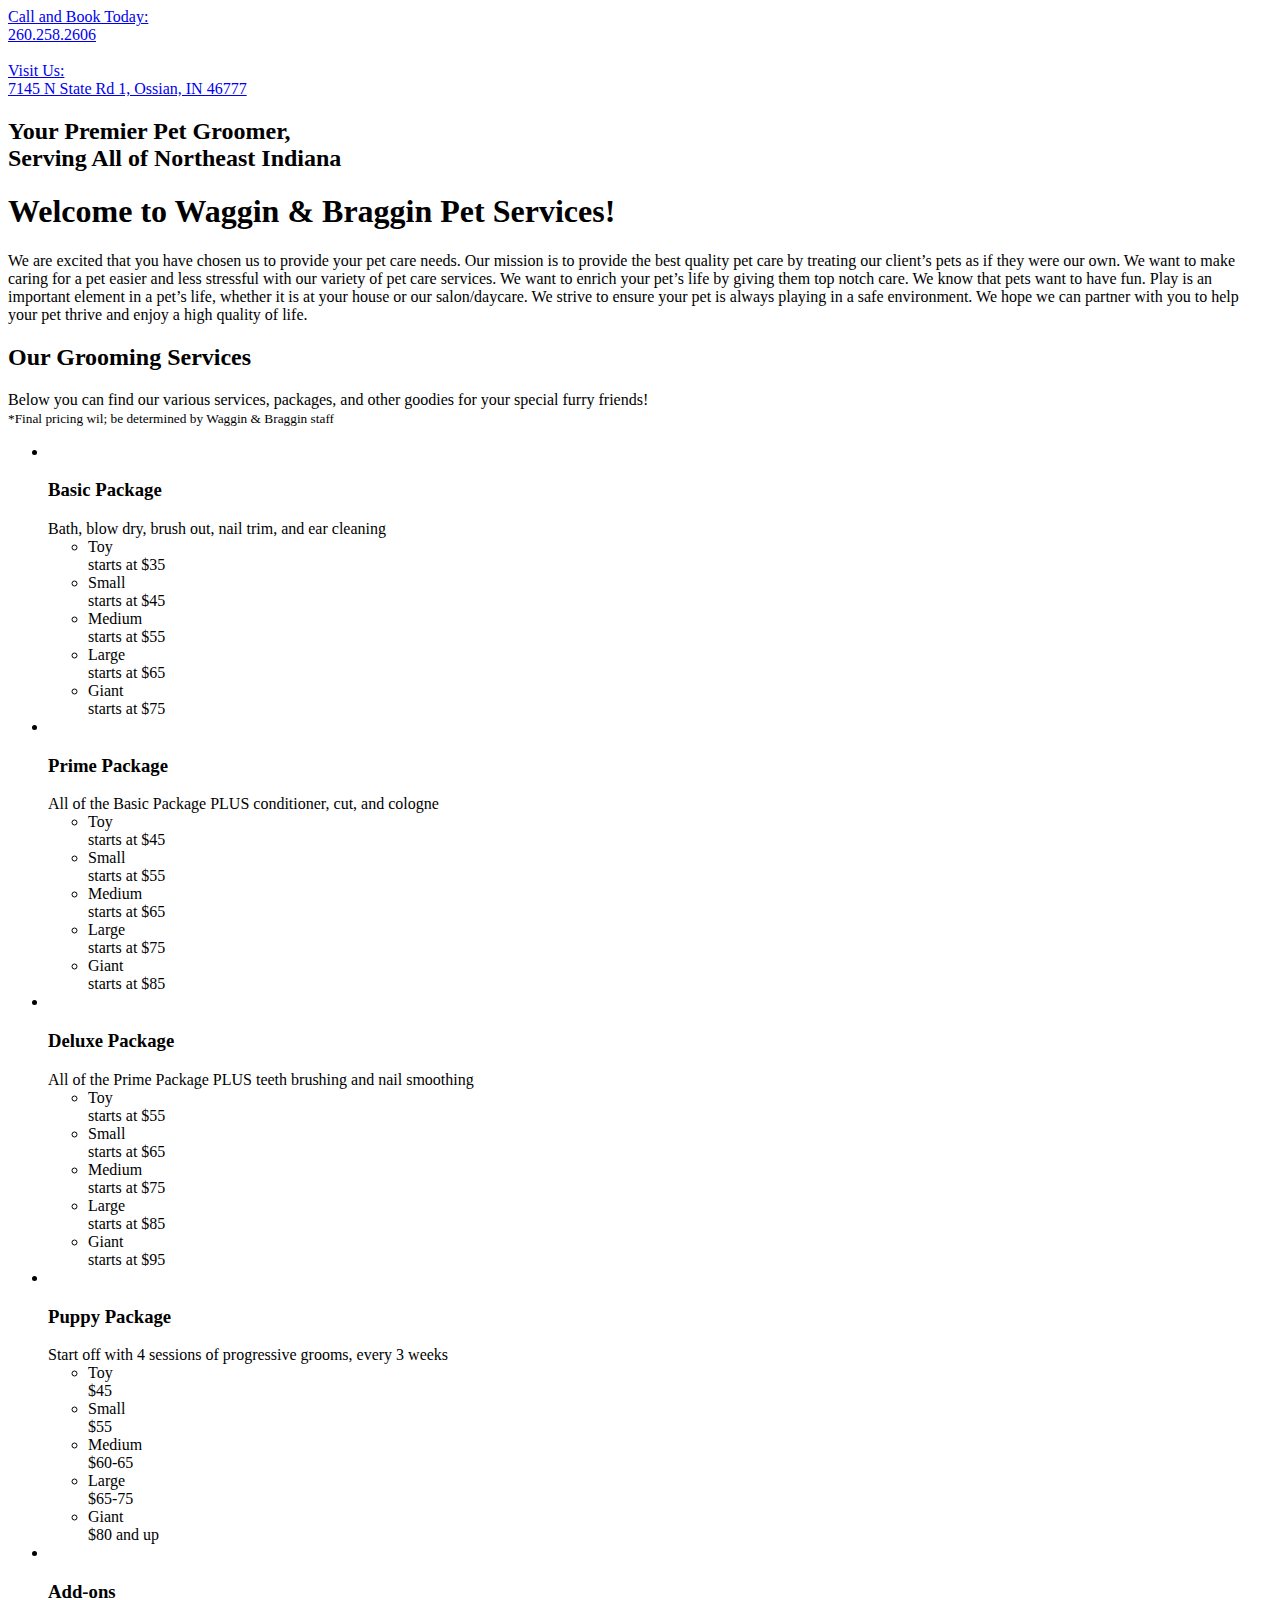
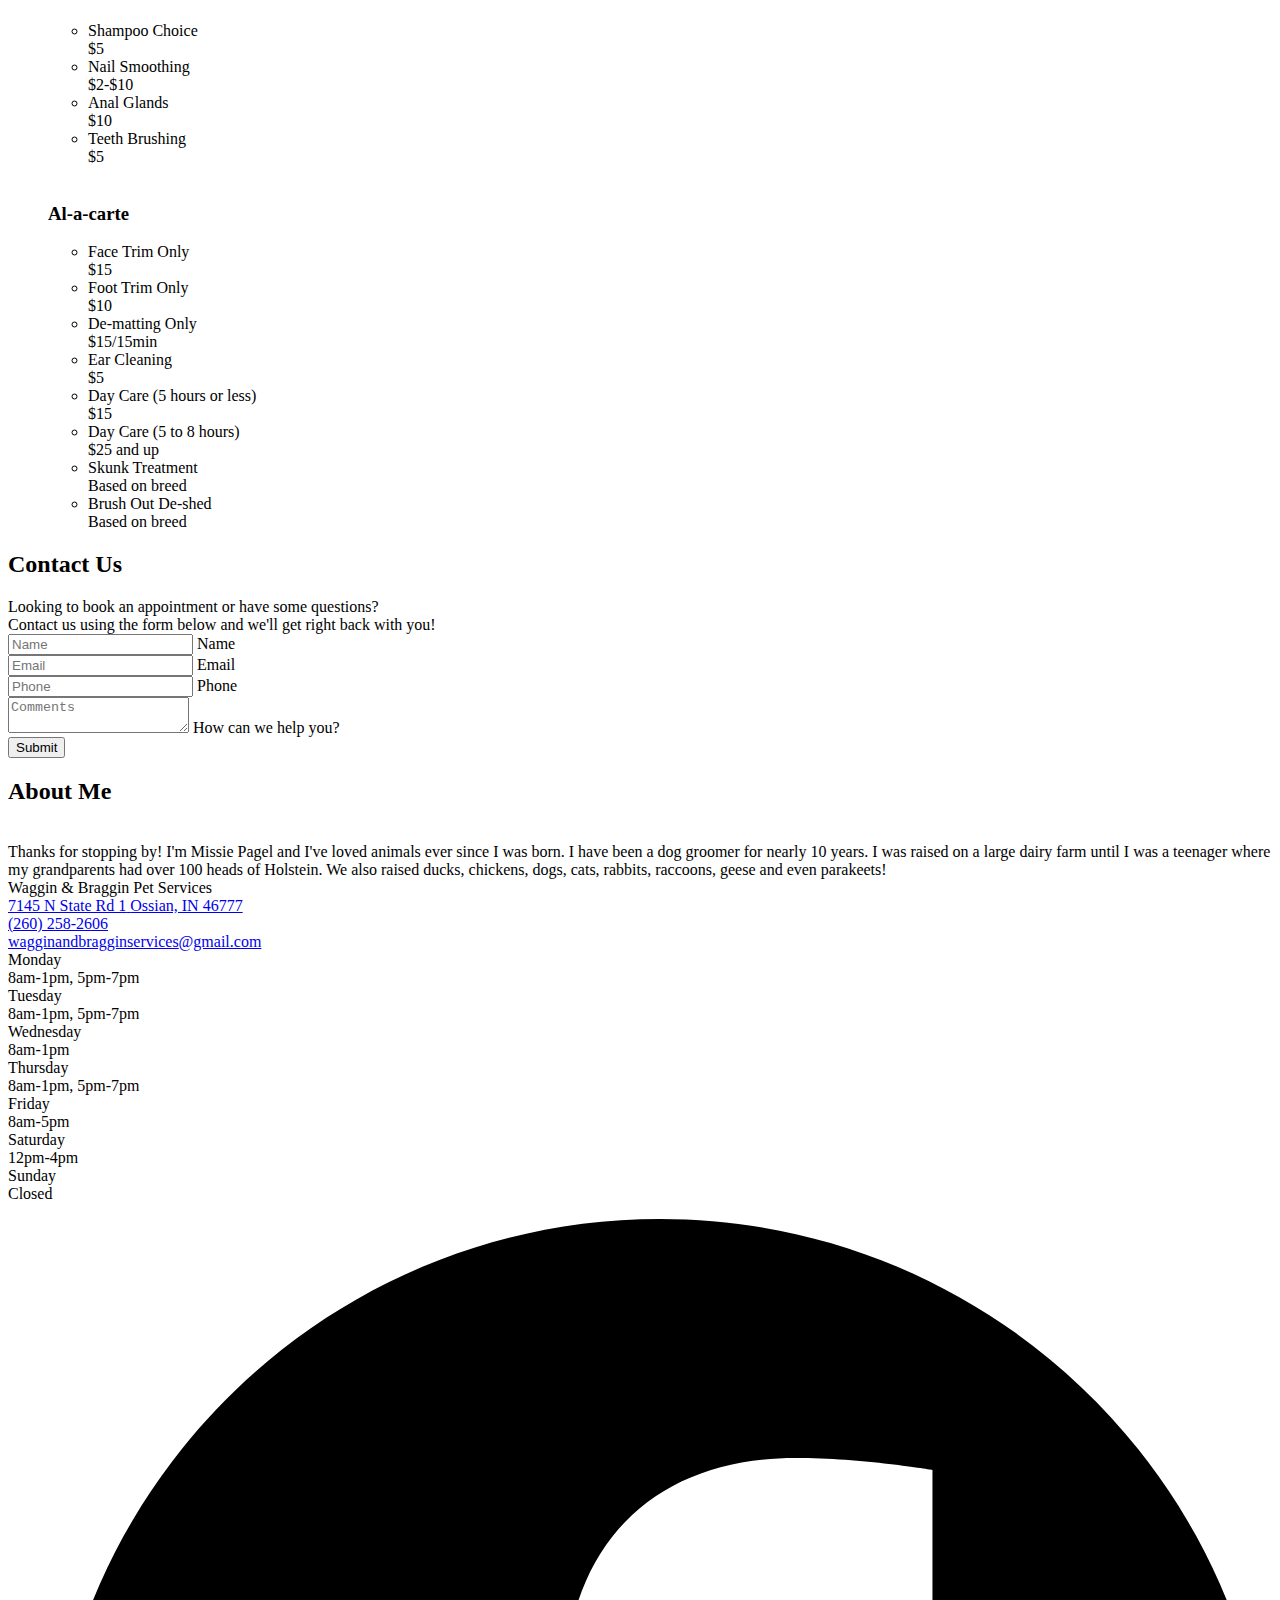
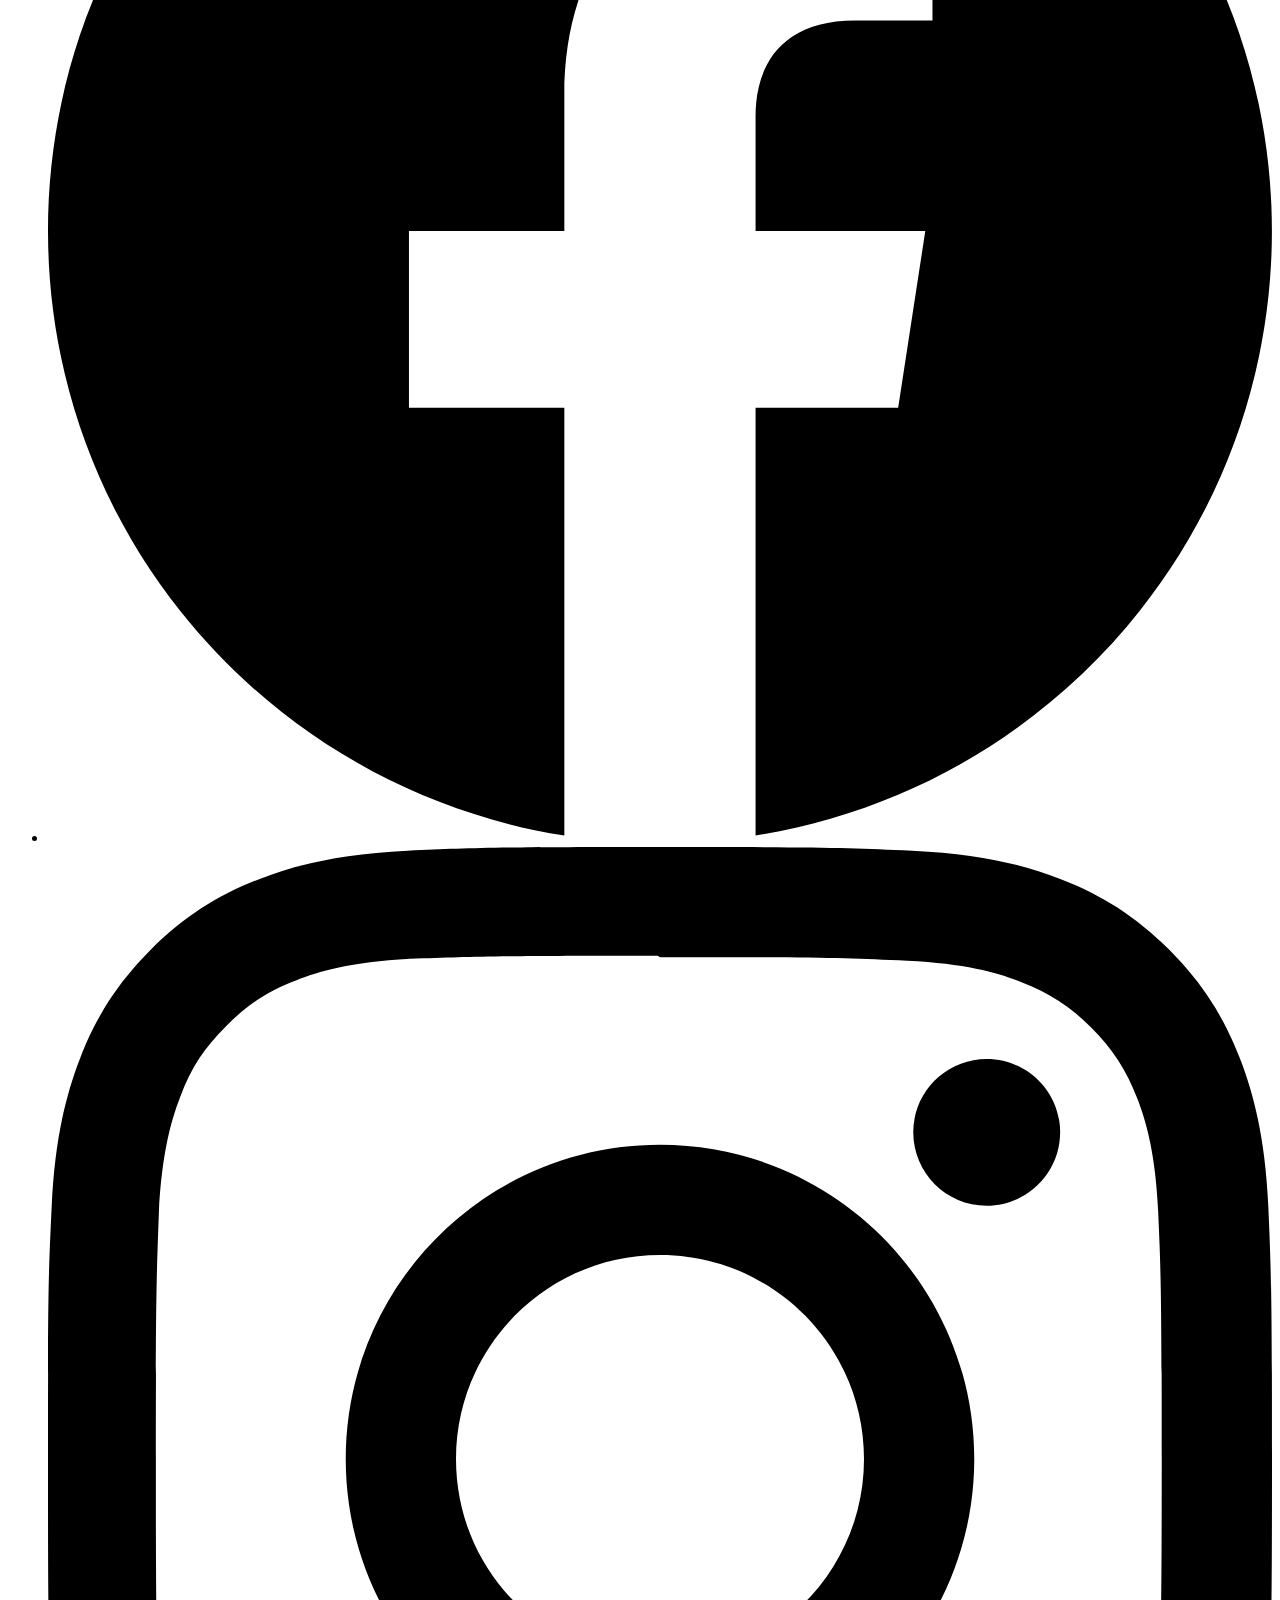
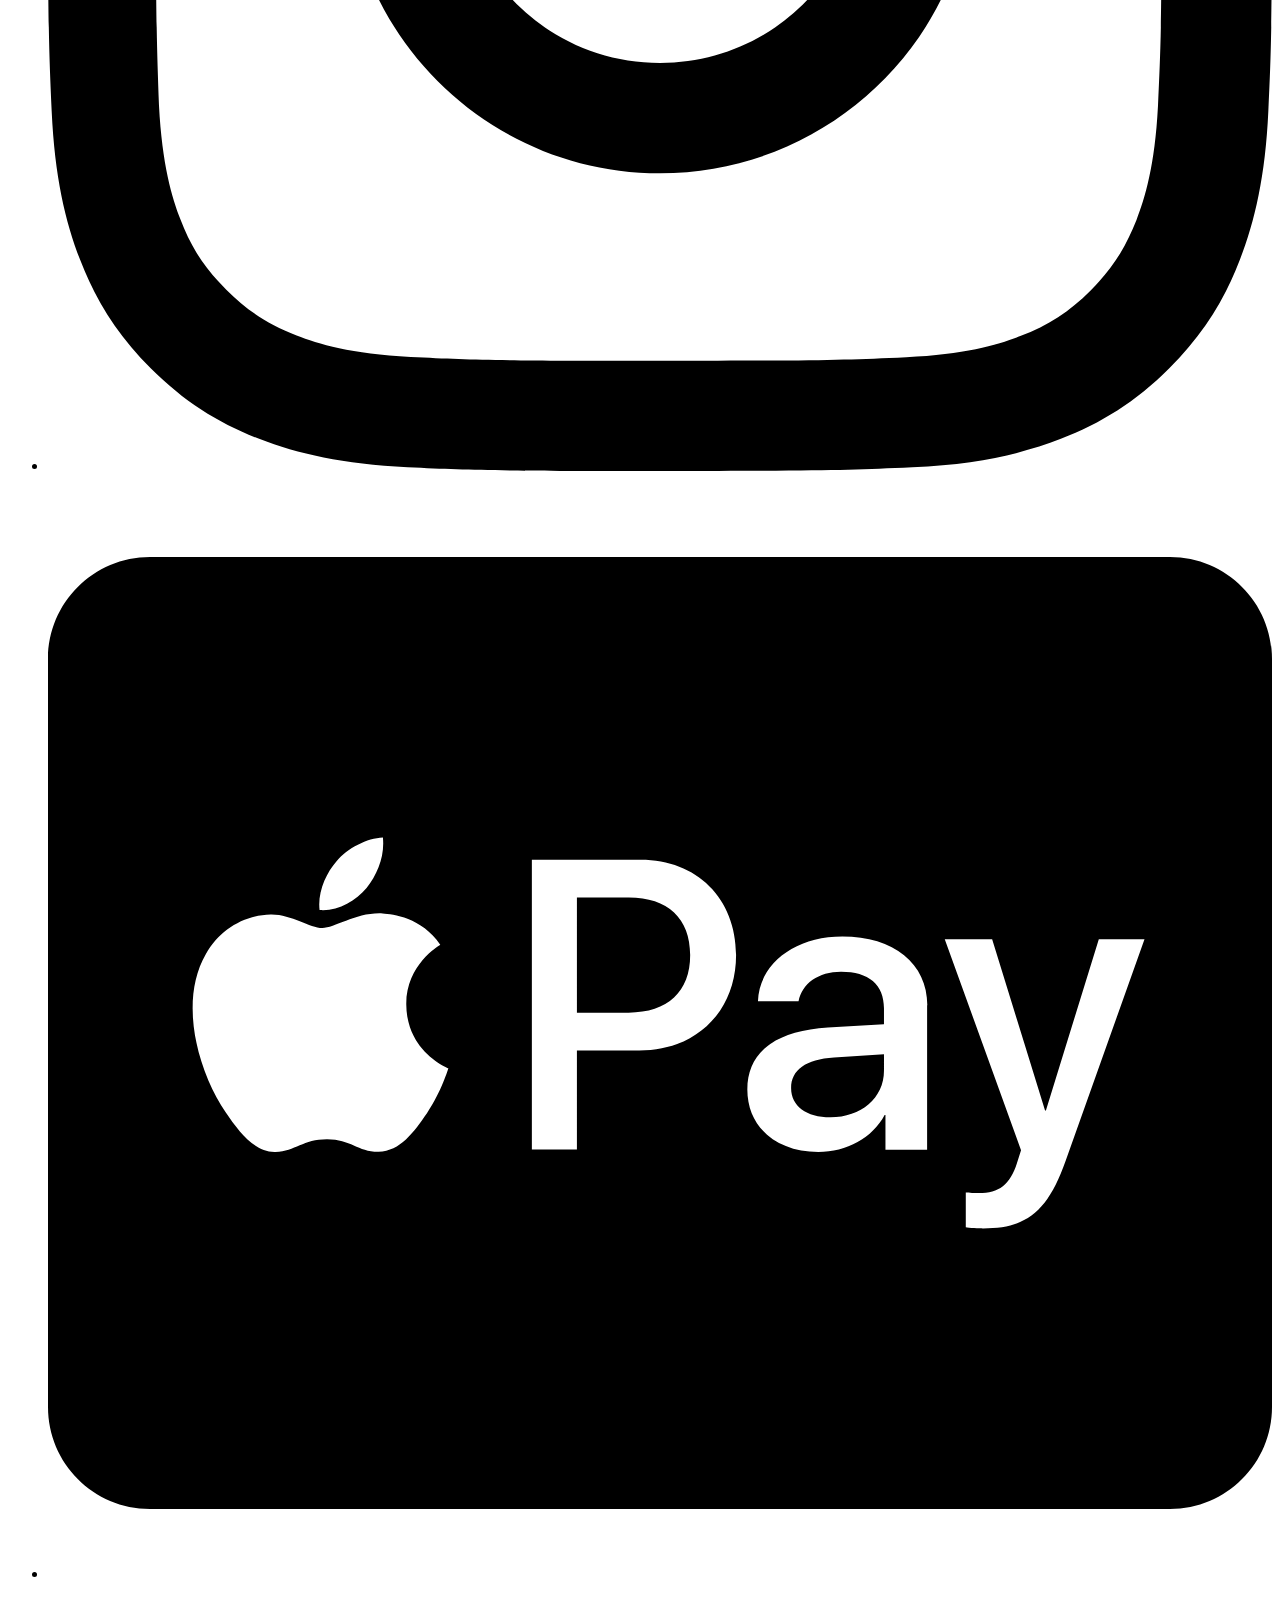
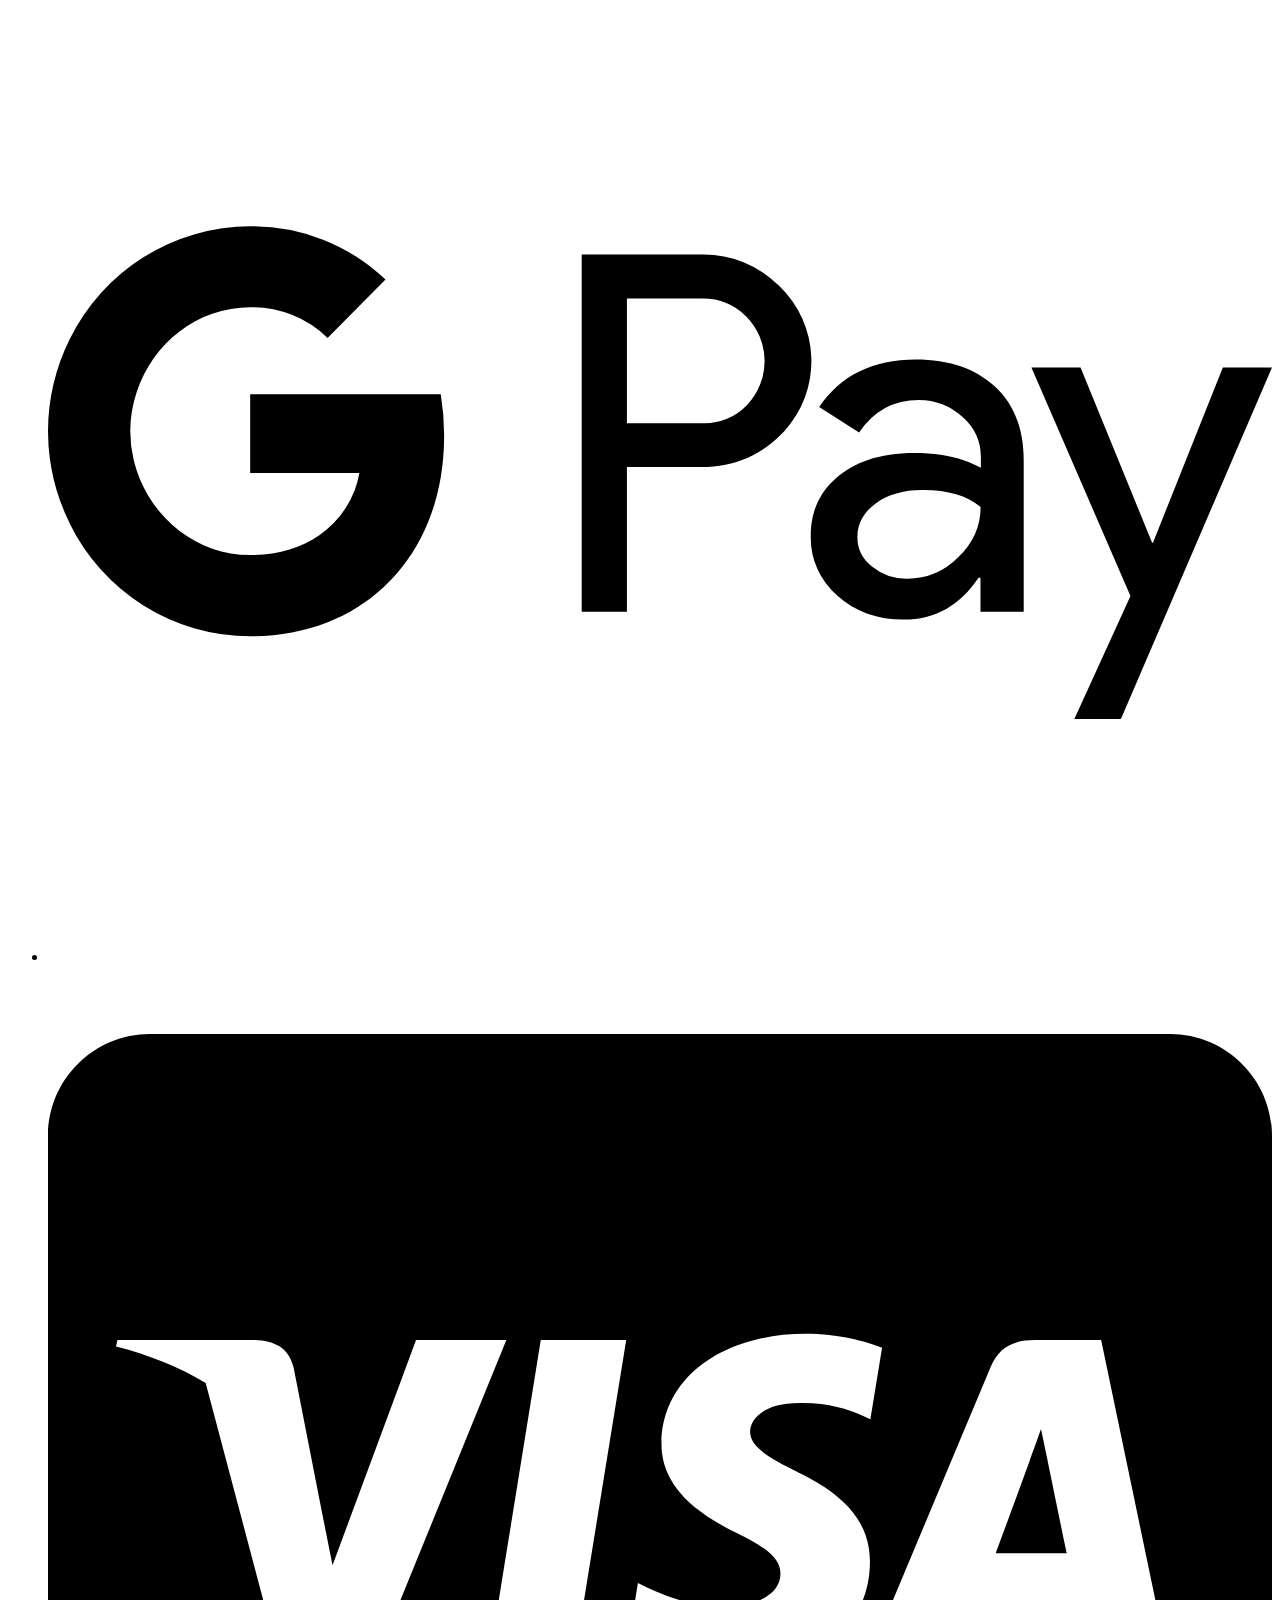
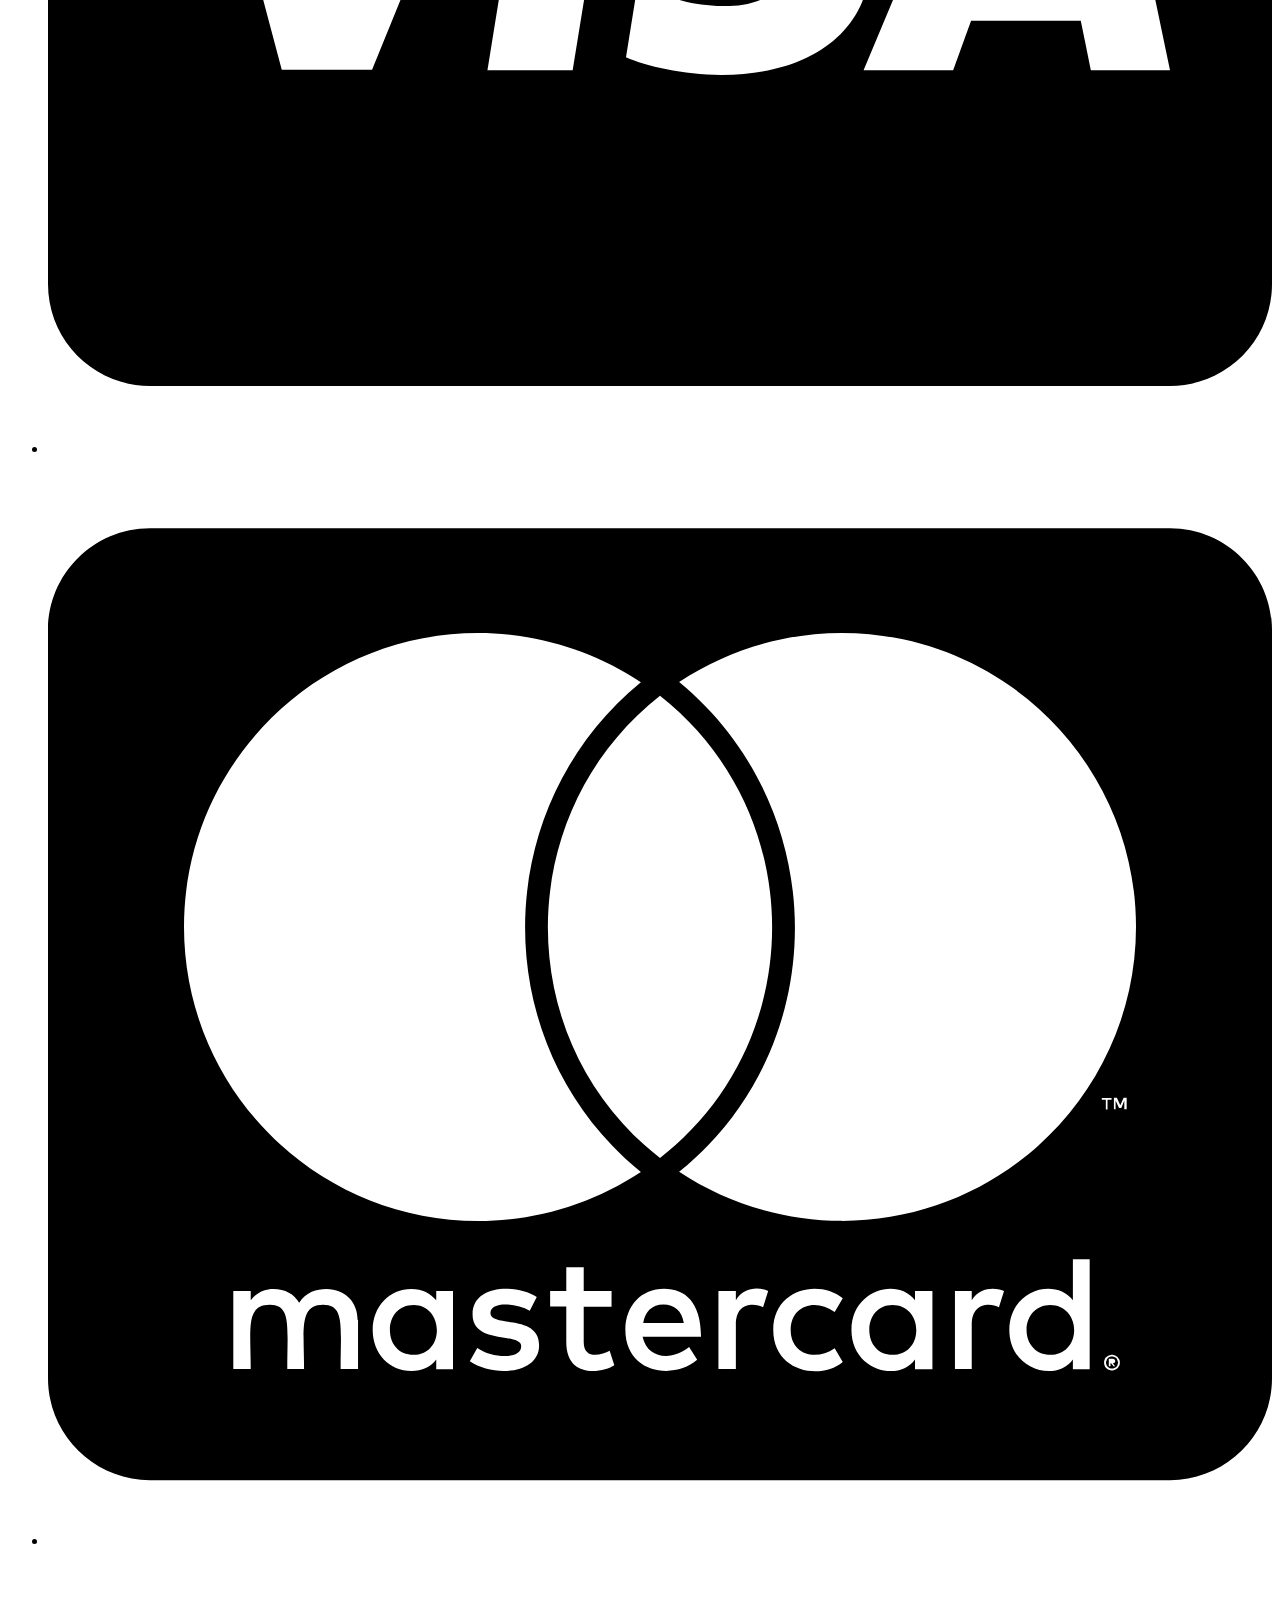
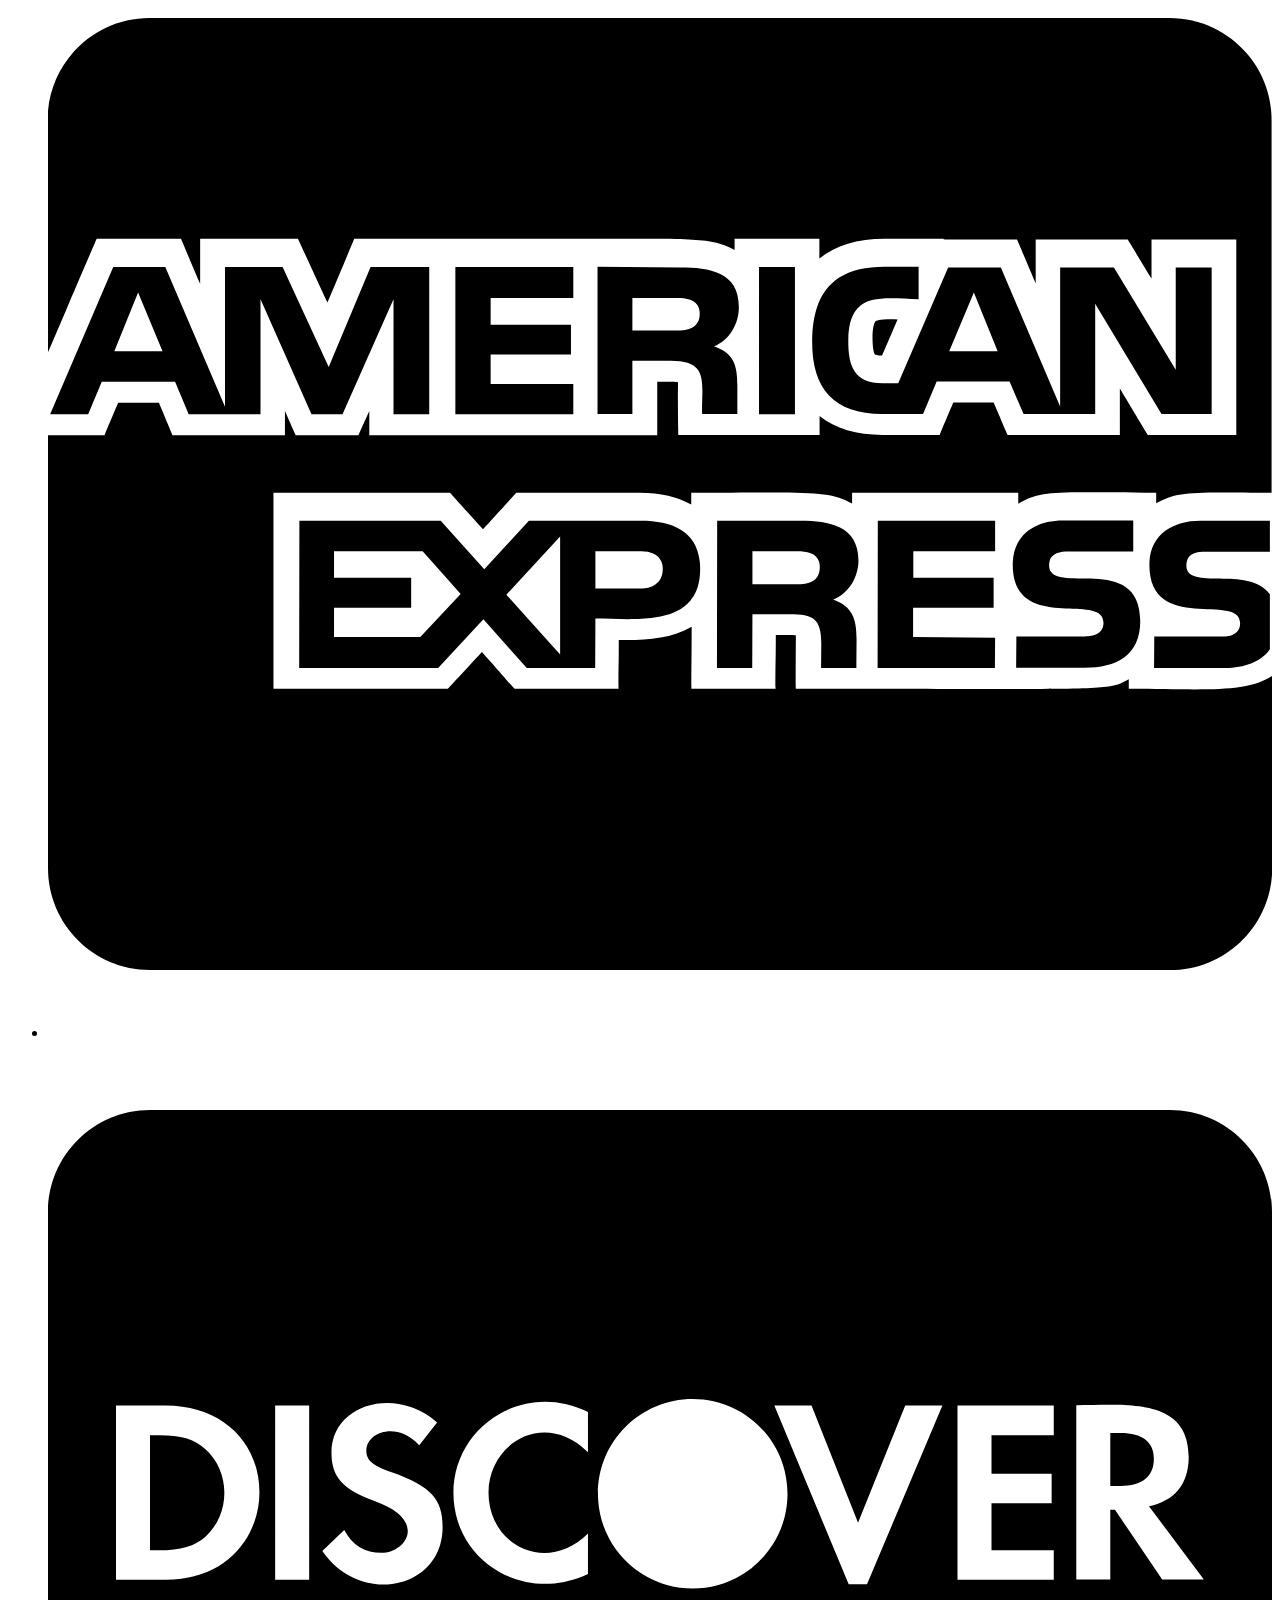
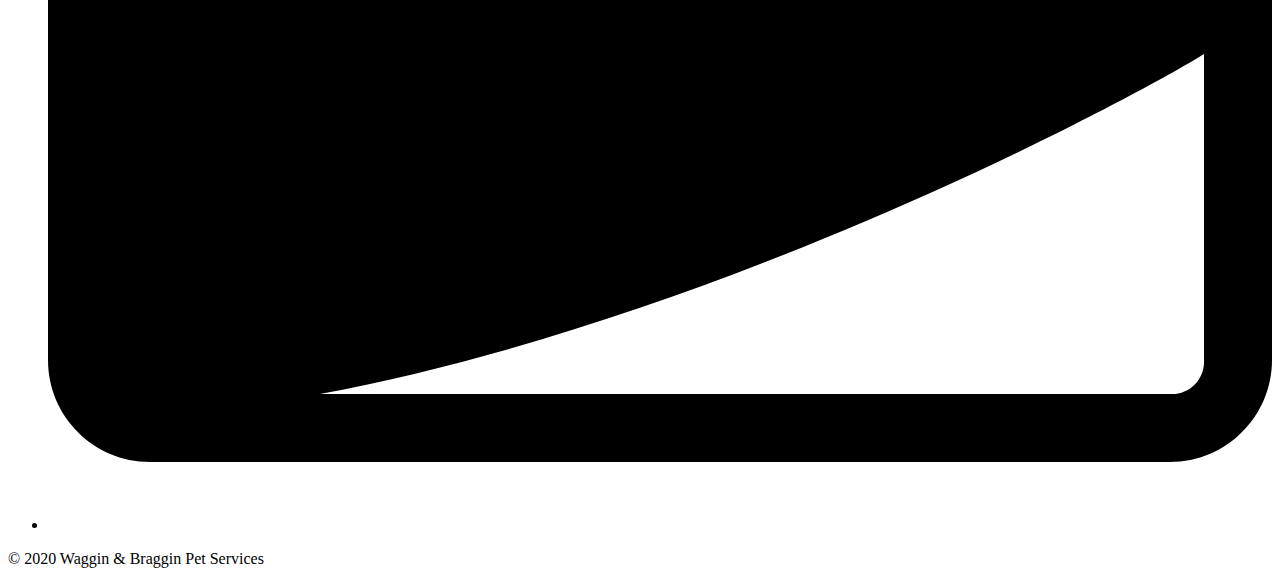
==== backup/index.html @ 2e5ca509 "renames" ====
<!doctype html>

<html>
    <head>
        <script async src="https://www.googletagmanager.com/gtag/js?id=UA-174228217-1"></script>
        <script>
          window.dataLayer = window.dataLayer || [];
          function gtag(){dataLayer.push(arguments);}
          gtag('js', new Date());
          gtag('config', 'UA-174228217-1');
        </script>

        <meta charset="utf-8">
        <meta name="viewport" content="width=device-width, initial-scale=1">

        <title>Waggin & Braggin Pet Services | Ossian, Indiana</title>

        <meta name="theme-color" content="#a9bdb2">
        <meta name="mobile-web-app-capable" content="yes">
        <meta name="description" content="Fun, loving, patient, and experienced grooming salon and pet setting in your home. Based in Ossian, IN, we offer pet taxing to grooming appointments. Schedule online today!">
        <meta name="robots" content="index,follow">
        <meta name="googlebot" content="index,follow">
        <meta name="geo.position" content="40.846460;-85.165840">
        <meta name="geo.region" content="US-IN">
        <meta name="geo.placename" content="Ossian">
        <meta name="skype_toolbar" content="skype_toolbar_parser_compatible">
        <meta http-equiv="x-ua-compatible" content="ie=edge">

        <link rel="manifest" href="./manifest.json">
        <link rel="author" href="./humans.txt">
        <link href="https://fonts.googleapis.com/css2?family=Balsamiq+Sans:wght@400;700&display=swap" rel="stylesheet">
        <link rel="stylesheet" href="./assets/css/styles.css">
        <link rel="dns-prefetch" href="https://wagginbraggin.com/">
        <link rel="preconnect" href="https://www.wagginbraggin.com/">
        <link rel="prefetch" href="https://www.wagginbraggin.com/">
        <link rel="prerender" href="https://wagginbraggin.com/">
        <link rel="icon" sizes="192x192" href="./assets/img/icon.png">
        <link rel="apple-touch-icon" href="./assets/img/icon.png">
    </head>

    <body>

        <div class="master">
            <header class="header">

                <div class="header__action call">
                    <a href="tel:+12602582606" class="touch__link">
                        <span class="touch__text">Call and Book Today: <br/> 260.258.2606</span>
                    </a>
                </div>
                <div class="logo">
                    <a href="/" class="logo__link">
                        <img src="./assets/img/logo.png" alt="" class="logo__img" />
                    </a>
                </div>
                <div class="header__action visit">
                    <a href="https://www.google.com/maps/dir//Waggin+and+Braggin+Pet+Services/data=!4m8!4m7!1m0!1m5!1m1!1s0x8815ed9b62f65e73:0xe7ffd4547c183408!2m2!1d-85.1653941!2d40.846542899999996" class="touch__link touch__link--visit">
                        <span class="touch__text">Visit Us: <br/> 7145 N State Rd 1, Ossian, IN 46777</span>
                    </a>
                </div>
                <!-- <div class="nav">
                    <nav class="nav__nav">
                        <ul class="nav__list">
                            <li class="nav__item">
                                <a href="#services" class="nav__link">Services</a>
                            </li>
                            <li class="nav__item">
                                <a href="#gallery" class="nav__link">Gallery</a>
                            </li>
                            <li class="nav__item">
                                <a href="#reviews" class="nav__link">Reviews</a>
                            </li>
                            <li class="nav__item">
                                <a href="#contact" class="nav__link">Contact</a>
                            </li>
                        </ul>
                    </nav>
                </div> -->
            </header>

            <main class="main">
                <section class="section section--hero">
                    <h2 class="section__heading section__heading--hero">Your Premier Pet Groomer,<br/> Serving All of Northeast Indiana</h2>
                </section>
                <section class="section section--intro">
                    <div class="section__contain section__contain--intro">
                        <h1 class="section__heading section__heading--intro">Welcome to Waggin & Braggin Pet Services!</h1>
                        <div class="section__intro section__intro--intro">We are excited that you have chosen us to provide your pet care needs.  Our mission is to provide the best quality pet care by treating our client’s pets as if they were our own.  We want to make caring for a pet easier and less stressful with our variety of pet care services.  We want to enrich your pet’s life by giving them top notch care. We know that pets want to have fun.  Play is an important element in a pet’s life, whether it is at your house or our salon/daycare.  We strive to ensure your pet is always playing in a safe environment.  We hope we can partner with you to help your pet thrive and enjoy a high quality of life.</div>
                    </div>
                </section>
                <section class="section section--services" id="services">
                    <h2 class="section__heading">Our Grooming Services</h2>
                    <div class="section__intro">Below you can find our various services, packages, and other goodies for your special furry friends! <br /> <small>*Final pricing wil; be determined by Waggin & Braggin staff</small></div>
                    <div class="section__block">
                        <div class="services">
                            <div class="services">
                                <ul class="service__list">
                                    <li class="service">
                                        <div class="service__image">
                                            <img src="assets/img/service1.jpg" alt="" class="service__img" />
                                        </div>
                                        <h3 class="service__heading">Basic Package</h3>
                                        <div class="service__includes">Bath, blow dry, brush out, nail trim, and ear cleaning</div>
                                        <div class="service__cost">
                                            <ul class="service__cost-list">
                                                <li class="service__cost-item">
                                                    <div class="service__cost-label">Toy</div>
                                                    <div class="service__cost-value">starts at <span class="service__cost-dollar">$35</span></div>
                                                </li>
                                                <li class="service__cost-item">
                                                    <div class="service__cost-label">Small</div>
                                                    <div class="service__cost-value">starts at <span class="service__cost-dollar">$45</span></div>
                                                </li>
                                                <li class="service__cost-item">
                                                    <div class="service__cost-label">Medium</div>
                                                    <div class="service__cost-value">starts at <span class="service__cost-dollar">$55</span></div>
                                                </li>
                                                <li class="service__cost-item">
                                                    <div class="service__cost-label">Large</div>
                                                    <div class="service__cost-value">starts at <span class="service__cost-dollar">$65</span></div>
                                                </li>
                                                <li class="service__cost-item">
                                                    <div class="service__cost-label">Giant</div>
                                                    <div class="service__cost-value">starts at <span class="service__cost-dollar">$75</span></div>
                                                </li>
                                            </ul>
                                        </div>
                                    </li>
                                    <li class="service">
                                        <div class="service__image">
                                            <img src="assets/img/service2.jpg" alt="" class="service__img" />
                                        </div>
                                        <h3 class="service__heading">Prime Package</h3>
                                        <div class="service__includes">All of the Basic Package PLUS conditioner, cut, and cologne</div>
                                        <div class="service__cost">
                                            <ul class="service__cost-list">
                                                <li class="service__cost-item">
                                                    <div class="service__cost-label">Toy</div>
                                                    <div class="service__cost-value">starts at <span class="service__cost-dollar">$45</span></div>
                                                </li>
                                                <li class="service__cost-item">
                                                    <div class="service__cost-label">Small</div>
                                                    <div class="service__cost-value">starts at <span class="service__cost-dollar">$55</span></div>
                                                </li>
                                                <li class="service__cost-item">
                                                    <div class="service__cost-label">Medium</div>
                                                    <div class="service__cost-value">starts at <span class="service__cost-dollar">$65</span></div>
                                                </li>
                                                <li class="service__cost-item">
                                                    <div class="service__cost-label">Large</div>
                                                    <div class="service__cost-value">starts at <span class="service__cost-dollar">$75</span></div>
                                                </li>
                                                <li class="service__cost-item">
                                                    <div class="service__cost-label">Giant</div>
                                                    <div class="service__cost-value">starts at <span class="service__cost-dollar">$85</span></div>
                                                </li>
                                            </ul>
                                        </div>
                                    </li>
                                    <li class="service">
                                        <div class="service__image">
                                            <img src="assets/img/service3.jpg" alt="" class="service__img" />
                                        </div>
                                        <h3 class="service__heading">Deluxe Package</h3>
                                        <div class="service__includes">All of the Prime Package PLUS teeth brushing and nail smoothing</div>
                                        <div class="service__cost">
                                            <ul class="service__cost-list">
                                                <li class="service__cost-item">
                                                    <div class="service__cost-label">Toy</div>
                                                    <div class="service__cost-value">starts at <span class="service__cost-dollar">$55</span></div>
                                                </li>
                                                <li class="service__cost-item">
                                                    <div class="service__cost-label">Small</div>
                                                    <div class="service__cost-value">starts at <span class="service__cost-dollar">$65</span></div>
                                                </li>
                                                <li class="service__cost-item">
                                                    <div class="service__cost-label">Medium</div>
                                                    <div class="service__cost-value">starts at <span class="service__cost-dollar">$75</span></div>
                                                </li>
                                                <li class="service__cost-item">
                                                    <div class="service__cost-label">Large</div>
                                                    <div class="service__cost-value">starts at <span class="service__cost-dollar">$85</span></div>
                                                </li>
                                                <li class="service__cost-item">
                                                    <div class="service__cost-label">Giant</div>
                                                    <div class="service__cost-value">starts at <span class="service__cost-dollar">$95</span></div>
                                                </li>
                                            </ul>
                                        </div>
                                    </li>
                                    <li class="service">
                                        <div class="service__image">
                                            <img src="assets/img/service4.jpg" alt="" class="service__img" />
                                        </div>
                                        <h3 class="service__heading">Puppy Package</h3>
                                        <div class="service__includes">Start off with 4 sessions of progressive grooms, every 3 weeks</div>
                                        <div class="service__cost">
                                            <ul class="service__cost-list">
                                                <li class="service__cost-item">
                                                    <div class="service__cost-label">Toy</div>
                                                    <div class="service__cost-value"><span class="service__cost-dollar">$45</span></div>
                                                </li>
                                                <li class="service__cost-item">
                                                    <div class="service__cost-label">Small</div>
                                                    <div class="service__cost-value"><span class="service__cost-dollar">$55</span></div>
                                                </li>
                                                <li class="service__cost-item">
                                                    <div class="service__cost-label">Medium</div>
                                                    <div class="service__cost-value"><span class="service__cost-dollar">$60-65</span></div>
                                                </li>
                                                <li class="service__cost-item">
                                                    <div class="service__cost-label">Large</div>
                                                    <div class="service__cost-value"><span class="service__cost-dollar">$65-75</span></div>
                                                </li>
                                                <li class="service__cost-item">
                                                    <div class="service__cost-label">Giant</div>
                                                    <div class="service__cost-value"><span class="service__cost-dollar">$80 and up</span></div>
                                                </li>
                                            </ul>
                                        </div>
                                    </li>
                                    <li class="service service--extra">
                                        <div class="service__extra">
                                            <div class="service__image">
                                                <img src="assets/img/service5.jpg" alt="" class="service__img" />
                                            </div>
                                            <h3 class="service__heading">Add-ons</h3>
                                            <div class="service__cost">
                                                <ul class="service__cost-list">
                                                    <li class="service__cost-item">
                                                        <div class="service__cost-label">Shampoo Choice</div>
                                                        <div class="service__cost-value"><span class="service__cost-dollar">$5</span></div>
                                                    </li>
                                                    <li class="service__cost-item">
                                                        <div class="service__cost-label">Nail Smoothing</div>
                                                        <div class="service__cost-value"><span class="service__cost-dollar">$2-$10</span></div>
                                                    </li>
                                                    <li class="service__cost-item">
                                                        <div class="service__cost-label">Anal Glands</div>
                                                        <div class="service__cost-value"><span class="service__cost-dollar">$10</span></div>
                                                    </li>
                                                    <li class="service__cost-item">
                                                        <div class="service__cost-label">Teeth Brushing</div>
                                                        <div class="service__cost-value"><span class="service__cost-dollar">$5</span></div>
                                                    </li>
                                                </ul>
                                            </div>
                                        </div>
                                        <div class="service__extra">
                                            <div class="service__image">
                                                <img src="assets/img/service6.jpg" alt="" class="service__img" />
                                            </div>
                                            <h3 class="service__heading">Al-a-carte</h3>
                                            <div class="service__cost">
                                                <ul class="service__cost-list">
                                                    <li class="service__cost-item">
                                                        <div class="service__cost-label">Face Trim Only</div>
                                                        <div class="service__cost-value"><span class="service__cost-dollar">$15</span></div>
                                                    </li>
                                                    <li class="service__cost-item">
                                                        <div class="service__cost-label">Foot Trim Only</div>
                                                        <div class="service__cost-value"><span class="service__cost-dollar">$10</span></div>
                                                    </li>
                                                    <li class="service__cost-item">
                                                        <div class="service__cost-label">De-matting Only</div>
                                                        <div class="service__cost-value"><span class="service__cost-dollar">$15/15min</span></div>
                                                    </li>
                                                    <li class="service__cost-item">
                                                        <div class="service__cost-label">Ear Cleaning</div>
                                                        <div class="service__cost-value"><span class="service__cost-dollar">$5</span></div>
                                                    </li>
                                                    <li class="service__cost-item">
                                                        <div class="service__cost-label">Day Care (5 hours or less)</div>
                                                        <div class="service__cost-value"><span class="service__cost-dollar">$15</span></div>
                                                    </li>
                                                    <li class="service__cost-item">
                                                        <div class="service__cost-label">Day Care (5 to 8 hours)</div>
                                                        <div class="service__cost-value"><span class="service__cost-dollar">$25 and up</span></div>
                                                    </li>
                                                    <li class="service__cost-item">
                                                        <div class="service__cost-label">Skunk Treatment</div>
                                                        <div class="service__cost-value"><span class="service__cost-dollar">Based on breed</span></div>
                                                    </li>
                                                    <li class="service__cost-item">
                                                        <div class="service__cost-label">Brush Out De-shed</div>
                                                        <div class="service__cost-value"><span class="service__cost-dollar">Based on breed</span></div>
                                                    </li>
                                                </ul>
                                            </div>
                                        </div>
                                    </li>
                                </ul>
                            </div>
                        </div>
                    </div>
                </section>
                <!-- <section class="section section--gallery" id="gallery">
                    <div class="section__contain section__contain--gallery">
                        <h2 class="section__heading">Gallery</h2>
                        <div class="section__block"></div>
                    </div>
                </section>
                <section class="section section--reviews" id="reviews">
                    <div class="section__contain section__contain--reviews">
                        <h2 class="section__heading">What People Are Saying</h2>
                        <div class="section__block"></div>
                    </div>
                </section> -->
                <section class="section section--contact" id="contact">
                    <div class="section__contain section__contain--contact">
                        <h2 class="section__heading">Contact Us</h2>
                        <div class="section__intro">Looking to book an appointment or have some questions? <br/> Contact us using the form below and we'll get right back with you!</div>
                        <div class="section__block">
                            <form name="Contact Us" netlify class="form">
                                <div class="form__field form__field--name">
                                    <input class="form__input" placeholder="Name" type="text" name="name" id="name" required>
                                    <label class="form__label" for="name">Name</label>
                                </div>
                                <div class="form__field form__field--email">
                                    <input class="form__input" placeholder="Email" type="text" name="email" id="email" required>
                                    <label class="form__label" for="email">Email</label>
                                </div>
                                <div class="form__field form__field--phone">
                                    <input class="form__input" placeholder="Phone" type="tel" name="phone" id="phone">
                                    <label class="form__label" for="phone">Phone</label>
                                </div>
                                <div class="form__field form__field--comments">
                                    <textarea class="form__input form__input--textarea" placeholder="Comments" name="comments" required id="comments"></textarea>
                                    <label class="form__label" for="comments">How can we help you?</label>
                                </div>
                                <div class="form__submit">
                                    <button class="form__button" type="submit">Submit</button>
                                </div>
                            </form>
                        </div>
                    </div>
                </section>
                <section class="section section--about" id="about">
                    <div class="section__contain section__contain--about">
                        <h2 class="section__heading">About Me</h2>
                        <div class="section__block">
                            <div class="about">
                                <div class="about__head">
                                    <img src="./assets/img/about.jpg" alt="" class="about__head-img" />
                                </div>
                                <div class="about__text">Thanks for stopping by! I'm Missie Pagel and I've loved animals ever since I was born. I have been a dog groomer for nearly 10 years. I was raised on a large dairy farm until I was a teenager where my grandparents had over 100 heads of Holstein. We also raised ducks, chickens, dogs, cats, rabbits, raccoons, geese and even parakeets!</div>
                            </div>
                        </div>
                    </div>
                </section>
            </main>

            <footer class="footer">
                <div class="info">
                    <div class="info__contain">
                        <div class="info__full">
                            <div class="info__name">
                                <span>Waggin & Braggin</span>
                                <span>Pet Services</span>
                            </div>
                            <div class="info__address">
                                <a class="info__link" href="https://www.google.com/maps/dir//Waggin+and+Braggin+Pet+Services/data=!4m8!4m7!1m0!1m5!1m1!1s0x8815ed9b62f65e73:0xe7ffd4547c183408!2m2!1d-85.1653941!2d40.846542899999996">
                                    <span class="info__address-line">7145 N State Rd 1</span>
                                    <span class="info__address-line">Ossian, IN 46777</span>
                                </a>
                            </div>
                            <div class="info__phone">
                                <a class="info__link" href="tel:12602582606">(260) 258-2606</a>
                            </div>
                            <div class="info__email">
                                <a class="info__link" href="mailto:wagginandbragginservices@gmail.com">
                                    <span>wagginandbragginservices</span><span>@gmail.com</span>
                                </a>
                            </div>
                        </div>
                        <div class="info__hours">
                            <div class="info__hours-line">
                                <div class="info__hours-day">Monday</div>
                                <div class="info__hours-time">8am-1pm, 5pm-7pm</div>
                            </div>
                            <div class="info__hours-line">
                                <div class="info__hours-day">Tuesday</div>
                                <div class="info__hours-time">8am-1pm, 5pm-7pm</div>
                            </div>
                            <div class="info__hours-line">
                                <div class="info__hours-day">Wednesday</div>
                                <div class="info__hours-time">8am-1pm</div>
                            </div>
                            <div class="info__hours-line">
                                <div class="info__hours-day">Thursday</div>
                                <div class="info__hours-time">8am-1pm, 5pm-7pm</div>
                            </div>
                            <div class="info__hours-line">
                                <div class="info__hours-day">Friday</div>
                                <div class="info__hours-time">8am-5pm</div>
                            </div>
                            <div class="info__hours-line">
                                <div class="info__hours-day">Saturday</div>
                                <div class="info__hours-time">12pm-4pm</div>
                            </div>
                            <div class="info__hours-line">
                                <div class="info__hours-day">Sunday</div>
                                <div class="info__hours-time">Closed</div>
                            </div>
                        </div>
                    </div>
                </div>
                <div class="social">
                    <ul class="social__list">
                        <li class="social__item">
                            <a href="https://facebook.com/WagginandbragginOssianIndiana" class="social__link">
                                <svg role="img" viewBox="0 0 24 24" class="social__svg social__svg--fb">
                                    <title>Like us on Facebook</title>
                                    <path d="M23.9981 11.9991C23.9981 5.37216 18.626 0 11.9991 0C5.37216 0 0 5.37216 0 11.9991C0 17.9882 4.38789 22.9522 10.1242 23.8524V15.4676H7.07758V11.9991H10.1242V9.35553C10.1242 6.34826 11.9156 4.68714 14.6564 4.68714C15.9692 4.68714 17.3424 4.92149 17.3424 4.92149V7.87439H15.8294C14.3388 7.87439 13.8739 8.79933 13.8739 9.74824V11.9991H17.2018L16.6698 15.4676H13.8739V23.8524C19.6103 22.9522 23.9981 17.9882 23.9981 11.9991Z"/>
                                </svg>
                            </a>
                        </li>
                        <li class="social__item">
                            <a href="https://instagram.com/WagAndBrag" class="social__link">
                                <svg role="img" viewBox="0 0 24 24" class="social__svg social__svg--ig">
                                    <title>Follow us on Instagram</title>
                                    <path d="M12 0C8.74 0 8.333.015 7.053.072 5.775.132 4.905.333 4.14.63c-.789.306-1.459.717-2.126 1.384S.935 3.35.63 4.14C.333 4.905.131 5.775.072 7.053.012 8.333 0 8.74 0 12s.015 3.667.072 4.947c.06 1.277.261 2.148.558 2.913.306.788.717 1.459 1.384 2.126.667.666 1.336 1.079 2.126 1.384.766.296 1.636.499 2.913.558C8.333 23.988 8.74 24 12 24s3.667-.015 4.947-.072c1.277-.06 2.148-.262 2.913-.558.788-.306 1.459-.718 2.126-1.384.666-.667 1.079-1.335 1.384-2.126.296-.765.499-1.636.558-2.913.06-1.28.072-1.687.072-4.947s-.015-3.667-.072-4.947c-.06-1.277-.262-2.149-.558-2.913-.306-.789-.718-1.459-1.384-2.126C21.319 1.347 20.651.935 19.86.63c-.765-.297-1.636-.499-2.913-.558C15.667.012 15.26 0 12 0zm0 2.16c3.203 0 3.585.016 4.85.071 1.17.055 1.805.249 2.227.415.562.217.96.477 1.382.896.419.42.679.819.896 1.381.164.422.36 1.057.413 2.227.057 1.266.07 1.646.07 4.85s-.015 3.585-.074 4.85c-.061 1.17-.256 1.805-.421 2.227-.224.562-.479.96-.899 1.382-.419.419-.824.679-1.38.896-.42.164-1.065.36-2.235.413-1.274.057-1.649.07-4.859.07-3.211 0-3.586-.015-4.859-.074-1.171-.061-1.816-.256-2.236-.421-.569-.224-.96-.479-1.379-.899-.421-.419-.69-.824-.9-1.38-.165-.42-.359-1.065-.42-2.235-.045-1.26-.061-1.649-.061-4.844 0-3.196.016-3.586.061-4.861.061-1.17.255-1.814.42-2.234.21-.57.479-.96.9-1.381.419-.419.81-.689 1.379-.898.42-.166 1.051-.361 2.221-.421 1.275-.045 1.65-.06 4.859-.06l.045.03zm0 3.678c-3.405 0-6.162 2.76-6.162 6.162 0 3.405 2.76 6.162 6.162 6.162 3.405 0 6.162-2.76 6.162-6.162 0-3.405-2.76-6.162-6.162-6.162zM12 16c-2.21 0-4-1.79-4-4s1.79-4 4-4 4 1.79 4 4-1.79 4-4 4zm7.846-10.405c0 .795-.646 1.44-1.44 1.44-.795 0-1.44-.646-1.44-1.44 0-.794.646-1.439 1.44-1.439.793-.001 1.44.645 1.44 1.439z"/>
                                </svg>
                            </a>
                        </li>
                    </ul>
                </div>
                <div class="payments">
                    <ul class="payments__list">
                        <li class="payments__item payments__item--ap">
                            <svg role="img" viewBox="0 0 576 512" class="payments__svg payments__svg--ap">
                                <title>We Accept Apple Pay</title>
                                <path d="M302.2 218.4c0 17.2-10.5 27.1-29 27.1h-24.3v-54.2h24.4c18.4 0 28.9 9.8 28.9 27.1zm47.5 62.6c0 8.3 7.2 13.7 18.5 13.7 14.4 0 25.2-9.1 25.2-21.9v-7.7l-23.5 1.5c-13.3.9-20.2 5.8-20.2 14.4zM576 79v352c0 26.5-21.5 48-48 48H48c-26.5 0-48-21.5-48-48V79c0-26.5 21.5-48 48-48h480c26.5 0 48 21.5 48 48zM127.8 197.2c8.4.7 16.8-4.2 22.1-10.4 5.2-6.4 8.6-15 7.7-23.7-7.4.3-16.6 4.9-21.9 11.3-4.8 5.5-8.9 14.4-7.9 22.8zm60.6 74.5c-.2-.2-19.6-7.6-19.8-30-.2-18.7 15.3-27.7 16-28.2-8.8-13-22.4-14.4-27.1-14.7-12.2-.7-22.6 6.9-28.4 6.9-5.9 0-14.7-6.6-24.3-6.4-12.5.2-24.2 7.3-30.5 18.6-13.1 22.6-3.4 56 9.3 74.4 6.2 9.1 13.7 19.1 23.5 18.7 9.3-.4 13-6 24.2-6 11.3 0 14.5 6 24.3 5.9 10.2-.2 16.5-9.1 22.8-18.2 6.9-10.4 9.8-20.4 10-21zm135.4-53.4c0-26.6-18.5-44.8-44.9-44.8h-51.2v136.4h21.2v-46.6h29.3c26.8 0 45.6-18.4 45.6-45zm90 23.7c0-19.7-15.8-32.4-40-32.4-22.5 0-39.1 12.9-39.7 30.5h19.1c1.6-8.4 9.4-13.9 20-13.9 13 0 20.2 6 20.2 17.2v7.5l-26.4 1.6c-24.6 1.5-37.9 11.6-37.9 29.1 0 17.7 13.7 29.4 33.4 29.4 13.3 0 25.6-6.7 31.2-17.4h.4V310h19.6v-68zM516 210.9h-21.5l-24.9 80.6h-.4l-24.9-80.6H422l35.9 99.3-1.9 6c-3.2 10.2-8.5 14.2-17.9 14.2-1.7 0-4.9-.2-6.2-.3v16.4c1.2.4 6.5.5 8.1.5 20.7 0 30.4-7.9 38.9-31.8L516 210.9z"/>
                            </svg>
                        </li>
                        <li class="payments__item payments__item--gp">
                            <svg role="img" viewBox="0 0 640 512" class="payments__svg payments__svg--gp">
                                <title>We Accept Google Pay</title>
                                <path d="M105.72,215v41.25h57.1a49.66,49.66,0,0,1-21.14,32.6c-9.54,6.55-21.72,10.28-36,10.28-27.6,0-50.93-18.91-59.3-44.22a65.61,65.61,0,0,1,0-41l0,0c8.37-25.46,31.7-44.37,59.3-44.37a56.43,56.43,0,0,1,40.51,16.08L176.47,155a101.24,101.24,0,0,0-70.75-27.84,105.55,105.55,0,0,0-94.38,59.11,107.64,107.64,0,0,0,0,96.18v.15a105.41,105.41,0,0,0,94.38,59c28.47,0,52.55-9.53,70-25.91,20-18.61,31.41-46.15,31.41-78.91A133.76,133.76,0,0,0,205.38,215Zm389.41-4c-10.13-9.38-23.93-14.14-41.39-14.14-22.46,0-39.34,8.34-50.5,24.86l20.85,13.26q11.45-17,31.26-17a34.05,34.05,0,0,1,22.75,8.79A28.14,28.14,0,0,1,487.79,248v5.51c-9.1-5.07-20.55-7.75-34.64-7.75-16.44,0-29.65,3.88-39.49,11.77s-14.82,18.31-14.82,31.56a39.74,39.74,0,0,0,13.94,31.27c9.25,8.34,21,12.51,34.79,12.51,16.29,0,29.21-7.3,39-21.89h1v17.72h22.61V250C510.25,233.45,505.26,220.34,495.13,211ZM475.9,300.3a37.32,37.32,0,0,1-26.57,11.16A28.61,28.61,0,0,1,431,305.21a19.41,19.41,0,0,1-7.77-15.63c0-7,3.22-12.81,9.54-17.42s14.53-7,24.07-7C470,265,480.3,268,487.64,273.94,487.64,284.07,483.68,292.85,475.9,300.3Zm-93.65-142A55.71,55.71,0,0,0,341.74,142H279.07V328.74H302.7V253.1h39c16,0,29.5-5.36,40.51-15.93.88-.89,1.76-1.79,2.65-2.68A54.45,54.45,0,0,0,382.25,158.26Zm-16.58,62.23a30.65,30.65,0,0,1-23.34,9.68H302.7V165h39.63a32,32,0,0,1,22.6,9.23A33.18,33.18,0,0,1,365.67,220.49ZM614.31,201,577.77,292.7h-.45L539.9,201H514.21L566,320.55l-29.35,64.32H561L640,201Z"/>
                            </svg>
                        </li>
                        <li class="payments__item payments__item--vi">
                            <svg role="img" viewBox="0 0 576 512" class="payments__svg payments__svg--vi">
                                <title>We Accept Visa</title>
                                <path d="M470.1 231.3s7.6 37.2 9.3 45H446c3.3-8.9 16-43.5 16-43.5-.2.3 3.3-9.1 5.3-14.9l2.8 13.4zM576 80v352c0 26.5-21.5 48-48 48H48c-26.5 0-48-21.5-48-48V80c0-26.5 21.5-48 48-48h480c26.5 0 48 21.5 48 48zM152.5 331.2L215.7 176h-42.5l-39.3 106-4.3-21.5-14-71.4c-2.3-9.9-9.4-12.7-18.2-13.1H32.7l-.7 3.1c15.8 4 29.9 9.8 42.2 17.1l35.8 135h42.5zm94.4.2L272.1 176h-40.2l-25.1 155.4h40.1zm139.9-50.8c.2-17.7-10.6-31.2-33.7-42.3-14.1-7.1-22.7-11.9-22.7-19.2.2-6.6 7.3-13.4 23.1-13.4 13.1-.3 22.7 2.8 29.9 5.9l3.6 1.7 5.5-33.6c-7.9-3.1-20.5-6.6-36-6.6-39.7 0-67.6 21.2-67.8 51.4-.3 22.3 20 34.7 35.2 42.2 15.5 7.6 20.8 12.6 20.8 19.3-.2 10.4-12.6 15.2-24.1 15.2-16 0-24.6-2.5-37.7-8.3l-5.3-2.5-5.6 34.9c9.4 4.3 26.8 8.1 44.8 8.3 42.2.1 69.7-20.8 70-53zM528 331.4L495.6 176h-31.1c-9.6 0-16.9 2.8-21 12.9l-59.7 142.5H426s6.9-19.2 8.4-23.3H486c1.2 5.5 4.8 23.3 4.8 23.3H528z"/>
                            </svg>
                        </li>
                        <li class="payments__item payments__item--mc">
                            <svg role="img" viewBox="0 0 576 512" class="payments__svg payments__svg--mc">
                                <title>We Accept Mastercard</title>
                                <path d="M482.9 410.3c0 6.8-4.6 11.7-11.2 11.7-6.8 0-11.2-5.2-11.2-11.7 0-6.5 4.4-11.7 11.2-11.7 6.6 0 11.2 5.2 11.2 11.7zm-310.8-11.7c-7.1 0-11.2 5.2-11.2 11.7 0 6.5 4.1 11.7 11.2 11.7 6.5 0 10.9-4.9 10.9-11.7-.1-6.5-4.4-11.7-10.9-11.7zm117.5-.3c-5.4 0-8.7 3.5-9.5 8.7h19.1c-.9-5.7-4.4-8.7-9.6-8.7zm107.8.3c-6.8 0-10.9 5.2-10.9 11.7 0 6.5 4.1 11.7 10.9 11.7 6.8 0 11.2-4.9 11.2-11.7 0-6.5-4.4-11.7-11.2-11.7zm105.9 26.1c0 .3.3.5.3 1.1 0 .3-.3.5-.3 1.1-.3.3-.3.5-.5.8-.3.3-.5.5-1.1.5-.3.3-.5.3-1.1.3-.3 0-.5 0-1.1-.3-.3 0-.5-.3-.8-.5-.3-.3-.5-.5-.5-.8-.3-.5-.3-.8-.3-1.1 0-.5 0-.8.3-1.1 0-.5.3-.8.5-1.1.3-.3.5-.3.8-.5.5-.3.8-.3 1.1-.3.5 0 .8 0 1.1.3.5.3.8.3 1.1.5s.2.6.5 1.1zm-2.2 1.4c.5 0 .5-.3.8-.3.3-.3.3-.5.3-.8 0-.3 0-.5-.3-.8-.3 0-.5-.3-1.1-.3h-1.6v3.5h.8V426h.3l1.1 1.4h.8l-1.1-1.3zM576 81v352c0 26.5-21.5 48-48 48H48c-26.5 0-48-21.5-48-48V81c0-26.5 21.5-48 48-48h480c26.5 0 48 21.5 48 48zM64 220.6c0 76.5 62.1 138.5 138.5 138.5 27.2 0 53.9-8.2 76.5-23.1-72.9-59.3-72.4-171.2 0-230.5-22.6-15-49.3-23.1-76.5-23.1-76.4-.1-138.5 62-138.5 138.2zm224 108.8c70.5-55 70.2-162.2 0-217.5-70.2 55.3-70.5 162.6 0 217.5zm-142.3 76.3c0-8.7-5.7-14.4-14.7-14.7-4.6 0-9.5 1.4-12.8 6.5-2.4-4.1-6.5-6.5-12.2-6.5-3.8 0-7.6 1.4-10.6 5.4V392h-8.2v36.7h8.2c0-18.9-2.5-30.2 9-30.2 10.2 0 8.2 10.2 8.2 30.2h7.9c0-18.3-2.5-30.2 9-30.2 10.2 0 8.2 10 8.2 30.2h8.2v-23zm44.9-13.7h-7.9v4.4c-2.7-3.3-6.5-5.4-11.7-5.4-10.3 0-18.2 8.2-18.2 19.3 0 11.2 7.9 19.3 18.2 19.3 5.2 0 9-1.9 11.7-5.4v4.6h7.9V392zm40.5 25.6c0-15-22.9-8.2-22.9-15.2 0-5.7 11.9-4.8 18.5-1.1l3.3-6.5c-9.4-6.1-30.2-6-30.2 8.2 0 14.3 22.9 8.3 22.9 15 0 6.3-13.5 5.8-20.7.8l-3.5 6.3c11.2 7.6 32.6 6 32.6-7.5zm35.4 9.3l-2.2-6.8c-3.8 2.1-12.2 4.4-12.2-4.1v-16.6h13.1V392h-13.1v-11.2h-8.2V392h-7.6v7.3h7.6V416c0 17.6 17.3 14.4 22.6 10.9zm13.3-13.4h27.5c0-16.2-7.4-22.6-17.4-22.6-10.6 0-18.2 7.9-18.2 19.3 0 20.5 22.6 23.9 33.8 14.2l-3.8-6c-7.8 6.4-19.6 5.8-21.9-4.9zm59.1-21.5c-4.6-2-11.6-1.8-15.2 4.4V392h-8.2v36.7h8.2V408c0-11.6 9.5-10.1 12.8-8.4l2.4-7.6zm10.6 18.3c0-11.4 11.6-15.1 20.7-8.4l3.8-6.5c-11.6-9.1-32.7-4.1-32.7 15 0 19.8 22.4 23.8 32.7 15l-3.8-6.5c-9.2 6.5-20.7 2.6-20.7-8.6zm66.7-18.3H408v4.4c-8.3-11-29.9-4.8-29.9 13.9 0 19.2 22.4 24.7 29.9 13.9v4.6h8.2V392zm33.7 0c-2.4-1.2-11-2.9-15.2 4.4V392h-7.9v36.7h7.9V408c0-11 9-10.3 12.8-8.4l2.4-7.6zm40.3-14.9h-7.9v19.3c-8.2-10.9-29.9-5.1-29.9 13.9 0 19.4 22.5 24.6 29.9 13.9v4.6h7.9v-51.7zm7.6-75.1v4.6h.8V302h1.9v-.8h-4.6v.8h1.9zm6.6 123.8c0-.5 0-1.1-.3-1.6-.3-.3-.5-.8-.8-1.1-.3-.3-.8-.5-1.1-.8-.5 0-1.1-.3-1.6-.3-.3 0-.8.3-1.4.3-.5.3-.8.5-1.1.8-.5.3-.8.8-.8 1.1-.3.5-.3 1.1-.3 1.6 0 .3 0 .8.3 1.4 0 .3.3.8.8 1.1.3.3.5.5 1.1.8.5.3 1.1.3 1.4.3.5 0 1.1 0 1.6-.3.3-.3.8-.5 1.1-.8.3-.3.5-.8.8-1.1.3-.6.3-1.1.3-1.4zm3.2-124.7h-1.4l-1.6 3.5-1.6-3.5h-1.4v5.4h.8v-4.1l1.6 3.5h1.1l1.4-3.5v4.1h1.1v-5.4zm4.4-80.5c0-76.2-62.1-138.3-138.5-138.3-27.2 0-53.9 8.2-76.5 23.1 72.1 59.3 73.2 171.5 0 230.5 22.6 15 49.5 23.1 76.5 23.1 76.4.1 138.5-61.9 138.5-138.4z"/>
                            </svg>
                        </li>
                        <li class="payments__item payments__item--ae">
                            <svg role="img" viewBox="0 0 576 512" class="payments__svg payments__svg--ae">
                                <title>We Accept American Express</title>
                                <path d="M325.1 167.8c0-16.4-14.1-18.4-27.4-18.4l-39.1-.3v69.3H275v-25.1h18c18.4 0 14.5 10.3 14.8 25.1h16.6v-13.5c0-9.2-1.5-15.1-11-18.4 7.4-3 11.8-10.7 11.7-18.7zm-29.4 11.3H275v-15.3h21c5.1 0 10.7 1 10.7 7.4 0 6.6-5.3 7.9-11 7.9zM279 268.6h-52.7l-21 22.8-20.5-22.8h-66.5l-.1 69.3h65.4l21.3-23 20.4 23h32.2l.1-23.3c18.9 0 49.3 4.6 49.3-23.3 0-17.3-12.3-22.7-27.9-22.7zm-103.8 54.7h-40.6v-13.8h36.3v-14.1h-36.3v-12.5h41.7l17.9 20.2zm65.8 8.2l-25.3-28.1L241 276zm37.8-31h-21.2v-17.6h21.5c5.6 0 10.2 2.3 10.2 8.4 0 6.4-4.6 9.2-10.5 9.2zm-31.6-136.7v-14.6h-55.5v69.3h55.5v-14.3h-38.9v-13.8h37.8v-14.1h-37.8v-12.5zM576 255.4h-.2zm-194.6 31.9c0-16.4-14.1-18.7-27.1-18.7h-39.4l-.1 69.3h16.6l.1-25.3h17.6c11 0 14.8 2 14.8 13.8l-.1 11.5h16.6l.1-13.8c0-8.9-1.8-15.1-11-18.4 7.7-3.1 11.8-10.8 11.9-18.4zm-29.2 11.2h-20.7v-15.6h21c5.1 0 10.7 1 10.7 7.4 0 6.9-5.4 8.2-11 8.2zm-172.8-80v-69.3h-27.6l-19.7 47-21.7-47H83.3v65.7l-28.1-65.7H30.7L1 218.5h17.9l6.4-15.3h34.5l6.4 15.3H100v-54.2l24 54.2h14.6l24-54.2v54.2zM31.2 188.8l11.2-27.6 11.5 27.6zm477.4 158.9v-4.5c-10.8 5.6-3.9 4.5-156.7 4.5 0-25.2.1-23.9 0-25.2-1.7-.1-3.2-.1-9.4-.1 0 17.9-.1 6.8-.1 25.3h-39.6c0-12.1.1-15.3.1-29.2-10 6-22.8 6.4-34.3 6.2 0 14.7-.1 8.3-.1 23h-48.9c-5.1-5.7-2.7-3.1-15.4-17.4-3.2 3.5-12.8 13.9-16.1 17.4h-82v-92.3h83.1c5 5.6 2.8 3.1 15.5 17.2 3.2-3.5 12.2-13.4 15.7-17.2h58c9.8 0 18 1.9 24.3 5.6v-5.6c54.3 0 64.3-1.4 75.7 5.1v-5.1h78.2v5.2c11.4-6.9 19.6-5.2 64.9-5.2v5c10.3-5.9 16.6-5.2 54.3-5V80c0-26.5-21.5-48-48-48h-480c-26.5 0-48 21.5-48 48v109.8c9.4-21.9 19.7-46 23.1-53.9h39.7c4.3 10.1 1.6 3.7 9 21.1v-21.1h46c2.9 6.2 11.1 24 13.9 30 5.8-13.6 10.1-23.9 12.6-30h103c0-.1 11.5 0 11.6 0 43.7.2 53.6-.8 64.4 5.3v-5.3H363v9.3c7.6-6.1 17.9-9.3 30.7-9.3h27.6c0 .5 1.9.3 2.3.3H456c4.2 9.8 2.6 6 8.8 20.6v-20.6h43.3c4.9 8-1-1.8 11.2 18.4v-18.4h39.9v92h-41.6c-5.4-9-1.4-2.2-13.2-21.9v21.9h-52.8c-6.4-14.8-.1-.3-6.6-15.3h-19c-4.2 10-2.2 5.2-6.4 15.3h-26.8c-12.3 0-22.3-3-29.7-8.9v8.9h-66.5c-.3-13.9-.1-24.8-.1-24.8-1.8-.3-3.4-.2-9.8-.2v25.1H151.2v-11.4c-2.5 5.6-2.7 5.9-5.1 11.4h-29.5c-4-8.9-2.9-6.4-5.1-11.4v11.4H58.6c-4.2-10.1-2.2-5.3-6.4-15.3H33c-4.2 10-2.2 5.2-6.4 15.3H0V432c0 26.5 21.5 48 48 48h480.1c26.5 0 48-21.5 48-48v-90.4c-12.7 8.3-32.7 6.1-67.5 6.1zm36.3-64.5H575v-14.6h-32.9c-12.8 0-23.8 6.6-23.8 20.7 0 33 42.7 12.8 42.7 27.4 0 5.1-4.3 6.4-8.4 6.4h-32l-.1 14.8h32c8.4 0 17.6-1.8 22.5-8.9v-25.8c-10.5-13.8-39.3-1.3-39.3-13.5 0-5.8 4.6-6.5 9.2-6.5zm-57 39.8h-32.2l-.1 14.8h32.2c14.8 0 26.2-5.6 26.2-22 0-33.2-42.9-11.2-42.9-26.3 0-5.6 4.9-6.4 9.2-6.4h30.4v-14.6h-33.2c-12.8 0-23.5 6.6-23.5 20.7 0 33 42.7 12.5 42.7 27.4-.1 5.4-4.7 6.4-8.8 6.4zm-42.2-40.1v-14.3h-55.2l-.1 69.3h55.2l.1-14.3-38.6-.3v-13.8H445v-14.1h-37.8v-12.5zm-56.3-108.1c-.3.2-1.4 2.2-1.4 7.6 0 6 .9 7.7 1.1 7.9.2.1 1.1.5 3.4.5l7.3-16.9c-1.1 0-2.1-.1-3.1-.1-5.6 0-7 .7-7.3 1zm20.4-10.5h-.1zm-16.2-15.2c-23.5 0-34 12-34 35.3 0 22.2 10.2 34 33 34h19.2l6.4-15.3h34.3l6.6 15.3h33.7v-51.9l31.2 51.9h23.6v-69h-16.9v48.1l-29.1-48.1h-25.3v65.4l-27.9-65.4h-24.8l-23.5 54.5h-7.4c-13.3 0-16.1-8.1-16.1-19.9 0-23.8 15.7-20 33.1-19.7v-15.2zm42.1 12.1l11.2 27.6h-22.8zm-101.1-12v69.3h16.9v-69.3z"/>
                            </svg>
                        </li>
                        <li class="payments__item payments__item--di">
                            <svg role="img" viewBox="0 0 576 512" class="payments__svg payments__svg--di">
                                <title>We Accept Discover</title>
                                <path d="M520.4 196.1c0-7.9-5.5-12.1-15.6-12.1h-4.9v24.9h4.7c10.3 0 15.8-4.4 15.8-12.8zM528 32H48C21.5 32 0 53.5 0 80v352c0 26.5 21.5 48 48 48h480c26.5 0 48-21.5 48-48V80c0-26.5-21.5-48-48-48zm-44.1 138.9c22.6 0 52.9-4.1 52.9 24.4 0 12.6-6.6 20.7-18.7 23.2l25.8 34.4h-19.6l-22.2-32.8h-2.2v32.8h-16zm-55.9.1h45.3v14H444v18.2h28.3V217H444v22.2h29.3V253H428zm-68.7 0l21.9 55.2 22.2-55.2h17.5l-35.5 84.2h-8.6l-35-84.2zm-55.9-3c24.7 0 44.6 20 44.6 44.6 0 24.7-20 44.6-44.6 44.6-24.7 0-44.6-20-44.6-44.6 0-24.7 20-44.6 44.6-44.6zm-49.3 6.1v19c-20.1-20.1-46.8-4.7-46.8 19 0 25 27.5 38.5 46.8 19.2v19c-29.7 14.3-63.3-5.7-63.3-38.2 0-31.2 33.1-53 63.3-38zm-97.2 66.3c11.4 0 22.4-15.3-3.3-24.4-15-5.5-20.2-11.4-20.2-22.7 0-23.2 30.6-31.4 49.7-14.3l-8.4 10.8c-10.4-11.6-24.9-6.2-24.9 2.5 0 4.4 2.7 6.9 12.3 10.3 18.2 6.6 23.6 12.5 23.6 25.6 0 29.5-38.8 37.4-56.6 11.3l10.3-9.9c3.7 7.1 9.9 10.8 17.5 10.8zM55.4 253H32v-82h23.4c26.1 0 44.1 17 44.1 41.1 0 18.5-13.2 40.9-44.1 40.9zm67.5 0h-16v-82h16zM544 433c0 8.2-6.8 15-15 15H128c189.6-35.6 382.7-139.2 416-160zM74.1 191.6c-5.2-4.9-11.6-6.6-21.9-6.6H48v54.2h4.2c10.3 0 17-2 21.9-6.4 5.7-5.2 8.9-12.8 8.9-20.7s-3.2-15.5-8.9-20.5z"/>
                            </svg>
                        </li>
                    </ul>
                </div>
                <div class="copyright">&copy; 2020 Waggin & Braggin Pet Services</div>
            </footer>
        
        </div>

        <script type="application/ld+json">
            {
                "@context": "https://schema.org/",
                "@graph" : [
                    {
                        "@type": "LocalBusiness",
                        "name": "Waggin & Braggin Pet Services",
                        "address" : {
                            "@type" : "PostalAddress",
                            "streetAddress": "7145 N State Rd 1",
                            "addressLocality": "Ossian",
                            "addressRegion": "Indiana",
                            "postalCode": "46777",
                            "addressCountry": "USA"
                        },
                        "email": "wagginandbragginservices@gmail.com",
                        "telephone": "(260) 258-2606",
                        "url": "https://www.wagginbraggin.com",
                        "image" : {
                            "@type" : "ImageObject",
                            "url" : "https://www.wagginbraggin.com/logo.png"
                        },
                        "geo" : {
                            "@type" : "GeoCoordinates",
                            "latitude" : "40.846460",
                            "longitude" : "-85.165840"
                        },
                        "areaServed": [
                            "Bluffton",
                            "Ossian",
                            "Fort Wayne",
                            "Decatur",
                            "Markle"
                        ], 
                        "openingHours" : [
                            "Mo 08:00-13:00, 17:00-19:00", 
                            "Tu 08:00-13:00, 17:00-19:00", 
                            "We 08:00-13:00", 
                            "Th 08:00-13:00, 17:00-19:00", 
                            "Fr 08:00-17:00", 
                            "Sa 12:00-16:00"
                        ]
                    }
                ]
            }
        </script>

    </body>
</html>
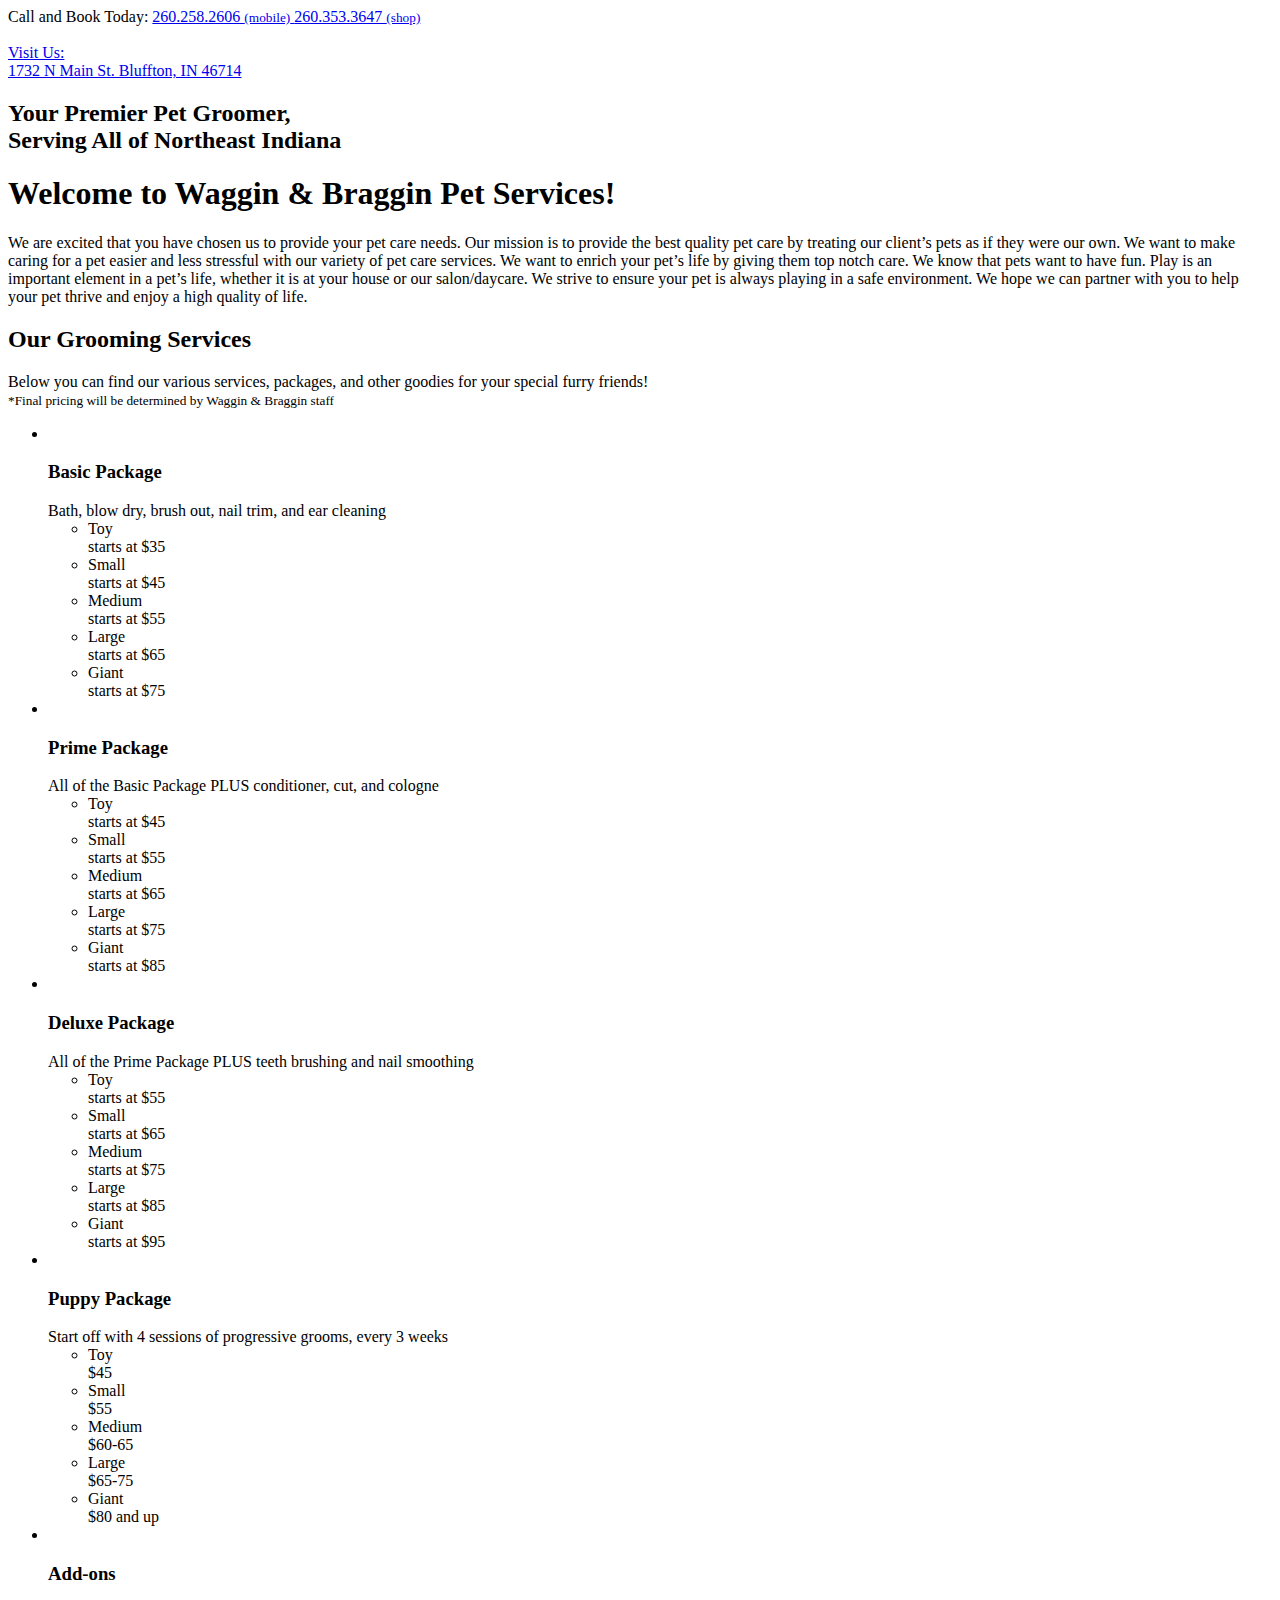
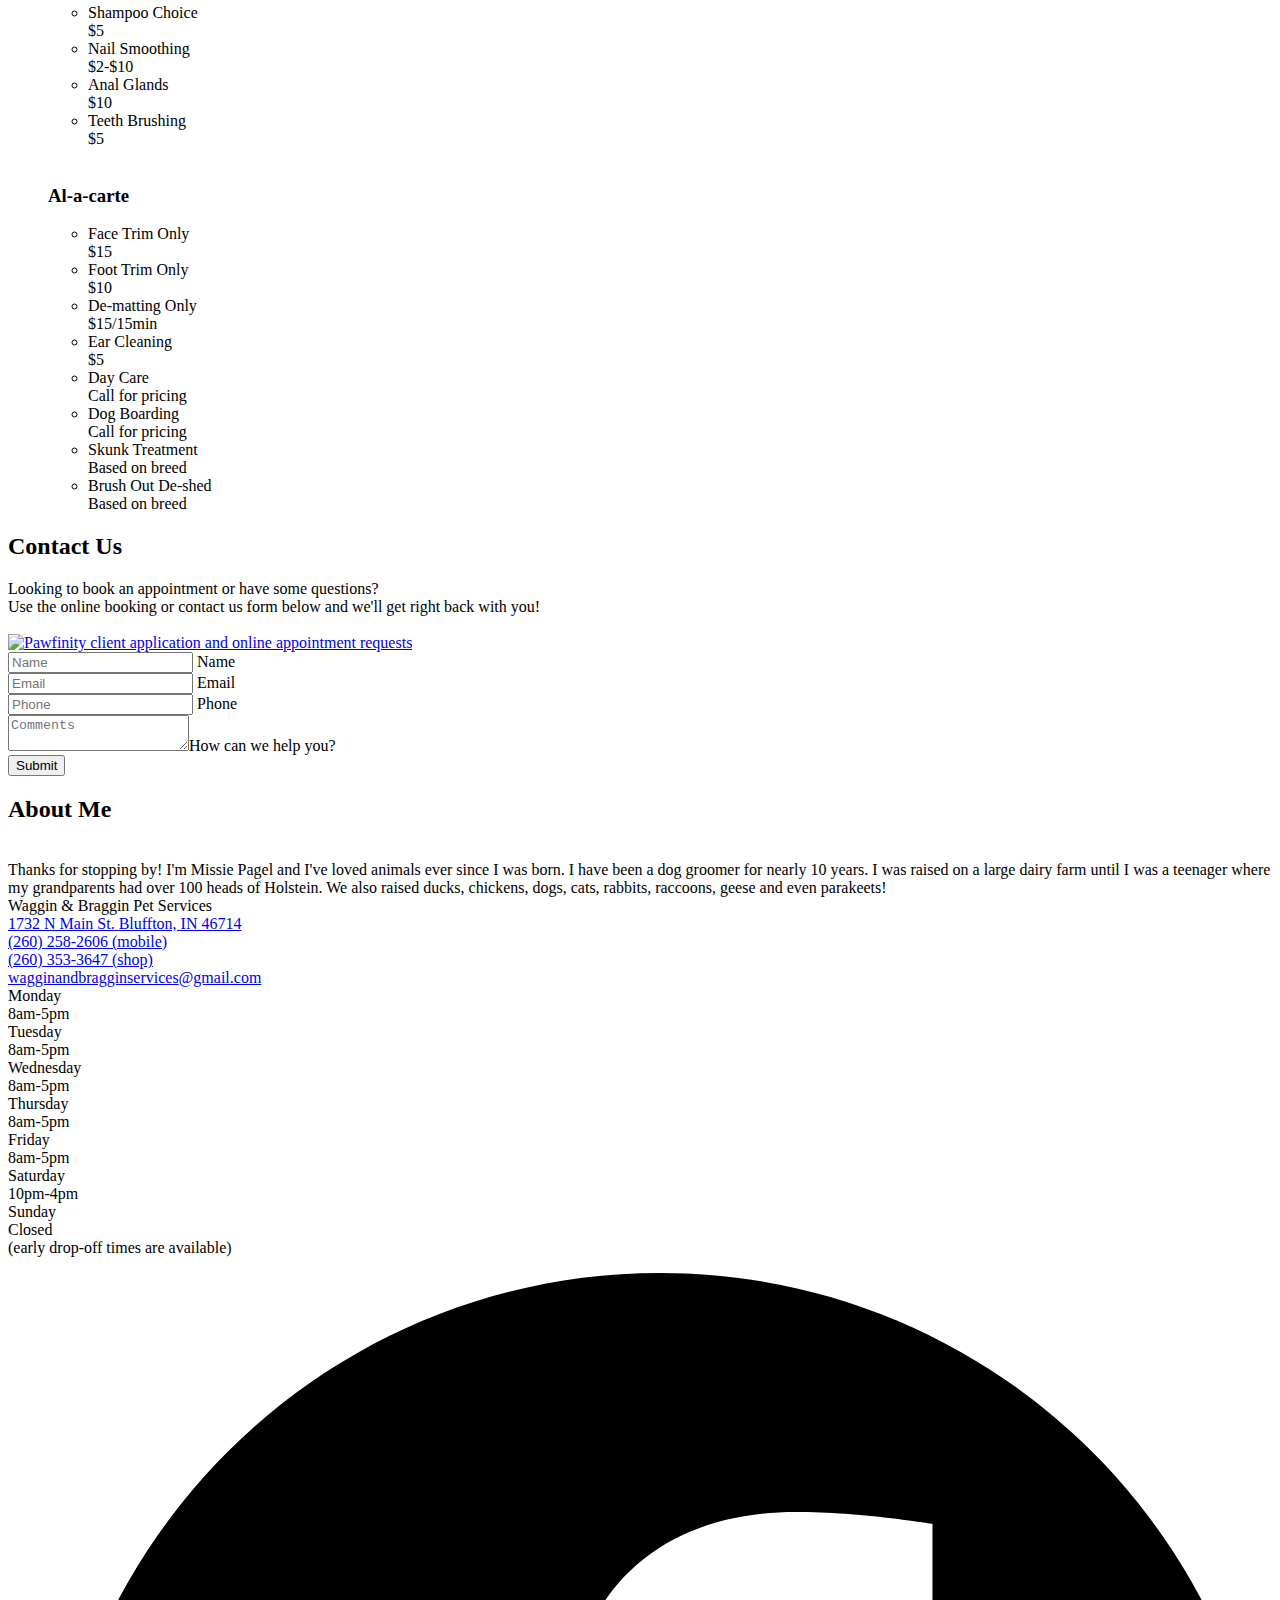
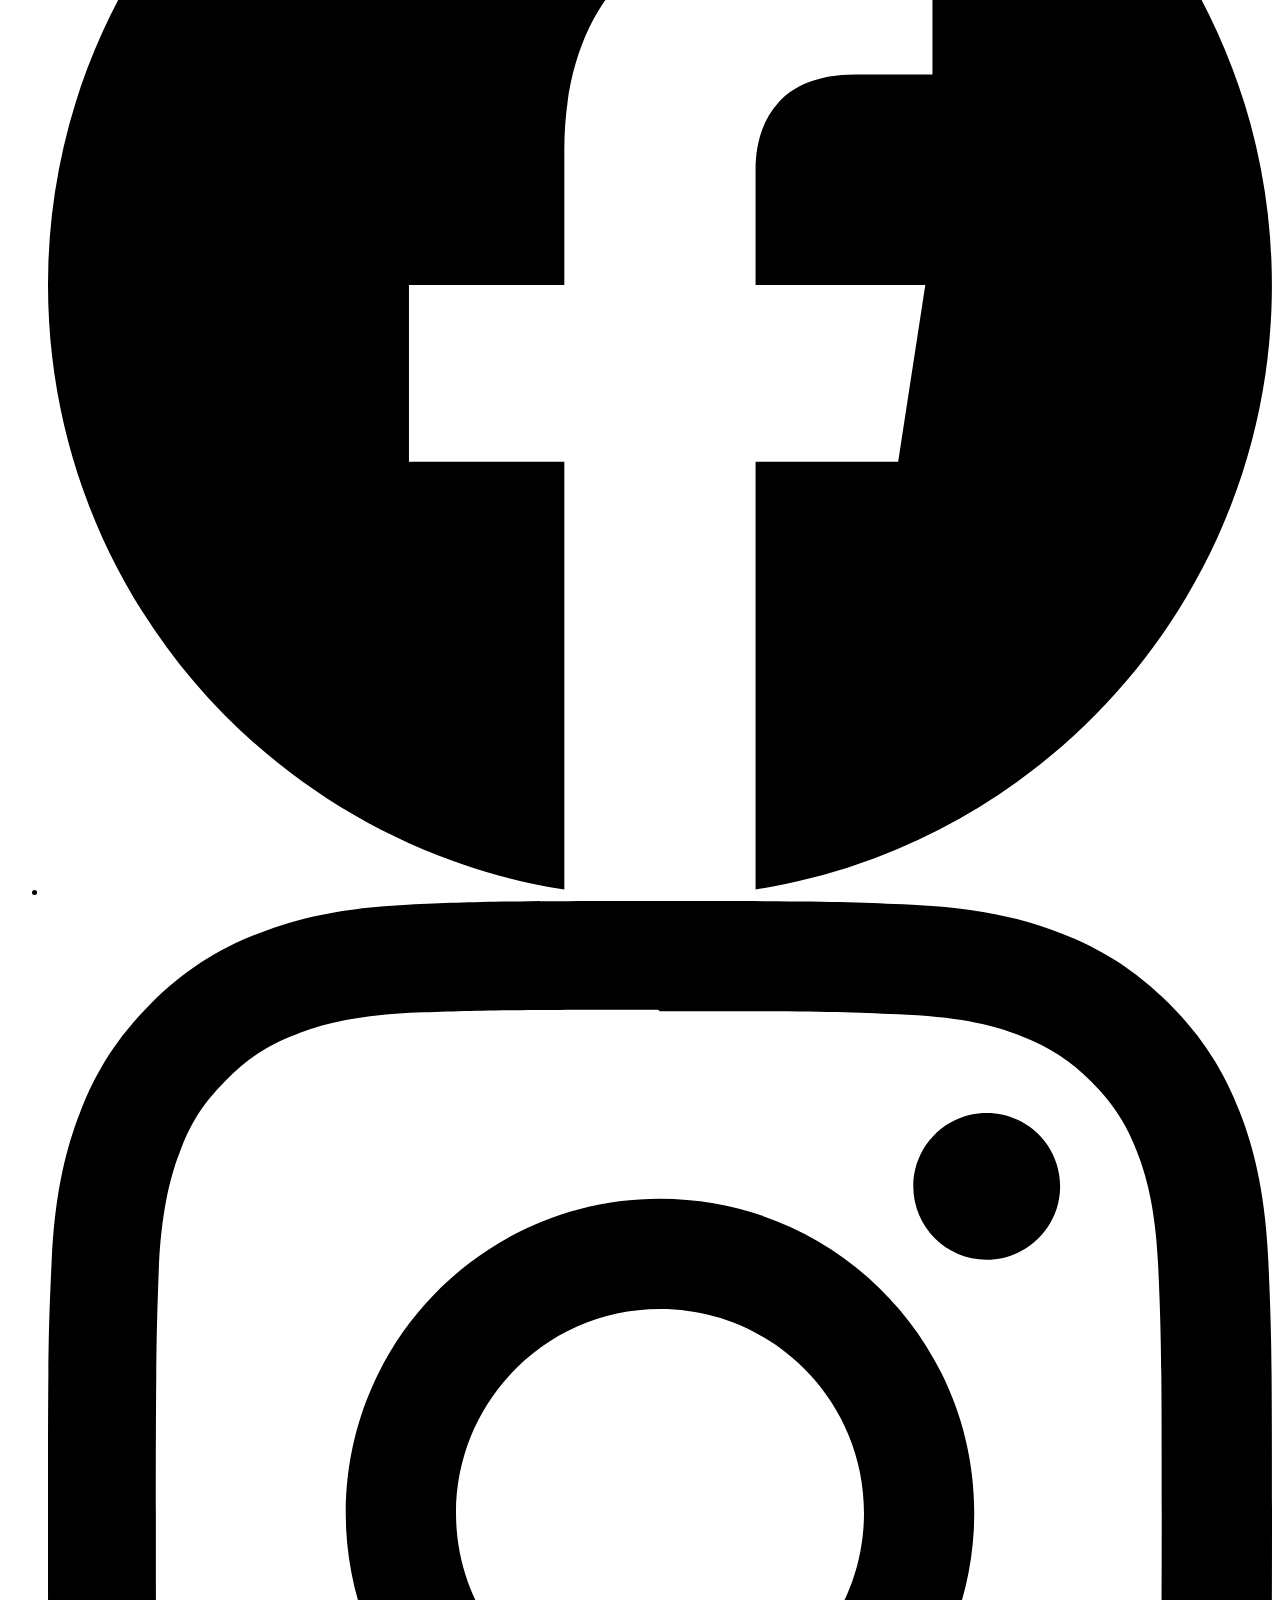
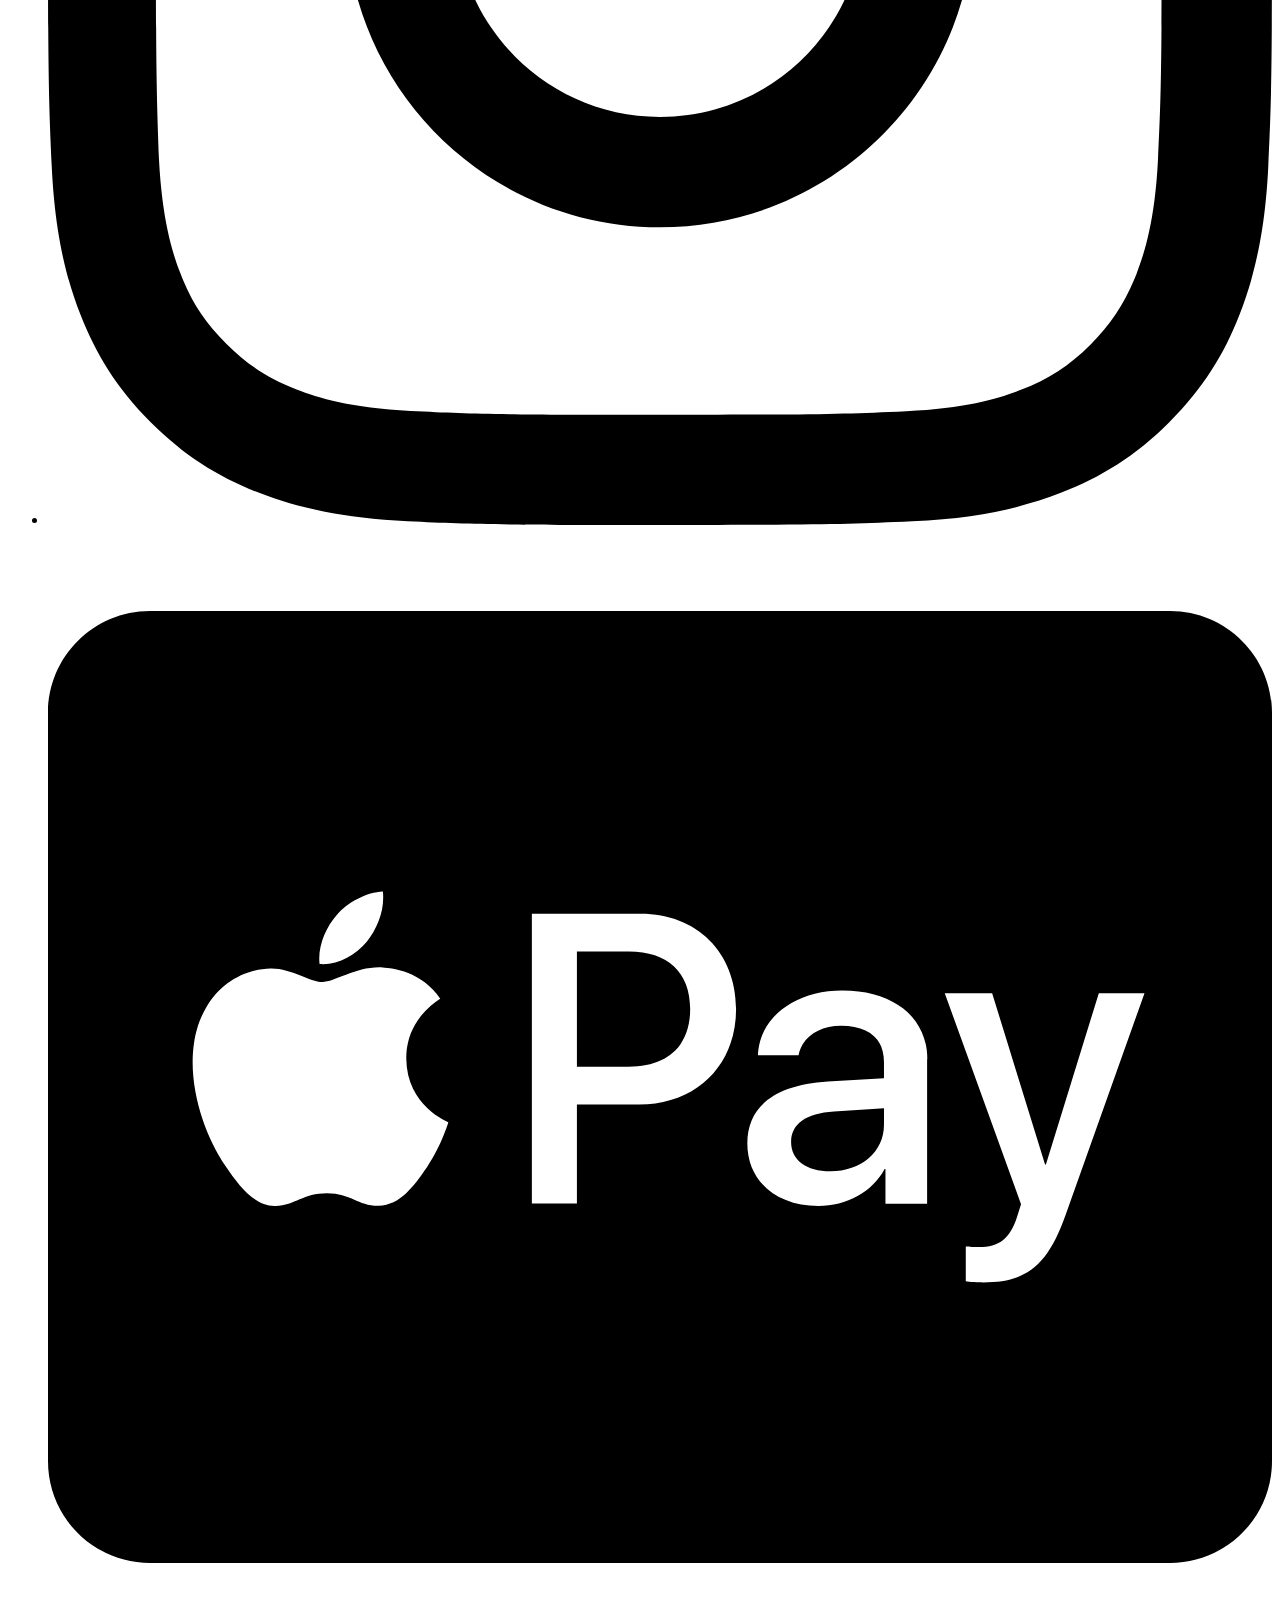
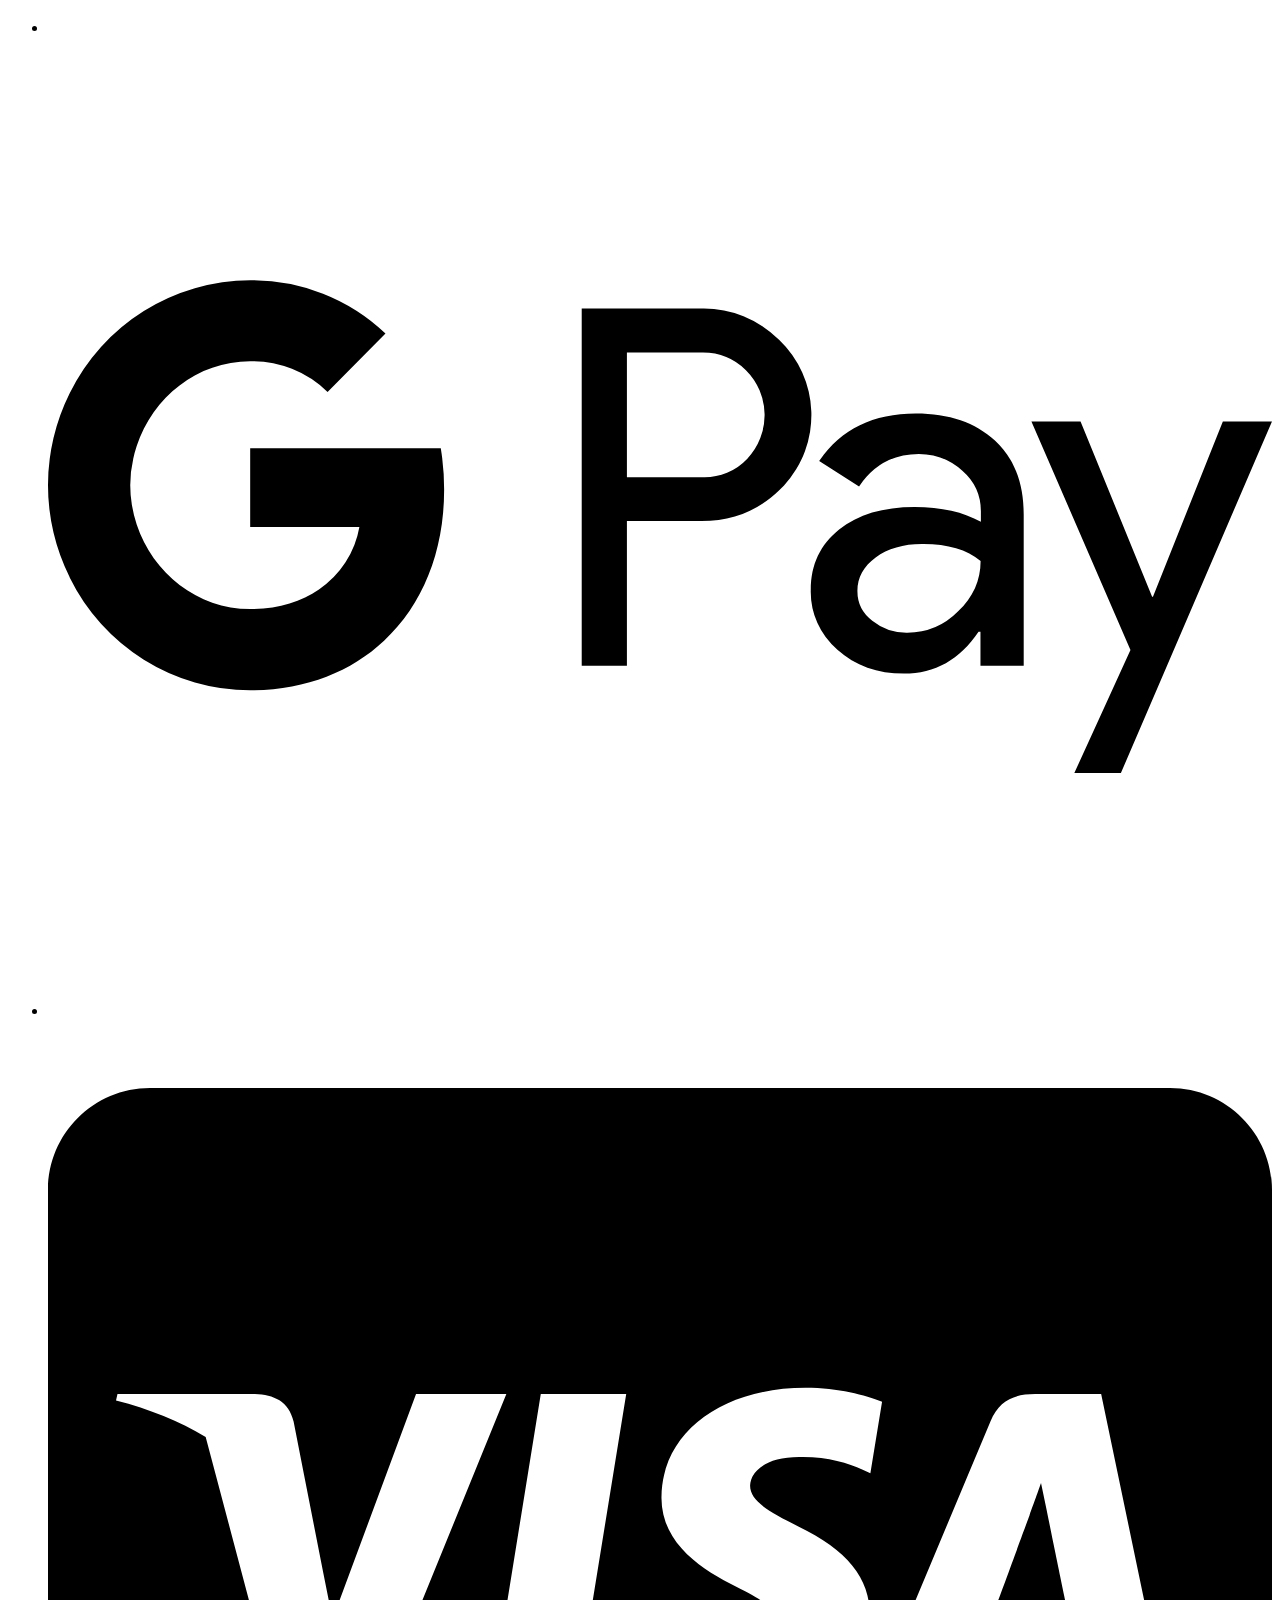
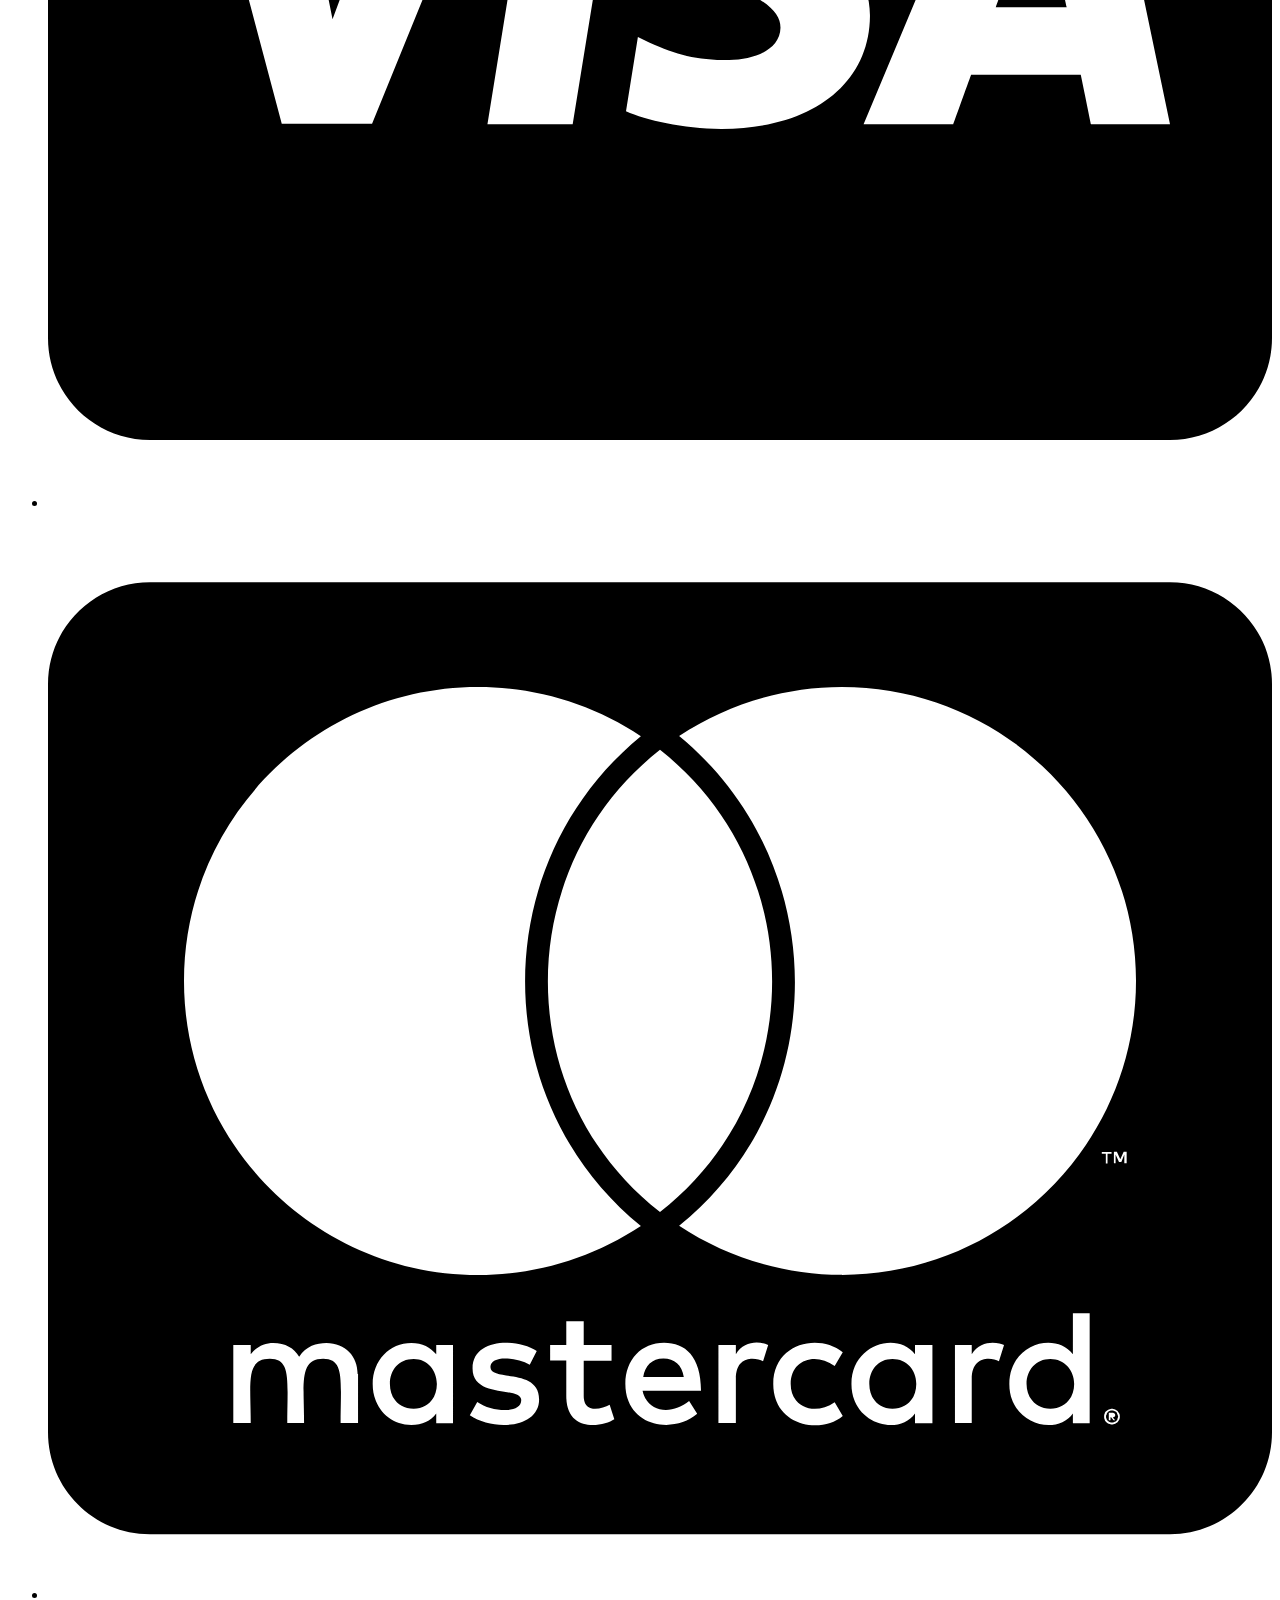
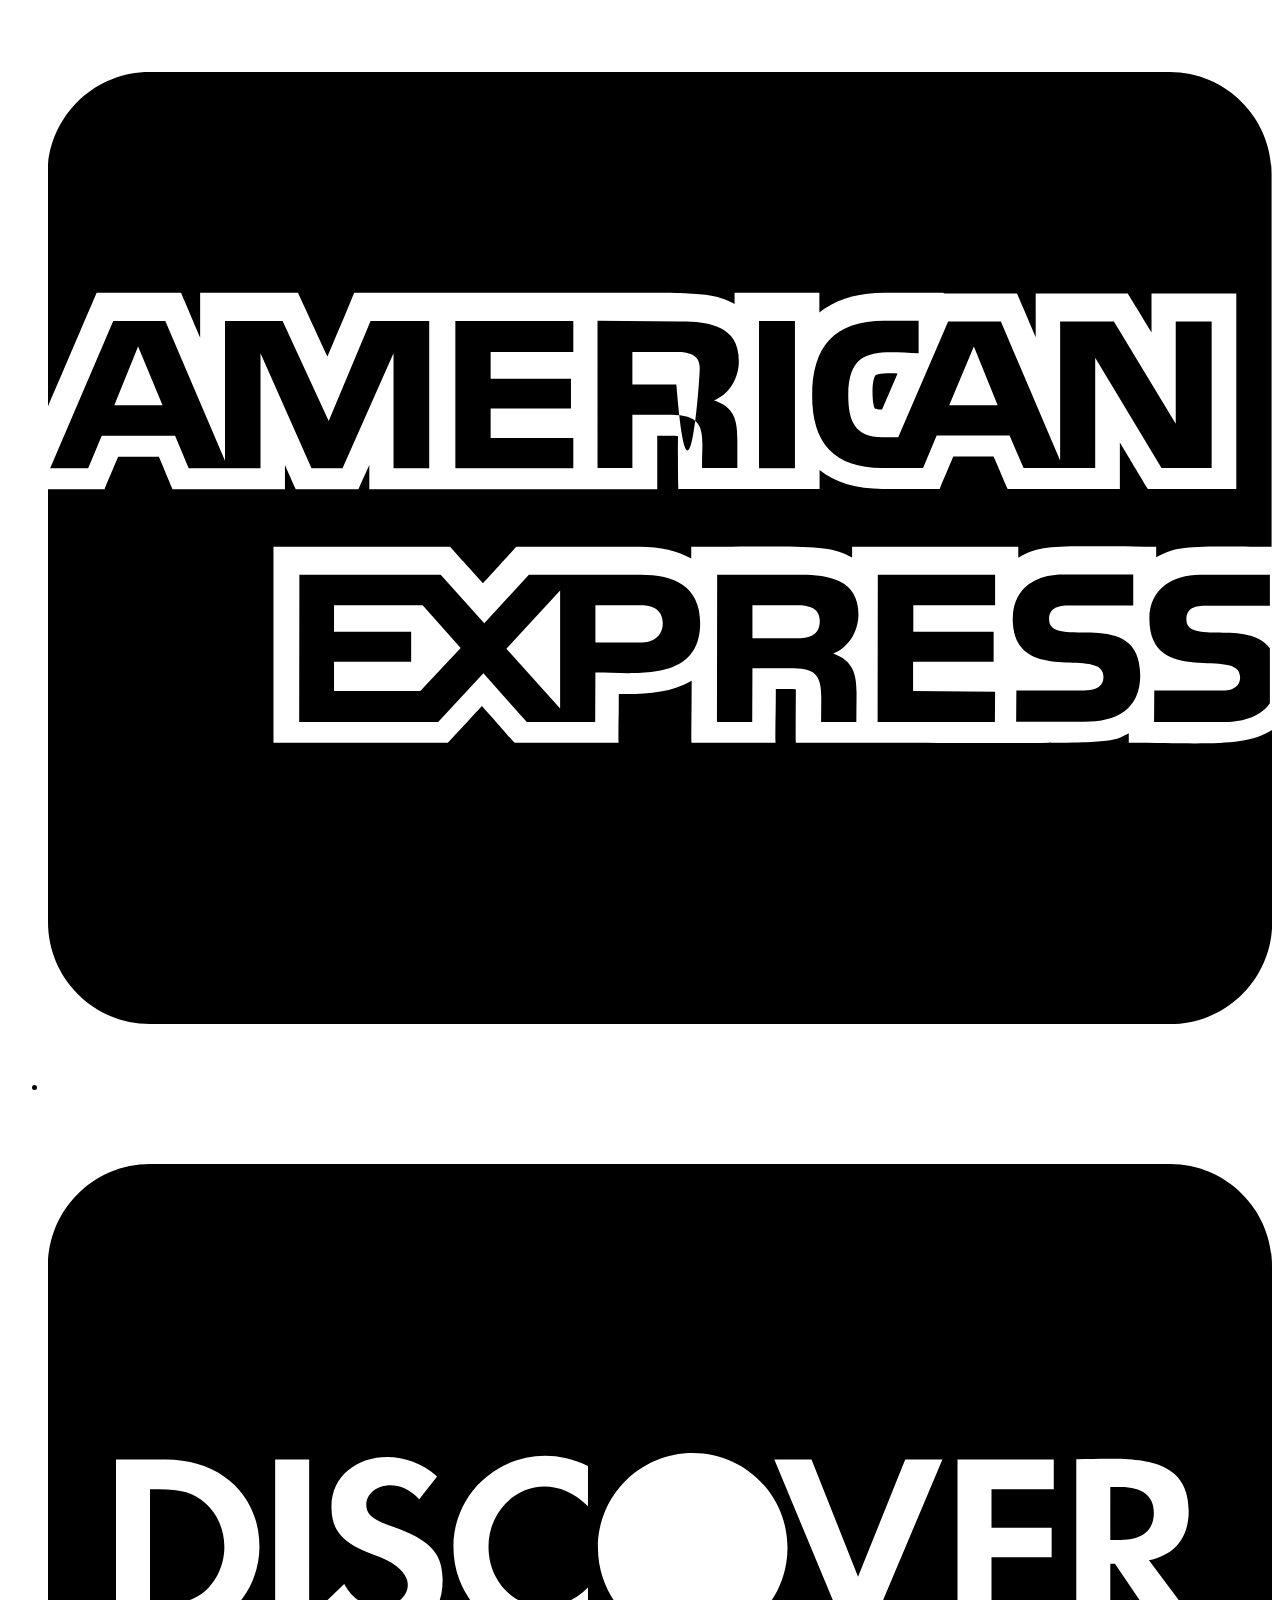
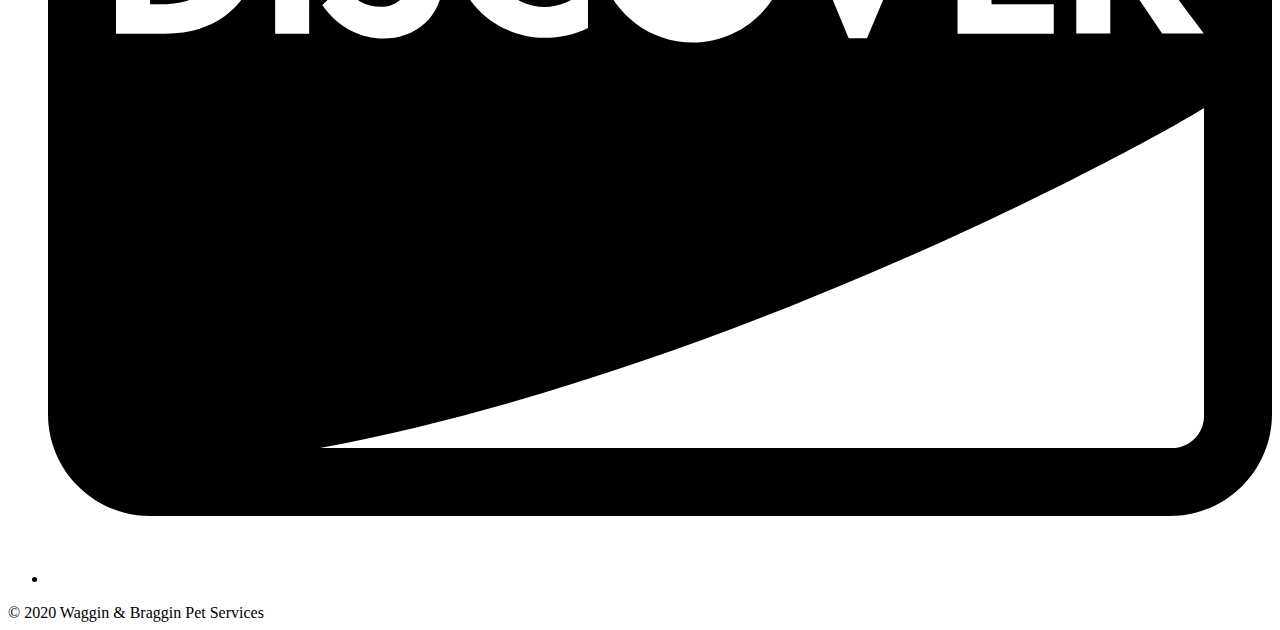
==== commit fb2aa3dc: "fixing schema, and backup" ====
--- a/backup/index.html
+++ b/backup/index.html
@@ -1,104 +1,92 @@
-<!doctype html>
-
+<!DOCTYPE html>
 <html>
     <head>
         <script async src="https://www.googletagmanager.com/gtag/js?id=UA-174228217-1"></script>
         <script>
-          window.dataLayer = window.dataLayer || [];
-          function gtag(){dataLayer.push(arguments);}
-          gtag('js', new Date());
-          gtag('config', 'UA-174228217-1');
+            window.dataLayer = window.dataLayer || [];
+            function gtag() {
+                dataLayer.push(arguments);
+            }
+            gtag("js", new Date());
+            gtag("config", "UA-174228217-1");
         </script>
-
-        <meta charset="utf-8">
-        <meta name="viewport" content="width=device-width, initial-scale=1">
-
-        <title>Waggin & Braggin Pet Services | Ossian, Indiana</title>
-
-        <meta name="theme-color" content="#a9bdb2">
-        <meta name="mobile-web-app-capable" content="yes">
-        <meta name="description" content="Fun, loving, patient, and experienced grooming salon and pet setting in your home. Based in Ossian, IN, we offer pet taxing to grooming appointments. Schedule online today!">
-        <meta name="robots" content="index,follow">
-        <meta name="googlebot" content="index,follow">
-        <meta name="geo.position" content="40.846460;-85.165840">
-        <meta name="geo.region" content="US-IN">
-        <meta name="geo.placename" content="Ossian">
-        <meta name="skype_toolbar" content="skype_toolbar_parser_compatible">
-        <meta http-equiv="x-ua-compatible" content="ie=edge">
-
-        <link rel="manifest" href="./manifest.json">
-        <link rel="author" href="./humans.txt">
-        <link href="https://fonts.googleapis.com/css2?family=Balsamiq+Sans:wght@400;700&display=swap" rel="stylesheet">
-        <link rel="stylesheet" href="./assets/css/styles.css">
-        <link rel="dns-prefetch" href="https://wagginbraggin.com/">
-        <link rel="preconnect" href="https://www.wagginbraggin.com/">
-        <link rel="prefetch" href="https://www.wagginbraggin.com/">
-        <link rel="prerender" href="https://wagginbraggin.com/">
-        <link rel="icon" sizes="192x192" href="./assets/img/icon.png">
-        <link rel="apple-touch-icon" href="./assets/img/icon.png">
+        <meta charset="utf-8" />
+        <meta name="viewport" content="width=device-width, initial-scale=1" />
+        <title>Waggin & Braggin Pet Services | Bluffton, Indiana</title>
+        <meta name="theme-color" content="#a9bdb2" />
+        <meta name="mobile-web-app-capable" content="yes" />
+        <meta name="description" content="Fun, loving, patient, and experienced grooming salon and pet setting in your home. Based in Bluffton, IN, we offer pet taxing to grooming appointments. Schedule online today!" />
+        <meta name="robots" content="index,follow" />
+        <meta name="googlebot" content="index,follow" />
+        <meta name="geo.position" content="40.846460;-85.165840" />
+        <meta name="geo.region" content="US-IN" />
+        <meta name="geo.placename" content="Bluffton" />
+        <meta name="skype_toolbar" content="skype_toolbar_parser_compatible" />
+        <meta http-equiv="x-ua-compatible" content="ie=edge" />
+        <link rel="manifest" href="./manifest.json" />
+        <link rel="author" href="./humans.txt" />
+        <link href="https://fonts.googleapis.com/css2?family=Balsamiq+Sans:wght@400;700&display=swap" rel="stylesheet" />
+        <link rel="stylesheet" href="./assets/css/styles.css" />
+        <link rel="dns-prefetch" href="https://wagginbraggin.com/" />
+        <link rel="preconnect" href="https://www.wagginbraggin.com/" />
+        <link rel="prefetch" href="https://www.wagginbraggin.com/" />
+        <link rel="prerender" href="https://wagginbraggin.com/" />
+        <link rel="icon" sizes="192x192" href="./assets/img/icon.png" />
+        <link rel="apple-touch-icon" href="./assets/img/icon.png" />
     </head>
-
     <body>
-
         <div class="master">
             <header class="header">
-
                 <div class="header__action call">
+                    <span class="touch__text">Call and Book Today:</span>
                     <a href="tel:+12602582606" class="touch__link">
-                        <span class="touch__text">Call and Book Today: <br/> 260.258.2606</span>
+                        <span class="touch__text">260.258.2606 <small>(mobile)</small></span>
                     </a>
+                    <a href="tel:+12603533647" class="touch__link">
+                        <span class="touch__text">260.353.3647 <small>(shop)</small></span>
+                    </a>
                 </div>
                 <div class="logo">
-                    <a href="/" class="logo__link">
-                        <img src="./assets/img/logo.png" alt="" class="logo__img" />
+                    <a href="/" class="logo__link"> <img src="./assets/img/logo.png" alt="" class="logo__img" /> </a>
+                </div>
+                <div class="header__action visit">
+                    <a href="https://www.google.com/maps/place/1732+N+Main+St,+Bluffton,+IN+46714" class="touch__link touch__link--visit">
+                        <span class="touch__text">
+                            Visit Us: <br />
+                            1732 N Main St. Bluffton, IN 46714
+                        </span>
                     </a>
                 </div>
-                <div class="header__action visit">
-                    <a href="https://www.google.com/maps/dir//Waggin+and+Braggin+Pet+Services/data=!4m8!4m7!1m0!1m5!1m1!1s0x8815ed9b62f65e73:0xe7ffd4547c183408!2m2!1d-85.1653941!2d40.846542899999996" class="touch__link touch__link--visit">
-                        <span class="touch__text">Visit Us: <br/> 7145 N State Rd 1, Ossian, IN 46777</span>
-                    </a>
-                </div>
-                <!-- <div class="nav">
-                    <nav class="nav__nav">
-                        <ul class="nav__list">
-                            <li class="nav__item">
-                                <a href="#services" class="nav__link">Services</a>
-                            </li>
-                            <li class="nav__item">
-                                <a href="#gallery" class="nav__link">Gallery</a>
-                            </li>
-                            <li class="nav__item">
-                                <a href="#reviews" class="nav__link">Reviews</a>
-                            </li>
-                            <li class="nav__item">
-                                <a href="#contact" class="nav__link">Contact</a>
-                            </li>
-                        </ul>
-                    </nav>
-                </div> -->
             </header>
-
             <main class="main">
                 <section class="section section--hero">
-                    <h2 class="section__heading section__heading--hero">Your Premier Pet Groomer,<br/> Serving All of Northeast Indiana</h2>
+                    <h2 class="section__heading section__heading--hero">
+                        Your Premier Pet Groomer,<br />
+                        Serving All of Northeast Indiana
+                    </h2>
                 </section>
                 <section class="section section--intro">
                     <div class="section__contain section__contain--intro">
                         <h1 class="section__heading section__heading--intro">Welcome to Waggin & Braggin Pet Services!</h1>
-                        <div class="section__intro section__intro--intro">We are excited that you have chosen us to provide your pet care needs.  Our mission is to provide the best quality pet care by treating our client’s pets as if they were our own.  We want to make caring for a pet easier and less stressful with our variety of pet care services.  We want to enrich your pet’s life by giving them top notch care. We know that pets want to have fun.  Play is an important element in a pet’s life, whether it is at your house or our salon/daycare.  We strive to ensure your pet is always playing in a safe environment.  We hope we can partner with you to help your pet thrive and enjoy a high quality of life.</div>
+                        <div class="section__intro section__intro--intro">
+                            We are excited that you have chosen us to provide your pet care needs. Our mission is to provide the best quality pet care by treating our client’s pets as if they were our own. We want to make caring for a pet
+                            easier and less stressful with our variety of pet care services. We want to enrich your pet’s life by giving them top notch care. We know that pets want to have fun. Play is an important element in a pet’s life,
+                            whether it is at your house or our salon/daycare. We strive to ensure your pet is always playing in a safe environment. We hope we can partner with you to help your pet thrive and enjoy a high quality of life.
+                        </div>
                     </div>
                 </section>
                 <section class="section section--services" id="services">
                     <h2 class="section__heading">Our Grooming Services</h2>
-                    <div class="section__intro">Below you can find our various services, packages, and other goodies for your special furry friends! <br /> <small>*Final pricing wil; be determined by Waggin & Braggin staff</small></div>
+                    <div class="section__intro">
+                        Below you can find our various services, packages, and other goodies for your special furry friends! <br />
+                        <small>*Final pricing will be determined by Waggin & Braggin staff</small>
+                    </div>
                     <div class="section__block">
                         <div class="services">
                             <div class="services">
                                 <ul class="service__list">
                                     <li class="service">
-                                        <div class="service__image">
-                                            <img src="assets/img/service1.jpg" alt="" class="service__img" />
-                                        </div>
+                                        <div class="service__image"><img src="assets/img/service1.jpg" alt="" class="service__img" /></div>
                                         <h3 class="service__heading">Basic Package</h3>
                                         <div class="service__includes">Bath, blow dry, brush out, nail trim, and ear cleaning</div>
                                         <div class="service__cost">
@@ -127,9 +115,7 @@
                                         </div>
                                     </li>
                                     <li class="service">
-                                        <div class="service__image">
-                                            <img src="assets/img/service2.jpg" alt="" class="service__img" />
-                                        </div>
+                                        <div class="service__image"><img src="assets/img/service2.jpg" alt="" class="service__img" /></div>
                                         <h3 class="service__heading">Prime Package</h3>
                                         <div class="service__includes">All of the Basic Package PLUS conditioner, cut, and cologne</div>
                                         <div class="service__cost">
@@ -158,9 +144,7 @@
                                         </div>
                                     </li>
                                     <li class="service">
-                                        <div class="service__image">
-                                            <img src="assets/img/service3.jpg" alt="" class="service__img" />
-                                        </div>
+                                        <div class="service__image"><img src="assets/img/service3.jpg" alt="" class="service__img" /></div>
                                         <h3 class="service__heading">Deluxe Package</h3>
                                         <div class="service__includes">All of the Prime Package PLUS teeth brushing and nail smoothing</div>
                                         <div class="service__cost">
@@ -189,9 +173,7 @@
                                         </div>
                                     </li>
                                     <li class="service">
-                                        <div class="service__image">
-                                            <img src="assets/img/service4.jpg" alt="" class="service__img" />
-                                        </div>
+                                        <div class="service__image"><img src="assets/img/service4.jpg" alt="" class="service__img" /></div>
                                         <h3 class="service__heading">Puppy Package</h3>
                                         <div class="service__includes">Start off with 4 sessions of progressive grooms, every 3 weeks</div>
                                         <div class="service__cost">
@@ -221,9 +203,7 @@
                                     </li>
                                     <li class="service service--extra">
                                         <div class="service__extra">
-                                            <div class="service__image">
-                                                <img src="assets/img/service5.jpg" alt="" class="service__img" />
-                                            </div>
+                                            <div class="service__image"><img src="assets/img/service5.jpg" alt="" class="service__img" /></div>
                                             <h3 class="service__heading">Add-ons</h3>
                                             <div class="service__cost">
                                                 <ul class="service__cost-list">
@@ -247,9 +227,7 @@
                                             </div>
                                         </div>
                                         <div class="service__extra">
-                                            <div class="service__image">
-                                                <img src="assets/img/service6.jpg" alt="" class="service__img" />
-                                            </div>
+                                            <div class="service__image"><img src="assets/img/service6.jpg" alt="" class="service__img" /></div>
                                             <h3 class="service__heading">Al-a-carte</h3>
                                             <div class="service__cost">
                                                 <ul class="service__cost-list">
@@ -270,12 +248,12 @@
                                                         <div class="service__cost-value"><span class="service__cost-dollar">$5</span></div>
                                                     </li>
                                                     <li class="service__cost-item">
-                                                        <div class="service__cost-label">Day Care (5 hours or less)</div>
-                                                        <div class="service__cost-value"><span class="service__cost-dollar">$15</span></div>
-                                                    </li>
-                                                    <li class="service__cost-item">
-                                                        <div class="service__cost-label">Day Care (5 to 8 hours)</div>
-                                                        <div class="service__cost-value"><span class="service__cost-dollar">$25 and up</span></div>
+                                                        <div class="service__cost-label">Day Care</div>
+                                                        <div class="service__cost-value"><span class="service__cost-dollar">Call for pricing</span></div>
+                                                    </li>
+                                                    <li class="service__cost-item">
+                                                        <div class="service__cost-label">Dog Boarding</div>
+                                                        <div class="service__cost-value"><span class="service__cost-dollar">Call for pricing</span></div>
                                                     </li>
                                                     <li class="service__cost-item">
                                                         <div class="service__cost-label">Skunk Treatment</div>
@@ -294,43 +272,30 @@
                         </div>
                     </div>
                 </section>
-                <!-- <section class="section section--gallery" id="gallery">
-                    <div class="section__contain section__contain--gallery">
-                        <h2 class="section__heading">Gallery</h2>
-                        <div class="section__block"></div>
-                    </div>
-                </section>
-                <section class="section section--reviews" id="reviews">
-                    <div class="section__contain section__contain--reviews">
-                        <h2 class="section__heading">What People Are Saying</h2>
-                        <div class="section__block"></div>
-                    </div>
-                </section> -->
                 <section class="section section--contact" id="contact">
                     <div class="section__contain section__contain--contact">
                         <h2 class="section__heading">Contact Us</h2>
-                        <div class="section__intro">Looking to book an appointment or have some questions? <br/> Contact us using the form below and we'll get right back with you!</div>
+                        <div class="section__intro">
+                            Looking to book an appointment or have some questions? <br />
+                            Use the online booking or contact us form below and we'll get right back with you! <br />
+                            <br />
+                            <a href="https://crm.pawfinity.com/waggin-and-braggin/" title="Click here to complete the client application or submit an appointment request for Waggin and Braggin" target="_blank">
+                                <img
+                                    src="https://d2fxuh9ok6cv3f.cloudfront.net/crm/social/buttons/client-application-button_300px.png"
+                                    alt="Pawfinity client application and online appointment requests"
+                                    style="max-width: 100%; border: 0;"
+                                />
+                            </a>
+                        </div>
                         <div class="section__block">
                             <form name="Contact Us" netlify class="form">
-                                <div class="form__field form__field--name">
-                                    <input class="form__input" placeholder="Name" type="text" name="name" id="name" required>
-                                    <label class="form__label" for="name">Name</label>
+                                <div class="form__field form__field--name"><input class="form__input" placeholder="Name" type="text" name="name" id="name" required /> <label class="form__label" for="name">Name</label></div>
+                                <div class="form__field form__field--email"><input class="form__input" placeholder="Email" type="text" name="email" id="email" required /> <label class="form__label" for="email">Email</label></div>
+                                <div class="form__field form__field--phone"><input class="form__input" placeholder="Phone" type="tel" name="phone" id="phone" /> <label class="form__label" for="phone">Phone</label></div>
+                                <div class="form__field form__field--comments">
+                                    <textarea class="form__input form__input--textarea" placeholder="Comments" name="comments" required id="comments"></textarea><label class="form__label" for="comments">How can we help you?</label>
                                 </div>
-                                <div class="form__field form__field--email">
-                                    <input class="form__input" placeholder="Email" type="text" name="email" id="email" required>
-                                    <label class="form__label" for="email">Email</label>
-                                </div>
-                                <div class="form__field form__field--phone">
-                                    <input class="form__input" placeholder="Phone" type="tel" name="phone" id="phone">
-                                    <label class="form__label" for="phone">Phone</label>
-                                </div>
-                                <div class="form__field form__field--comments">
-                                    <textarea class="form__input form__input--textarea" placeholder="Comments" name="comments" required id="comments"></textarea>
-                                    <label class="form__label" for="comments">How can we help you?</label>
-                                </div>
-                                <div class="form__submit">
-                                    <button class="form__button" type="submit">Submit</button>
-                                </div>
+                                <div class="form__submit"><button class="form__button" type="submit">Submit</button></div>
                             </form>
                         </div>
                     </div>
@@ -340,55 +305,50 @@
                         <h2 class="section__heading">About Me</h2>
                         <div class="section__block">
                             <div class="about">
-                                <div class="about__head">
-                                    <img src="./assets/img/about.jpg" alt="" class="about__head-img" />
+                                <div class="about__head"><img src="./assets/img/about.jpg" alt="" class="about__head-img" /></div>
+                                <div class="about__text">
+                                    Thanks for stopping by! I'm Missie Pagel and I've loved animals ever since I was born. I have been a dog groomer for nearly 10 years. I was raised on a large dairy farm until I was a teenager where my
+                                    grandparents had over 100 heads of Holstein. We also raised ducks, chickens, dogs, cats, rabbits, raccoons, geese and even parakeets!
                                 </div>
-                                <div class="about__text">Thanks for stopping by! I'm Missie Pagel and I've loved animals ever since I was born. I have been a dog groomer for nearly 10 years. I was raised on a large dairy farm until I was a teenager where my grandparents had over 100 heads of Holstein. We also raised ducks, chickens, dogs, cats, rabbits, raccoons, geese and even parakeets!</div>
                             </div>
                         </div>
                     </div>
                 </section>
             </main>
-
             <footer class="footer">
                 <div class="info">
                     <div class="info__contain">
                         <div class="info__full">
-                            <div class="info__name">
-                                <span>Waggin & Braggin</span>
-                                <span>Pet Services</span>
-                            </div>
+                            <div class="info__name"><span>Waggin & Braggin</span> <span>Pet Services</span></div>
                             <div class="info__address">
-                                <a class="info__link" href="https://www.google.com/maps/dir//Waggin+and+Braggin+Pet+Services/data=!4m8!4m7!1m0!1m5!1m1!1s0x8815ed9b62f65e73:0xe7ffd4547c183408!2m2!1d-85.1653941!2d40.846542899999996">
-                                    <span class="info__address-line">7145 N State Rd 1</span>
-                                    <span class="info__address-line">Ossian, IN 46777</span>
+                                <a class="info__link" href="https://www.google.com/maps/place/1732+N+Main+St,+Bluffton,+IN+46714">
+                                    <span class="info__address-line">1732 N Main St.</span> <span class="info__address-line">Bluffton, IN 46714</span>
                                 </a>
                             </div>
                             <div class="info__phone">
-                                <a class="info__link" href="tel:12602582606">(260) 258-2606</a>
+                                <a class="info__link" href="tel:12602582606">(260) 258-2606 (mobile)</a> <br />
+                                <a class="info__link" href="tel:12603533647">(260) 353-3647 (shop)</a>
                             </div>
                             <div class="info__email">
-                                <a class="info__link" href="mailto:wagginandbragginservices@gmail.com">
-                                    <span>wagginandbragginservices</span><span>@gmail.com</span>
-                                </a>
+                                <a class="info__link" href="mailto:wagginandbragginservices@gmail.com"> <span>wagginandbragginservices</span><span>@gmail.com</span> </a>
                             </div>
                         </div>
                         <div class="info__hours">
                             <div class="info__hours-line">
                                 <div class="info__hours-day">Monday</div>
-                                <div class="info__hours-time">8am-1pm, 5pm-7pm</div>
+                                <div class="info__hours-time">8am-5pm</div>
                             </div>
                             <div class="info__hours-line">
                                 <div class="info__hours-day">Tuesday</div>
-                                <div class="info__hours-time">8am-1pm, 5pm-7pm</div>
+                                <div class="info__hours-time">8am-5pm</div>
                             </div>
                             <div class="info__hours-line">
                                 <div class="info__hours-day">Wednesday</div>
-                                <div class="info__hours-time">8am-1pm</div>
+                                <div class="info__hours-time">8am-5pm</div>
                             </div>
                             <div class="info__hours-line">
                                 <div class="info__hours-day">Thursday</div>
-                                <div class="info__hours-time">8am-1pm, 5pm-7pm</div>
+                                <div class="info__hours-time">8am-5pm</div>
                             </div>
                             <div class="info__hours-line">
                                 <div class="info__hours-day">Friday</div>
@@ -396,22 +356,25 @@
                             </div>
                             <div class="info__hours-line">
                                 <div class="info__hours-day">Saturday</div>
-                                <div class="info__hours-time">12pm-4pm</div>
+                                <div class="info__hours-time">10pm-4pm</div>
                             </div>
                             <div class="info__hours-line">
                                 <div class="info__hours-day">Sunday</div>
                                 <div class="info__hours-time">Closed</div>
                             </div>
+                            <div class="info__hours-line"><div class="info__hours-msg">(early drop-off times are available)</div></div>
                         </div>
                     </div>
                 </div>
                 <div class="social">
                     <ul class="social__list">
                         <li class="social__item">
-                            <a href="https://facebook.com/WagginandbragginOssianIndiana" class="social__link">
+                            <a href="https://facebook.com/WagginandbragginPetServices" class="social__link">
                                 <svg role="img" viewBox="0 0 24 24" class="social__svg social__svg--fb">
                                     <title>Like us on Facebook</title>
-                                    <path d="M23.9981 11.9991C23.9981 5.37216 18.626 0 11.9991 0C5.37216 0 0 5.37216 0 11.9991C0 17.9882 4.38789 22.9522 10.1242 23.8524V15.4676H7.07758V11.9991H10.1242V9.35553C10.1242 6.34826 11.9156 4.68714 14.6564 4.68714C15.9692 4.68714 17.3424 4.92149 17.3424 4.92149V7.87439H15.8294C14.3388 7.87439 13.8739 8.79933 13.8739 9.74824V11.9991H17.2018L16.6698 15.4676H13.8739V23.8524C19.6103 22.9522 23.9981 17.9882 23.9981 11.9991Z"/>
+                                    <path
+                                        d="M23.9981 11.9991C23.9981 5.37216 18.626 0 11.9991 0C5.37216 0 0 5.37216 0 11.9991C0 17.9882 4.38789 22.9522 10.1242 23.8524V15.4676H7.07758V11.9991H10.1242V9.35553C10.1242 6.34826 11.9156 4.68714 14.6564 4.68714C15.9692 4.68714 17.3424 4.92149 17.3424 4.92149V7.87439H15.8294C14.3388 7.87439 13.8739 8.79933 13.8739 9.74824V11.9991H17.2018L16.6698 15.4676H13.8739V23.8524C19.6103 22.9522 23.9981 17.9882 23.9981 11.9991Z"
+                                    />
                                 </svg>
                             </a>
                         </li>
@@ -419,7 +382,9 @@
                             <a href="https://instagram.com/WagAndBrag" class="social__link">
                                 <svg role="img" viewBox="0 0 24 24" class="social__svg social__svg--ig">
                                     <title>Follow us on Instagram</title>
-                                    <path d="M12 0C8.74 0 8.333.015 7.053.072 5.775.132 4.905.333 4.14.63c-.789.306-1.459.717-2.126 1.384S.935 3.35.63 4.14C.333 4.905.131 5.775.072 7.053.012 8.333 0 8.74 0 12s.015 3.667.072 4.947c.06 1.277.261 2.148.558 2.913.306.788.717 1.459 1.384 2.126.667.666 1.336 1.079 2.126 1.384.766.296 1.636.499 2.913.558C8.333 23.988 8.74 24 12 24s3.667-.015 4.947-.072c1.277-.06 2.148-.262 2.913-.558.788-.306 1.459-.718 2.126-1.384.666-.667 1.079-1.335 1.384-2.126.296-.765.499-1.636.558-2.913.06-1.28.072-1.687.072-4.947s-.015-3.667-.072-4.947c-.06-1.277-.262-2.149-.558-2.913-.306-.789-.718-1.459-1.384-2.126C21.319 1.347 20.651.935 19.86.63c-.765-.297-1.636-.499-2.913-.558C15.667.012 15.26 0 12 0zm0 2.16c3.203 0 3.585.016 4.85.071 1.17.055 1.805.249 2.227.415.562.217.96.477 1.382.896.419.42.679.819.896 1.381.164.422.36 1.057.413 2.227.057 1.266.07 1.646.07 4.85s-.015 3.585-.074 4.85c-.061 1.17-.256 1.805-.421 2.227-.224.562-.479.96-.899 1.382-.419.419-.824.679-1.38.896-.42.164-1.065.36-2.235.413-1.274.057-1.649.07-4.859.07-3.211 0-3.586-.015-4.859-.074-1.171-.061-1.816-.256-2.236-.421-.569-.224-.96-.479-1.379-.899-.421-.419-.69-.824-.9-1.38-.165-.42-.359-1.065-.42-2.235-.045-1.26-.061-1.649-.061-4.844 0-3.196.016-3.586.061-4.861.061-1.17.255-1.814.42-2.234.21-.57.479-.96.9-1.381.419-.419.81-.689 1.379-.898.42-.166 1.051-.361 2.221-.421 1.275-.045 1.65-.06 4.859-.06l.045.03zm0 3.678c-3.405 0-6.162 2.76-6.162 6.162 0 3.405 2.76 6.162 6.162 6.162 3.405 0 6.162-2.76 6.162-6.162 0-3.405-2.76-6.162-6.162-6.162zM12 16c-2.21 0-4-1.79-4-4s1.79-4 4-4 4 1.79 4 4-1.79 4-4 4zm7.846-10.405c0 .795-.646 1.44-1.44 1.44-.795 0-1.44-.646-1.44-1.44 0-.794.646-1.439 1.44-1.439.793-.001 1.44.645 1.44 1.439z"/>
+                                    <path
+                                        d="M12 0C8.74 0 8.333.015 7.053.072 5.775.132 4.905.333 4.14.63c-.789.306-1.459.717-2.126 1.384S.935 3.35.63 4.14C.333 4.905.131 5.775.072 7.053.012 8.333 0 8.74 0 12s.015 3.667.072 4.947c.06 1.277.261 2.148.558 2.913.306.788.717 1.459 1.384 2.126.667.666 1.336 1.079 2.126 1.384.766.296 1.636.499 2.913.558C8.333 23.988 8.74 24 12 24s3.667-.015 4.947-.072c1.277-.06 2.148-.262 2.913-.558.788-.306 1.459-.718 2.126-1.384.666-.667 1.079-1.335 1.384-2.126.296-.765.499-1.636.558-2.913.06-1.28.072-1.687.072-4.947s-.015-3.667-.072-4.947c-.06-1.277-.262-2.149-.558-2.913-.306-.789-.718-1.459-1.384-2.126C21.319 1.347 20.651.935 19.86.63c-.765-.297-1.636-.499-2.913-.558C15.667.012 15.26 0 12 0zm0 2.16c3.203 0 3.585.016 4.85.071 1.17.055 1.805.249 2.227.415.562.217.96.477 1.382.896.419.42.679.819.896 1.381.164.422.36 1.057.413 2.227.057 1.266.07 1.646.07 4.85s-.015 3.585-.074 4.85c-.061 1.17-.256 1.805-.421 2.227-.224.562-.479.96-.899 1.382-.419.419-.824.679-1.38.896-.42.164-1.065.36-2.235.413-1.274.057-1.649.07-4.859.07-3.211 0-3.586-.015-4.859-.074-1.171-.061-1.816-.256-2.236-.421-.569-.224-.96-.479-1.379-.899-.421-.419-.69-.824-.9-1.38-.165-.42-.359-1.065-.42-2.235-.045-1.26-.061-1.649-.061-4.844 0-3.196.016-3.586.061-4.861.061-1.17.255-1.814.42-2.234.21-.57.479-.96.9-1.381.419-.419.81-.689 1.379-.898.42-.166 1.051-.361 2.221-.421 1.275-.045 1.65-.06 4.859-.06l.045.03zm0 3.678c-3.405 0-6.162 2.76-6.162 6.162 0 3.405 2.76 6.162 6.162 6.162 3.405 0 6.162-2.76 6.162-6.162 0-3.405-2.76-6.162-6.162-6.162zM12 16c-2.21 0-4-1.79-4-4s1.79-4 4-4 4 1.79 4 4-1.79 4-4 4zm7.846-10.405c0 .795-.646 1.44-1.44 1.44-.795 0-1.44-.646-1.44-1.44 0-.794.646-1.439 1.44-1.439.793-.001 1.44.645 1.44 1.439z"
+                                    />
                                 </svg>
                             </a>
                         </li>
@@ -430,92 +395,74 @@
                         <li class="payments__item payments__item--ap">
                             <svg role="img" viewBox="0 0 576 512" class="payments__svg payments__svg--ap">
                                 <title>We Accept Apple Pay</title>
-                                <path d="M302.2 218.4c0 17.2-10.5 27.1-29 27.1h-24.3v-54.2h24.4c18.4 0 28.9 9.8 28.9 27.1zm47.5 62.6c0 8.3 7.2 13.7 18.5 13.7 14.4 0 25.2-9.1 25.2-21.9v-7.7l-23.5 1.5c-13.3.9-20.2 5.8-20.2 14.4zM576 79v352c0 26.5-21.5 48-48 48H48c-26.5 0-48-21.5-48-48V79c0-26.5 21.5-48 48-48h480c26.5 0 48 21.5 48 48zM127.8 197.2c8.4.7 16.8-4.2 22.1-10.4 5.2-6.4 8.6-15 7.7-23.7-7.4.3-16.6 4.9-21.9 11.3-4.8 5.5-8.9 14.4-7.9 22.8zm60.6 74.5c-.2-.2-19.6-7.6-19.8-30-.2-18.7 15.3-27.7 16-28.2-8.8-13-22.4-14.4-27.1-14.7-12.2-.7-22.6 6.9-28.4 6.9-5.9 0-14.7-6.6-24.3-6.4-12.5.2-24.2 7.3-30.5 18.6-13.1 22.6-3.4 56 9.3 74.4 6.2 9.1 13.7 19.1 23.5 18.7 9.3-.4 13-6 24.2-6 11.3 0 14.5 6 24.3 5.9 10.2-.2 16.5-9.1 22.8-18.2 6.9-10.4 9.8-20.4 10-21zm135.4-53.4c0-26.6-18.5-44.8-44.9-44.8h-51.2v136.4h21.2v-46.6h29.3c26.8 0 45.6-18.4 45.6-45zm90 23.7c0-19.7-15.8-32.4-40-32.4-22.5 0-39.1 12.9-39.7 30.5h19.1c1.6-8.4 9.4-13.9 20-13.9 13 0 20.2 6 20.2 17.2v7.5l-26.4 1.6c-24.6 1.5-37.9 11.6-37.9 29.1 0 17.7 13.7 29.4 33.4 29.4 13.3 0 25.6-6.7 31.2-17.4h.4V310h19.6v-68zM516 210.9h-21.5l-24.9 80.6h-.4l-24.9-80.6H422l35.9 99.3-1.9 6c-3.2 10.2-8.5 14.2-17.9 14.2-1.7 0-4.9-.2-6.2-.3v16.4c1.2.4 6.5.5 8.1.5 20.7 0 30.4-7.9 38.9-31.8L516 210.9z"/>
+                                <path
+                                    d="M302.2 218.4c0 17.2-10.5 27.1-29 27.1h-24.3v-54.2h24.4c18.4 0 28.9 9.8 28.9 27.1zm47.5 62.6c0 8.3 7.2 13.7 18.5 13.7 14.4 0 25.2-9.1 25.2-21.9v-7.7l-23.5 1.5c-13.3.9-20.2 5.8-20.2 14.4zM576 79v352c0 26.5-21.5 48-48 48H48c-26.5 0-48-21.5-48-48V79c0-26.5 21.5-48 48-48h480c26.5 0 48 21.5 48 48zM127.8 197.2c8.4.7 16.8-4.2 22.1-10.4 5.2-6.4 8.6-15 7.7-23.7-7.4.3-16.6 4.9-21.9 11.3-4.8 5.5-8.9 14.4-7.9 22.8zm60.6 74.5c-.2-.2-19.6-7.6-19.8-30-.2-18.7 15.3-27.7 16-28.2-8.8-13-22.4-14.4-27.1-14.7-12.2-.7-22.6 6.9-28.4 6.9-5.9 0-14.7-6.6-24.3-6.4-12.5.2-24.2 7.3-30.5 18.6-13.1 22.6-3.4 56 9.3 74.4 6.2 9.1 13.7 19.1 23.5 18.7 9.3-.4 13-6 24.2-6 11.3 0 14.5 6 24.3 5.9 10.2-.2 16.5-9.1 22.8-18.2 6.9-10.4 9.8-20.4 10-21zm135.4-53.4c0-26.6-18.5-44.8-44.9-44.8h-51.2v136.4h21.2v-46.6h29.3c26.8 0 45.6-18.4 45.6-45zm90 23.7c0-19.7-15.8-32.4-40-32.4-22.5 0-39.1 12.9-39.7 30.5h19.1c1.6-8.4 9.4-13.9 20-13.9 13 0 20.2 6 20.2 17.2v7.5l-26.4 1.6c-24.6 1.5-37.9 11.6-37.9 29.1 0 17.7 13.7 29.4 33.4 29.4 13.3 0 25.6-6.7 31.2-17.4h.4V310h19.6v-68zM516 210.9h-21.5l-24.9 80.6h-.4l-24.9-80.6H422l35.9 99.3-1.9 6c-3.2 10.2-8.5 14.2-17.9 14.2-1.7 0-4.9-.2-6.2-.3v16.4c1.2.4 6.5.5 8.1.5 20.7 0 30.4-7.9 38.9-31.8L516 210.9z"
+                                />
                             </svg>
                         </li>
                         <li class="payments__item payments__item--gp">
                             <svg role="img" viewBox="0 0 640 512" class="payments__svg payments__svg--gp">
                                 <title>We Accept Google Pay</title>
-                                <path d="M105.72,215v41.25h57.1a49.66,49.66,0,0,1-21.14,32.6c-9.54,6.55-21.72,10.28-36,10.28-27.6,0-50.93-18.91-59.3-44.22a65.61,65.61,0,0,1,0-41l0,0c8.37-25.46,31.7-44.37,59.3-44.37a56.43,56.43,0,0,1,40.51,16.08L176.47,155a101.24,101.24,0,0,0-70.75-27.84,105.55,105.55,0,0,0-94.38,59.11,107.64,107.64,0,0,0,0,96.18v.15a105.41,105.41,0,0,0,94.38,59c28.47,0,52.55-9.53,70-25.91,20-18.61,31.41-46.15,31.41-78.91A133.76,133.76,0,0,0,205.38,215Zm389.41-4c-10.13-9.38-23.93-14.14-41.39-14.14-22.46,0-39.34,8.34-50.5,24.86l20.85,13.26q11.45-17,31.26-17a34.05,34.05,0,0,1,22.75,8.79A28.14,28.14,0,0,1,487.79,248v5.51c-9.1-5.07-20.55-7.75-34.64-7.75-16.44,0-29.65,3.88-39.49,11.77s-14.82,18.31-14.82,31.56a39.74,39.74,0,0,0,13.94,31.27c9.25,8.34,21,12.51,34.79,12.51,16.29,0,29.21-7.3,39-21.89h1v17.72h22.61V250C510.25,233.45,505.26,220.34,495.13,211ZM475.9,300.3a37.32,37.32,0,0,1-26.57,11.16A28.61,28.61,0,0,1,431,305.21a19.41,19.41,0,0,1-7.77-15.63c0-7,3.22-12.81,9.54-17.42s14.53-7,24.07-7C470,265,480.3,268,487.64,273.94,487.64,284.07,483.68,292.85,475.9,300.3Zm-93.65-142A55.71,55.71,0,0,0,341.74,142H279.07V328.74H302.7V253.1h39c16,0,29.5-5.36,40.51-15.93.88-.89,1.76-1.79,2.65-2.68A54.45,54.45,0,0,0,382.25,158.26Zm-16.58,62.23a30.65,30.65,0,0,1-23.34,9.68H302.7V165h39.63a32,32,0,0,1,22.6,9.23A33.18,33.18,0,0,1,365.67,220.49ZM614.31,201,577.77,292.7h-.45L539.9,201H514.21L566,320.55l-29.35,64.32H561L640,201Z"/>
+                                <path
+                                    d="M105.72,215v41.25h57.1a49.66,49.66,0,0,1-21.14,32.6c-9.54,6.55-21.72,10.28-36,10.28-27.6,0-50.93-18.91-59.3-44.22a65.61,65.61,0,0,1,0-41l0,0c8.37-25.46,31.7-44.37,59.3-44.37a56.43,56.43,0,0,1,40.51,16.08L176.47,155a101.24,101.24,0,0,0-70.75-27.84,105.55,105.55,0,0,0-94.38,59.11,107.64,107.64,0,0,0,0,96.18v.15a105.41,105.41,0,0,0,94.38,59c28.47,0,52.55-9.53,70-25.91,20-18.61,31.41-46.15,31.41-78.91A133.76,133.76,0,0,0,205.38,215Zm389.41-4c-10.13-9.38-23.93-14.14-41.39-14.14-22.46,0-39.34,8.34-50.5,24.86l20.85,13.26q11.45-17,31.26-17a34.05,34.05,0,0,1,22.75,8.79A28.14,28.14,0,0,1,487.79,248v5.51c-9.1-5.07-20.55-7.75-34.64-7.75-16.44,0-29.65,3.88-39.49,11.77s-14.82,18.31-14.82,31.56a39.74,39.74,0,0,0,13.94,31.27c9.25,8.34,21,12.51,34.79,12.51,16.29,0,29.21-7.3,39-21.89h1v17.72h22.61V250C510.25,233.45,505.26,220.34,495.13,211ZM475.9,300.3a37.32,37.32,0,0,1-26.57,11.16A28.61,28.61,0,0,1,431,305.21a19.41,19.41,0,0,1-7.77-15.63c0-7,3.22-12.81,9.54-17.42s14.53-7,24.07-7C470,265,480.3,268,487.64,273.94,487.64,284.07,483.68,292.85,475.9,300.3Zm-93.65-142A55.71,55.71,0,0,0,341.74,142H279.07V328.74H302.7V253.1h39c16,0,29.5-5.36,40.51-15.93.88-.89,1.76-1.79,2.65-2.68A54.45,54.45,0,0,0,382.25,158.26Zm-16.58,62.23a30.65,30.65,0,0,1-23.34,9.68H302.7V165h39.63a32,32,0,0,1,22.6,9.23A33.18,33.18,0,0,1,365.67,220.49ZM614.31,201,577.77,292.7h-.45L539.9,201H514.21L566,320.55l-29.35,64.32H561L640,201Z"
+                                />
                             </svg>
                         </li>
                         <li class="payments__item payments__item--vi">
                             <svg role="img" viewBox="0 0 576 512" class="payments__svg payments__svg--vi">
                                 <title>We Accept Visa</title>
-                                <path d="M470.1 231.3s7.6 37.2 9.3 45H446c3.3-8.9 16-43.5 16-43.5-.2.3 3.3-9.1 5.3-14.9l2.8 13.4zM576 80v352c0 26.5-21.5 48-48 48H48c-26.5 0-48-21.5-48-48V80c0-26.5 21.5-48 48-48h480c26.5 0 48 21.5 48 48zM152.5 331.2L215.7 176h-42.5l-39.3 106-4.3-21.5-14-71.4c-2.3-9.9-9.4-12.7-18.2-13.1H32.7l-.7 3.1c15.8 4 29.9 9.8 42.2 17.1l35.8 135h42.5zm94.4.2L272.1 176h-40.2l-25.1 155.4h40.1zm139.9-50.8c.2-17.7-10.6-31.2-33.7-42.3-14.1-7.1-22.7-11.9-22.7-19.2.2-6.6 7.3-13.4 23.1-13.4 13.1-.3 22.7 2.8 29.9 5.9l3.6 1.7 5.5-33.6c-7.9-3.1-20.5-6.6-36-6.6-39.7 0-67.6 21.2-67.8 51.4-.3 22.3 20 34.7 35.2 42.2 15.5 7.6 20.8 12.6 20.8 19.3-.2 10.4-12.6 15.2-24.1 15.2-16 0-24.6-2.5-37.7-8.3l-5.3-2.5-5.6 34.9c9.4 4.3 26.8 8.1 44.8 8.3 42.2.1 69.7-20.8 70-53zM528 331.4L495.6 176h-31.1c-9.6 0-16.9 2.8-21 12.9l-59.7 142.5H426s6.9-19.2 8.4-23.3H486c1.2 5.5 4.8 23.3 4.8 23.3H528z"/>
+                                <path
+                                    d="M470.1 231.3s7.6 37.2 9.3 45H446c3.3-8.9 16-43.5 16-43.5-.2.3 3.3-9.1 5.3-14.9l2.8 13.4zM576 80v352c0 26.5-21.5 48-48 48H48c-26.5 0-48-21.5-48-48V80c0-26.5 21.5-48 48-48h480c26.5 0 48 21.5 48 48zM152.5 331.2L215.7 176h-42.5l-39.3 106-4.3-21.5-14-71.4c-2.3-9.9-9.4-12.7-18.2-13.1H32.7l-.7 3.1c15.8 4 29.9 9.8 42.2 17.1l35.8 135h42.5zm94.4.2L272.1 176h-40.2l-25.1 155.4h40.1zm139.9-50.8c.2-17.7-10.6-31.2-33.7-42.3-14.1-7.1-22.7-11.9-22.7-19.2.2-6.6 7.3-13.4 23.1-13.4 13.1-.3 22.7 2.8 29.9 5.9l3.6 1.7 5.5-33.6c-7.9-3.1-20.5-6.6-36-6.6-39.7 0-67.6 21.2-67.8 51.4-.3 22.3 20 34.7 35.2 42.2 15.5 7.6 20.8 12.6 20.8 19.3-.2 10.4-12.6 15.2-24.1 15.2-16 0-24.6-2.5-37.7-8.3l-5.3-2.5-5.6 34.9c9.4 4.3 26.8 8.1 44.8 8.3 42.2.1 69.7-20.8 70-53zM528 331.4L495.6 176h-31.1c-9.6 0-16.9 2.8-21 12.9l-59.7 142.5H426s6.9-19.2 8.4-23.3H486c1.2 5.5 4.8 23.3 4.8 23.3H528z"
+                                />
                             </svg>
                         </li>
                         <li class="payments__item payments__item--mc">
                             <svg role="img" viewBox="0 0 576 512" class="payments__svg payments__svg--mc">
                                 <title>We Accept Mastercard</title>
-                                <path d="M482.9 410.3c0 6.8-4.6 11.7-11.2 11.7-6.8 0-11.2-5.2-11.2-11.7 0-6.5 4.4-11.7 11.2-11.7 6.6 0 11.2 5.2 11.2 11.7zm-310.8-11.7c-7.1 0-11.2 5.2-11.2 11.7 0 6.5 4.1 11.7 11.2 11.7 6.5 0 10.9-4.9 10.9-11.7-.1-6.5-4.4-11.7-10.9-11.7zm117.5-.3c-5.4 0-8.7 3.5-9.5 8.7h19.1c-.9-5.7-4.4-8.7-9.6-8.7zm107.8.3c-6.8 0-10.9 5.2-10.9 11.7 0 6.5 4.1 11.7 10.9 11.7 6.8 0 11.2-4.9 11.2-11.7 0-6.5-4.4-11.7-11.2-11.7zm105.9 26.1c0 .3.3.5.3 1.1 0 .3-.3.5-.3 1.1-.3.3-.3.5-.5.8-.3.3-.5.5-1.1.5-.3.3-.5.3-1.1.3-.3 0-.5 0-1.1-.3-.3 0-.5-.3-.8-.5-.3-.3-.5-.5-.5-.8-.3-.5-.3-.8-.3-1.1 0-.5 0-.8.3-1.1 0-.5.3-.8.5-1.1.3-.3.5-.3.8-.5.5-.3.8-.3 1.1-.3.5 0 .8 0 1.1.3.5.3.8.3 1.1.5s.2.6.5 1.1zm-2.2 1.4c.5 0 .5-.3.8-.3.3-.3.3-.5.3-.8 0-.3 0-.5-.3-.8-.3 0-.5-.3-1.1-.3h-1.6v3.5h.8V426h.3l1.1 1.4h.8l-1.1-1.3zM576 81v352c0 26.5-21.5 48-48 48H48c-26.5 0-48-21.5-48-48V81c0-26.5 21.5-48 48-48h480c26.5 0 48 21.5 48 48zM64 220.6c0 76.5 62.1 138.5 138.5 138.5 27.2 0 53.9-8.2 76.5-23.1-72.9-59.3-72.4-171.2 0-230.5-22.6-15-49.3-23.1-76.5-23.1-76.4-.1-138.5 62-138.5 138.2zm224 108.8c70.5-55 70.2-162.2 0-217.5-70.2 55.3-70.5 162.6 0 217.5zm-142.3 76.3c0-8.7-5.7-14.4-14.7-14.7-4.6 0-9.5 1.4-12.8 6.5-2.4-4.1-6.5-6.5-12.2-6.5-3.8 0-7.6 1.4-10.6 5.4V392h-8.2v36.7h8.2c0-18.9-2.5-30.2 9-30.2 10.2 0 8.2 10.2 8.2 30.2h7.9c0-18.3-2.5-30.2 9-30.2 10.2 0 8.2 10 8.2 30.2h8.2v-23zm44.9-13.7h-7.9v4.4c-2.7-3.3-6.5-5.4-11.7-5.4-10.3 0-18.2 8.2-18.2 19.3 0 11.2 7.9 19.3 18.2 19.3 5.2 0 9-1.9 11.7-5.4v4.6h7.9V392zm40.5 25.6c0-15-22.9-8.2-22.9-15.2 0-5.7 11.9-4.8 18.5-1.1l3.3-6.5c-9.4-6.1-30.2-6-30.2 8.2 0 14.3 22.9 8.3 22.9 15 0 6.3-13.5 5.8-20.7.8l-3.5 6.3c11.2 7.6 32.6 6 32.6-7.5zm35.4 9.3l-2.2-6.8c-3.8 2.1-12.2 4.4-12.2-4.1v-16.6h13.1V392h-13.1v-11.2h-8.2V392h-7.6v7.3h7.6V416c0 17.6 17.3 14.4 22.6 10.9zm13.3-13.4h27.5c0-16.2-7.4-22.6-17.4-22.6-10.6 0-18.2 7.9-18.2 19.3 0 20.5 22.6 23.9 33.8 14.2l-3.8-6c-7.8 6.4-19.6 5.8-21.9-4.9zm59.1-21.5c-4.6-2-11.6-1.8-15.2 4.4V392h-8.2v36.7h8.2V408c0-11.6 9.5-10.1 12.8-8.4l2.4-7.6zm10.6 18.3c0-11.4 11.6-15.1 20.7-8.4l3.8-6.5c-11.6-9.1-32.7-4.1-32.7 15 0 19.8 22.4 23.8 32.7 15l-3.8-6.5c-9.2 6.5-20.7 2.6-20.7-8.6zm66.7-18.3H408v4.4c-8.3-11-29.9-4.8-29.9 13.9 0 19.2 22.4 24.7 29.9 13.9v4.6h8.2V392zm33.7 0c-2.4-1.2-11-2.9-15.2 4.4V392h-7.9v36.7h7.9V408c0-11 9-10.3 12.8-8.4l2.4-7.6zm40.3-14.9h-7.9v19.3c-8.2-10.9-29.9-5.1-29.9 13.9 0 19.4 22.5 24.6 29.9 13.9v4.6h7.9v-51.7zm7.6-75.1v4.6h.8V302h1.9v-.8h-4.6v.8h1.9zm6.6 123.8c0-.5 0-1.1-.3-1.6-.3-.3-.5-.8-.8-1.1-.3-.3-.8-.5-1.1-.8-.5 0-1.1-.3-1.6-.3-.3 0-.8.3-1.4.3-.5.3-.8.5-1.1.8-.5.3-.8.8-.8 1.1-.3.5-.3 1.1-.3 1.6 0 .3 0 .8.3 1.4 0 .3.3.8.8 1.1.3.3.5.5 1.1.8.5.3 1.1.3 1.4.3.5 0 1.1 0 1.6-.3.3-.3.8-.5 1.1-.8.3-.3.5-.8.8-1.1.3-.6.3-1.1.3-1.4zm3.2-124.7h-1.4l-1.6 3.5-1.6-3.5h-1.4v5.4h.8v-4.1l1.6 3.5h1.1l1.4-3.5v4.1h1.1v-5.4zm4.4-80.5c0-76.2-62.1-138.3-138.5-138.3-27.2 0-53.9 8.2-76.5 23.1 72.1 59.3 73.2 171.5 0 230.5 22.6 15 49.5 23.1 76.5 23.1 76.4.1 138.5-61.9 138.5-138.4z"/>
+                                <path
+                                    d="M482.9 410.3c0 6.8-4.6 11.7-11.2 11.7-6.8 0-11.2-5.2-11.2-11.7 0-6.5 4.4-11.7 11.2-11.7 6.6 0 11.2 5.2 11.2 11.7zm-310.8-11.7c-7.1 0-11.2 5.2-11.2 11.7 0 6.5 4.1 11.7 11.2 11.7 6.5 0 10.9-4.9 10.9-11.7-.1-6.5-4.4-11.7-10.9-11.7zm117.5-.3c-5.4 0-8.7 3.5-9.5 8.7h19.1c-.9-5.7-4.4-8.7-9.6-8.7zm107.8.3c-6.8 0-10.9 5.2-10.9 11.7 0 6.5 4.1 11.7 10.9 11.7 6.8 0 11.2-4.9 11.2-11.7 0-6.5-4.4-11.7-11.2-11.7zm105.9 26.1c0 .3.3.5.3 1.1 0 .3-.3.5-.3 1.1-.3.3-.3.5-.5.8-.3.3-.5.5-1.1.5-.3.3-.5.3-1.1.3-.3 0-.5 0-1.1-.3-.3 0-.5-.3-.8-.5-.3-.3-.5-.5-.5-.8-.3-.5-.3-.8-.3-1.1 0-.5 0-.8.3-1.1 0-.5.3-.8.5-1.1.3-.3.5-.3.8-.5.5-.3.8-.3 1.1-.3.5 0 .8 0 1.1.3.5.3.8.3 1.1.5s.2.6.5 1.1zm-2.2 1.4c.5 0 .5-.3.8-.3.3-.3.3-.5.3-.8 0-.3 0-.5-.3-.8-.3 0-.5-.3-1.1-.3h-1.6v3.5h.8V426h.3l1.1 1.4h.8l-1.1-1.3zM576 81v352c0 26.5-21.5 48-48 48H48c-26.5 0-48-21.5-48-48V81c0-26.5 21.5-48 48-48h480c26.5 0 48 21.5 48 48zM64 220.6c0 76.5 62.1 138.5 138.5 138.5 27.2 0 53.9-8.2 76.5-23.1-72.9-59.3-72.4-171.2 0-230.5-22.6-15-49.3-23.1-76.5-23.1-76.4-.1-138.5 62-138.5 138.2zm224 108.8c70.5-55 70.2-162.2 0-217.5-70.2 55.3-70.5 162.6 0 217.5zm-142.3 76.3c0-8.7-5.7-14.4-14.7-14.7-4.6 0-9.5 1.4-12.8 6.5-2.4-4.1-6.5-6.5-12.2-6.5-3.8 0-7.6 1.4-10.6 5.4V392h-8.2v36.7h8.2c0-18.9-2.5-30.2 9-30.2 10.2 0 8.2 10.2 8.2 30.2h7.9c0-18.3-2.5-30.2 9-30.2 10.2 0 8.2 10 8.2 30.2h8.2v-23zm44.9-13.7h-7.9v4.4c-2.7-3.3-6.5-5.4-11.7-5.4-10.3 0-18.2 8.2-18.2 19.3 0 11.2 7.9 19.3 18.2 19.3 5.2 0 9-1.9 11.7-5.4v4.6h7.9V392zm40.5 25.6c0-15-22.9-8.2-22.9-15.2 0-5.7 11.9-4.8 18.5-1.1l3.3-6.5c-9.4-6.1-30.2-6-30.2 8.2 0 14.3 22.9 8.3 22.9 15 0 6.3-13.5 5.8-20.7.8l-3.5 6.3c11.2 7.6 32.6 6 32.6-7.5zm35.4 9.3l-2.2-6.8c-3.8 2.1-12.2 4.4-12.2-4.1v-16.6h13.1V392h-13.1v-11.2h-8.2V392h-7.6v7.3h7.6V416c0 17.6 17.3 14.4 22.6 10.9zm13.3-13.4h27.5c0-16.2-7.4-22.6-17.4-22.6-10.6 0-18.2 7.9-18.2 19.3 0 20.5 22.6 23.9 33.8 14.2l-3.8-6c-7.8 6.4-19.6 5.8-21.9-4.9zm59.1-21.5c-4.6-2-11.6-1.8-15.2 4.4V392h-8.2v36.7h8.2V408c0-11.6 9.5-10.1 12.8-8.4l2.4-7.6zm10.6 18.3c0-11.4 11.6-15.1 20.7-8.4l3.8-6.5c-11.6-9.1-32.7-4.1-32.7 15 0 19.8 22.4 23.8 32.7 15l-3.8-6.5c-9.2 6.5-20.7 2.6-20.7-8.6zm66.7-18.3H408v4.4c-8.3-11-29.9-4.8-29.9 13.9 0 19.2 22.4 24.7 29.9 13.9v4.6h8.2V392zm33.7 0c-2.4-1.2-11-2.9-15.2 4.4V392h-7.9v36.7h7.9V408c0-11 9-10.3 12.8-8.4l2.4-7.6zm40.3-14.9h-7.9v19.3c-8.2-10.9-29.9-5.1-29.9 13.9 0 19.4 22.5 24.6 29.9 13.9v4.6h7.9v-51.7zm7.6-75.1v4.6h.8V302h1.9v-.8h-4.6v.8h1.9zm6.6 123.8c0-.5 0-1.1-.3-1.6-.3-.3-.5-.8-.8-1.1-.3-.3-.8-.5-1.1-.8-.5 0-1.1-.3-1.6-.3-.3 0-.8.3-1.4.3-.5.3-.8.5-1.1.8-.5.3-.8.8-.8 1.1-.3.5-.3 1.1-.3 1.6 0 .3 0 .8.3 1.4 0 .3.3.8.8 1.1.3.3.5.5 1.1.8.5.3 1.1.3 1.4.3.5 0 1.1 0 1.6-.3.3-.3.8-.5 1.1-.8.3-.3.5-.8.8-1.1.3-.6.3-1.1.3-1.4zm3.2-124.7h-1.4l-1.6 3.5-1.6-3.5h-1.4v5.4h.8v-4.1l1.6 3.5h1.1l1.4-3.5v4.1h1.1v-5.4zm4.4-80.5c0-76.2-62.1-138.3-138.5-138.3-27.2 0-53.9 8.2-76.5 23.1 72.1 59.3 73.2 171.5 0 230.5 22.6 15 49.5 23.1 76.5 23.1 76.4.1 138.5-61.9 138.5-138.4z"
+                                />
                             </svg>
                         </li>
                         <li class="payments__item payments__item--ae">
                             <svg role="img" viewBox="0 0 576 512" class="payments__svg payments__svg--ae">
                                 <title>We Accept American Express</title>
-                                <path d="M325.1 167.8c0-16.4-14.1-18.4-27.4-18.4l-39.1-.3v69.3H275v-25.1h18c18.4 0 14.5 10.3 14.8 25.1h16.6v-13.5c0-9.2-1.5-15.1-11-18.4 7.4-3 11.8-10.7 11.7-18.7zm-29.4 11.3H275v-15.3h21c5.1 0 10.7 1 10.7 7.4 0 6.6-5.3 7.9-11 7.9zM279 268.6h-52.7l-21 22.8-20.5-22.8h-66.5l-.1 69.3h65.4l21.3-23 20.4 23h32.2l.1-23.3c18.9 0 49.3 4.6 49.3-23.3 0-17.3-12.3-22.7-27.9-22.7zm-103.8 54.7h-40.6v-13.8h36.3v-14.1h-36.3v-12.5h41.7l17.9 20.2zm65.8 8.2l-25.3-28.1L241 276zm37.8-31h-21.2v-17.6h21.5c5.6 0 10.2 2.3 10.2 8.4 0 6.4-4.6 9.2-10.5 9.2zm-31.6-136.7v-14.6h-55.5v69.3h55.5v-14.3h-38.9v-13.8h37.8v-14.1h-37.8v-12.5zM576 255.4h-.2zm-194.6 31.9c0-16.4-14.1-18.7-27.1-18.7h-39.4l-.1 69.3h16.6l.1-25.3h17.6c11 0 14.8 2 14.8 13.8l-.1 11.5h16.6l.1-13.8c0-8.9-1.8-15.1-11-18.4 7.7-3.1 11.8-10.8 11.9-18.4zm-29.2 11.2h-20.7v-15.6h21c5.1 0 10.7 1 10.7 7.4 0 6.9-5.4 8.2-11 8.2zm-172.8-80v-69.3h-27.6l-19.7 47-21.7-47H83.3v65.7l-28.1-65.7H30.7L1 218.5h17.9l6.4-15.3h34.5l6.4 15.3H100v-54.2l24 54.2h14.6l24-54.2v54.2zM31.2 188.8l11.2-27.6 11.5 27.6zm477.4 158.9v-4.5c-10.8 5.6-3.9 4.5-156.7 4.5 0-25.2.1-23.9 0-25.2-1.7-.1-3.2-.1-9.4-.1 0 17.9-.1 6.8-.1 25.3h-39.6c0-12.1.1-15.3.1-29.2-10 6-22.8 6.4-34.3 6.2 0 14.7-.1 8.3-.1 23h-48.9c-5.1-5.7-2.7-3.1-15.4-17.4-3.2 3.5-12.8 13.9-16.1 17.4h-82v-92.3h83.1c5 5.6 2.8 3.1 15.5 17.2 3.2-3.5 12.2-13.4 15.7-17.2h58c9.8 0 18 1.9 24.3 5.6v-5.6c54.3 0 64.3-1.4 75.7 5.1v-5.1h78.2v5.2c11.4-6.9 19.6-5.2 64.9-5.2v5c10.3-5.9 16.6-5.2 54.3-5V80c0-26.5-21.5-48-48-48h-480c-26.5 0-48 21.5-48 48v109.8c9.4-21.9 19.7-46 23.1-53.9h39.7c4.3 10.1 1.6 3.7 9 21.1v-21.1h46c2.9 6.2 11.1 24 13.9 30 5.8-13.6 10.1-23.9 12.6-30h103c0-.1 11.5 0 11.6 0 43.7.2 53.6-.8 64.4 5.3v-5.3H363v9.3c7.6-6.1 17.9-9.3 30.7-9.3h27.6c0 .5 1.9.3 2.3.3H456c4.2 9.8 2.6 6 8.8 20.6v-20.6h43.3c4.9 8-1-1.8 11.2 18.4v-18.4h39.9v92h-41.6c-5.4-9-1.4-2.2-13.2-21.9v21.9h-52.8c-6.4-14.8-.1-.3-6.6-15.3h-19c-4.2 10-2.2 5.2-6.4 15.3h-26.8c-12.3 0-22.3-3-29.7-8.9v8.9h-66.5c-.3-13.9-.1-24.8-.1-24.8-1.8-.3-3.4-.2-9.8-.2v25.1H151.2v-11.4c-2.5 5.6-2.7 5.9-5.1 11.4h-29.5c-4-8.9-2.9-6.4-5.1-11.4v11.4H58.6c-4.2-10.1-2.2-5.3-6.4-15.3H33c-4.2 10-2.2 5.2-6.4 15.3H0V432c0 26.5 21.5 48 48 48h480.1c26.5 0 48-21.5 48-48v-90.4c-12.7 8.3-32.7 6.1-67.5 6.1zm36.3-64.5H575v-14.6h-32.9c-12.8 0-23.8 6.6-23.8 20.7 0 33 42.7 12.8 42.7 27.4 0 5.1-4.3 6.4-8.4 6.4h-32l-.1 14.8h32c8.4 0 17.6-1.8 22.5-8.9v-25.8c-10.5-13.8-39.3-1.3-39.3-13.5 0-5.8 4.6-6.5 9.2-6.5zm-57 39.8h-32.2l-.1 14.8h32.2c14.8 0 26.2-5.6 26.2-22 0-33.2-42.9-11.2-42.9-26.3 0-5.6 4.9-6.4 9.2-6.4h30.4v-14.6h-33.2c-12.8 0-23.5 6.6-23.5 20.7 0 33 42.7 12.5 42.7 27.4-.1 5.4-4.7 6.4-8.8 6.4zm-42.2-40.1v-14.3h-55.2l-.1 69.3h55.2l.1-14.3-38.6-.3v-13.8H445v-14.1h-37.8v-12.5zm-56.3-108.1c-.3.2-1.4 2.2-1.4 7.6 0 6 .9 7.7 1.1 7.9.2.1 1.1.5 3.4.5l7.3-16.9c-1.1 0-2.1-.1-3.1-.1-5.6 0-7 .7-7.3 1zm20.4-10.5h-.1zm-16.2-15.2c-23.5 0-34 12-34 35.3 0 22.2 10.2 34 33 34h19.2l6.4-15.3h34.3l6.6 15.3h33.7v-51.9l31.2 51.9h23.6v-69h-16.9v48.1l-29.1-48.1h-25.3v65.4l-27.9-65.4h-24.8l-23.5 54.5h-7.4c-13.3 0-16.1-8.1-16.1-19.9 0-23.8 15.7-20 33.1-19.7v-15.2zm42.1 12.1l11.2 27.6h-22.8zm-101.1-12v69.3h16.9v-69.3z"/>
+                                <path
+                                    d="M325.1 167.8c0-16.4-14.1-18.4-27.4-18.4l-39.1-.3v69.3H275v-25.1h18c18.4 0 14.5 10.3 14.8 25.1h16.6v-13.5c0-9.2-1.5-15.1-11-18.4 7.4-3 11.8-10.7 11.7-18.7zm-29.4 11.3H275v-15.3h21c5.1 0 10.7 1 10.7 7.4 0 6.6-5.3 79-11 7.9zM279 268.6h-52.7l-21 22.8-20.5-22.8h-66.5l-.1 69.3h65.4l21.3-23 20.4 23h32.2l.1-23.3c18.9 0 49.3 4.6 49.3-23.3 0-17.3-12.3-22.7-27.9-22.7zm-103.8 54.7h-40.6v-13.8h36.3v-14.1h-36.3v-12.5h41.7l17.9 20.2zm65.8 8.2l-25.3-28.1L241 276zm37.8-31h-21.2v-17.6h21.5c5.6 0 10.2 2.3 10.2 8.4 0 6.4-4.6 9.2-10.5 9.2zm-31.6-136.7v-14.6h-55.5v69.3h55.5v-14.3h-38.9v-13.8h37.8v-14.1h-37.8v-12.5zM576 255.4h-.2zm-194.6 31.9c0-16.4-14.1-18.7-27.1-18.7h-39.4l-.1 69.3h16.6l.1-25.3h17.6c11 0 14.8 2 14.8 13.8l-.1 11.5h16.6l.1-13.8c0-8.9-1.8-15.1-11-18.4 7.7-3.1 11.8-10.8 11.9-18.4zm-29.2 11.2h-20.7v-15.6h21c5.1 0 10.7 1 10.7 7.4 0 6.9-5.4 8.2-11 8.2zm-172.8-80v-69.3h-27.6l-19.7 47-21.7-47H83.3v65.7l-28.1-65.7H30.7L1 218.5h17.9l6.4-15.3h34.5l6.4 15.3H100v-54.2l24 54.2h14.6l24-54.2v54.2zM31.2 188.8l11.2-27.6 11.5 27.6zm477.4 158.9v-4.5c-10.8 5.6-3.9 4.5-156.7 4.5 0-25.2.1-23.9 0-25.2-1.7-.1-3.2-.1-9.4-.1 0 17.9-.1 6.8-.1 25.3h-39.6c0-12.1.1-15.3.1-29.2-10 6-22.8 6.4-34.3 6.2 0 14.7-.1 8.3-.1 23h-48.9c-5.1-5.7-2.7-3.1-15.4-17.4-3.2 3.5-12.8 13.9-16.1 17.4h-82v-92.3h83.1c5 5.6 2.8 3.1 15.5 17.2 3.2-3.5 12.2-13.4 15.7-17.2h58c9.8 0 18 1.9 24.3 5.6v-5.6c54.3 0 64.3-1.4 75.7 5.1v-5.1h78.2v5.2c11.4-6.9 19.6-5.2 64.9-5.2v5c10.3-5.9 16.6-5.2 54.3-5V80c0-26.5-21.5-48-48-48h-480c-26.5 0-48 21.5-48 48v109.8c9.4-21.9 19.7-46 23.1-53.9h39.7c4.3 10.1 1.6 3.7 9 21.1v-21.1h46c2.9 6.2 11.1 24 13.9 30 5.8-13.6 10.1-23.9 12.6-30h103c0-.1 11.5 0 11.6 0 43.7.2 53.6-.8 64.4 5.3v-5.3H363v9.3c7.6-6.1 17.9-9.3 30.7-9.3h27.6c0 .5 1.9.3 2.3.3H456c4.2 9.8 2.6 6 8.8 20.6v-20.6h43.3c4.9 8-1-1.8 11.2 18.4v-18.4h39.9v92h-41.6c-5.4-9-1.4-2.2-13.2-21.9v21.9h-52.8c-6.4-14.8-.1-.3-6.6-15.3h-19c-4.2 10-2.2 5.2-6.4 15.3h-26.8c-12.3 0-22.3-3-29.7-8.9v8.9h-66.5c-.3-13.9-.1-24.8-.1-24.8-1.8-.3-3.4-.2-9.8-.2v25.1H151.2v-11.4c-2.5 5.6-2.7 5.9-5.1 11.4h-29.5c-4-8.9-2.9-6.4-5.1-11.4v11.4H58.6c-4.2-10.1-2.2-5.3-6.4-15.3H33c-4.2 10-2.2 5.2-6.4 15.3H0V432c0 26.5 21.5 48 48 48h480.1c26.5 0 48-21.5 48-48v-90.4c-12.7 8.3-32.7 6.1-67.5 6.1zm36.3-64.5H575v-14.6h-32.9c-12.8 0-23.8 6.6-23.8 20.7 0 33 42.7 12.8 42.7 27.4 0 5.1-4.3 6.4-8.4 6.4h-32l-.1 14.8h32c8.4 0 17.6-1.8 22.5-8.9v-25.8c-10.5-13.8-39.3-1.3-39.3-13.5 0-5.8 4.6-6.5 9.2-6.5zm-57 39.8h-32.2l-.1 14.8h32.2c14.8 0 26.2-5.6 26.2-22 0-33.2-42.9-11.2-42.9-26.3 0-5.6 4.9-6.4 9.2-6.4h30.4v-14.6h-33.2c-12.8 0-23.5 6.6-23.5 20.7 0 33 42.7 12.5 42.7 27.4-.1 5.4-4.7 6.4-8.8 6.4zm-42.2-40.1v-14.3h-55.2l-.1 69.3h55.2l.1-14.3-38.6-.3v-13.8H445v-14.1h-37.8v-12.5zm-56.3-108.1c-.3.2-1.4 2.2-1.4 7.6 0 6 .9 7.7 1.1 7.9.2.1 1.1.5 3.4.5l7.3-16.9c-1.1 0-2.1-.1-3.1-.1-5.6 0-7 .7-7.3 1zm20.4-10.5h-.1zm-16.2-15.2c-23.5 0-34 12-34 35.3 0 22.2 10.2 34 33 34h19.2l6.4-15.3h34.3l6.6 15.3h33.7v-51.9l31.2 51.9h23.6v-69h-16.9v48.1l-29.1-48.1h-25.3v65.4l-27.9-65.4h-24.8l-23.5 54.5h-7.4c-13.3 0-16.1-8.1-16.1-19.9 0-23.8 15.7-20 33.1-19.7v-15.2zm42.1 12.1l11.2 27.6h-22.8zm-101.1-12v69.3h16.9v-69.3z"
+                                />
                             </svg>
                         </li>
                         <li class="payments__item payments__item--di">
                             <svg role="img" viewBox="0 0 576 512" class="payments__svg payments__svg--di">
                                 <title>We Accept Discover</title>
-                                <path d="M520.4 196.1c0-7.9-5.5-12.1-15.6-12.1h-4.9v24.9h4.7c10.3 0 15.8-4.4 15.8-12.8zM528 32H48C21.5 32 0 53.5 0 80v352c0 26.5 21.5 48 48 48h480c26.5 0 48-21.5 48-48V80c0-26.5-21.5-48-48-48zm-44.1 138.9c22.6 0 52.9-4.1 52.9 24.4 0 12.6-6.6 20.7-18.7 23.2l25.8 34.4h-19.6l-22.2-32.8h-2.2v32.8h-16zm-55.9.1h45.3v14H444v18.2h28.3V217H444v22.2h29.3V253H428zm-68.7 0l21.9 55.2 22.2-55.2h17.5l-35.5 84.2h-8.6l-35-84.2zm-55.9-3c24.7 0 44.6 20 44.6 44.6 0 24.7-20 44.6-44.6 44.6-24.7 0-44.6-20-44.6-44.6 0-24.7 20-44.6 44.6-44.6zm-49.3 6.1v19c-20.1-20.1-46.8-4.7-46.8 19 0 25 27.5 38.5 46.8 19.2v19c-29.7 14.3-63.3-5.7-63.3-38.2 0-31.2 33.1-53 63.3-38zm-97.2 66.3c11.4 0 22.4-15.3-3.3-24.4-15-5.5-20.2-11.4-20.2-22.7 0-23.2 30.6-31.4 49.7-14.3l-8.4 10.8c-10.4-11.6-24.9-6.2-24.9 2.5 0 4.4 2.7 6.9 12.3 10.3 18.2 6.6 23.6 12.5 23.6 25.6 0 29.5-38.8 37.4-56.6 11.3l10.3-9.9c3.7 7.1 9.9 10.8 17.5 10.8zM55.4 253H32v-82h23.4c26.1 0 44.1 17 44.1 41.1 0 18.5-13.2 40.9-44.1 40.9zm67.5 0h-16v-82h16zM544 433c0 8.2-6.8 15-15 15H128c189.6-35.6 382.7-139.2 416-160zM74.1 191.6c-5.2-4.9-11.6-6.6-21.9-6.6H48v54.2h4.2c10.3 0 17-2 21.9-6.4 5.7-5.2 8.9-12.8 8.9-20.7s-3.2-15.5-8.9-20.5z"/>
+                                <path
+                                    d="M520.4 196.1c0-7.9-5.5-12.1-15.6-12.1h-4.9v24.9h4.7c10.3 0 15.8-4.4 15.8-12.8zM528 32H48C21.5 32 0 53.5 0 80v352c0 26.5 21.5 48 48 48h480c26.5 0 48-21.5 48-48V80c0-26.5-21.5-48-48-48zm-44.1 138.9c22.6 0 52.9-4.1 52.9 24.4 0 12.6-6.6 20.7-18.7 23.2l25.8 34.4h-19.6l-22.2-32.8h-2.2v32.8h-16zm-55.9.1h45.3v14H444v18.2h28.3V217H444v22.2h29.3V253H428zm-68.7 0l21.9 55.2 22.2-55.2h17.5l-35.5 84.2h-8.6l-35-84.2zm-55.9-3c24.7 0 44.6 20 44.6 44.6 0 24.7-20 44.6-44.6 44.6-24.7 0-44.6-20-44.6-44.6 0-24.7 20-44.6 44.6-44.6zm-49.3 6.1v19c-20.1-20.1-46.8-4.7-46.8 19 0 25 27.5 38.5 46.8 19.2v19c-29.7 14.3-63.3-5.7-63.3-38.2 0-31.2 33.1-53 63.3-38zm-97.2 66.3c11.4 0 22.4-15.3-3.3-24.4-15-5.5-20.2-11.4-20.2-22.7 0-23.2 30.6-31.4 49.7-14.3l-8.4 10.8c-10.4-11.6-24.9-6.2-24.9 2.5 0 4.4 2.7 6.9 12.3 10.3 18.2 6.6 23.6 12.5 23.6 25.6 0 29.5-38.8 37.4-56.6 11.3l10.3-9.9c3.7 7.1 9.9 10.8 17.5 10.8zM55.4 253H32v-82h23.4c26.1 0 44.1 17 44.1 41.1 0 18.5-13.2 40.9-44.1 40.9zm67.5 0h-16v-82h16zM544 433c0 8.2-6.8 15-15 15H128c189.6-35.6 382.7-139.2 416-160zM74.1 191.6c-5.2-4.9-11.6-6.6-21.9-6.6H48v54.2h4.2c10.3 0 17-2 21.9-6.4 5.7-5.2 8.9-12.8 8.9-20.7s-3.2-15.5-8.9-20.5z"
+                                />
                             </svg>
                         </li>
                     </ul>
                 </div>
                 <div class="copyright">&copy; 2020 Waggin & Braggin Pet Services</div>
             </footer>
-        
         </div>
-
         <script type="application/ld+json">
             {
                 "@context": "https://schema.org/",
-                "@graph" : [
+                "@graph": [
                     {
                         "@type": "LocalBusiness",
                         "name": "Waggin & Braggin Pet Services",
-                        "address" : {
-                            "@type" : "PostalAddress",
-                            "streetAddress": "7145 N State Rd 1",
-                            "addressLocality": "Ossian",
-                            "addressRegion": "Indiana",
-                            "postalCode": "46777",
-                            "addressCountry": "USA"
-                        },
+                        "address": { "@type": "PostalAddress", "streetAddress": "1732 N Main St.", "addressLocality": "Bluffton", "addressRegion": "Indiana", "postalCode": "46714", "addressCountry": "USA" },
                         "email": "wagginandbragginservices@gmail.com",
-                        "telephone": "(260) 258-2606",
+                        "telephone": [ "(260) 353-3647", "(260) 258-2606" ],
                         "url": "https://www.wagginbraggin.com",
-                        "image" : {
-                            "@type" : "ImageObject",
-                            "url" : "https://www.wagginbraggin.com/logo.png"
-                        },
-                        "geo" : {
-                            "@type" : "GeoCoordinates",
-                            "latitude" : "40.846460",
-                            "longitude" : "-85.165840"
-                        },
-                        "areaServed": [
-                            "Bluffton",
-                            "Ossian",
-                            "Fort Wayne",
-                            "Decatur",
-                            "Markle"
-                        ], 
-                        "openingHours" : [
-                            "Mo 08:00-13:00, 17:00-19:00", 
-                            "Tu 08:00-13:00, 17:00-19:00", 
-                            "We 08:00-13:00", 
-                            "Th 08:00-13:00, 17:00-19:00", 
-                            "Fr 08:00-17:00", 
-                            "Sa 12:00-16:00"
-                        ]
+                        "image": { "@type": "ImageObject", "url": "https://www.wagginbraggin.com/logo.png" },
+                        "geo": { "@type": "GeoCoordinates", "latitude": "40.76760906535937", "longitude": "-85.16661585171376" },
+                        "areaServed": ["Bluffton", "Ossian", "Fort Wayne", "Decatur", "Markle"],
+                        "openingHours": ["Mo 08:00-17:00", "Tu 08:00-17:00", "We 08:00-17:00", "Th 08:00-17:00", "Fr 08:00-17:00", "Sa 10:00-16:00"]
                     }
                 ]
             }
         </script>
-
     </body>
 </html>
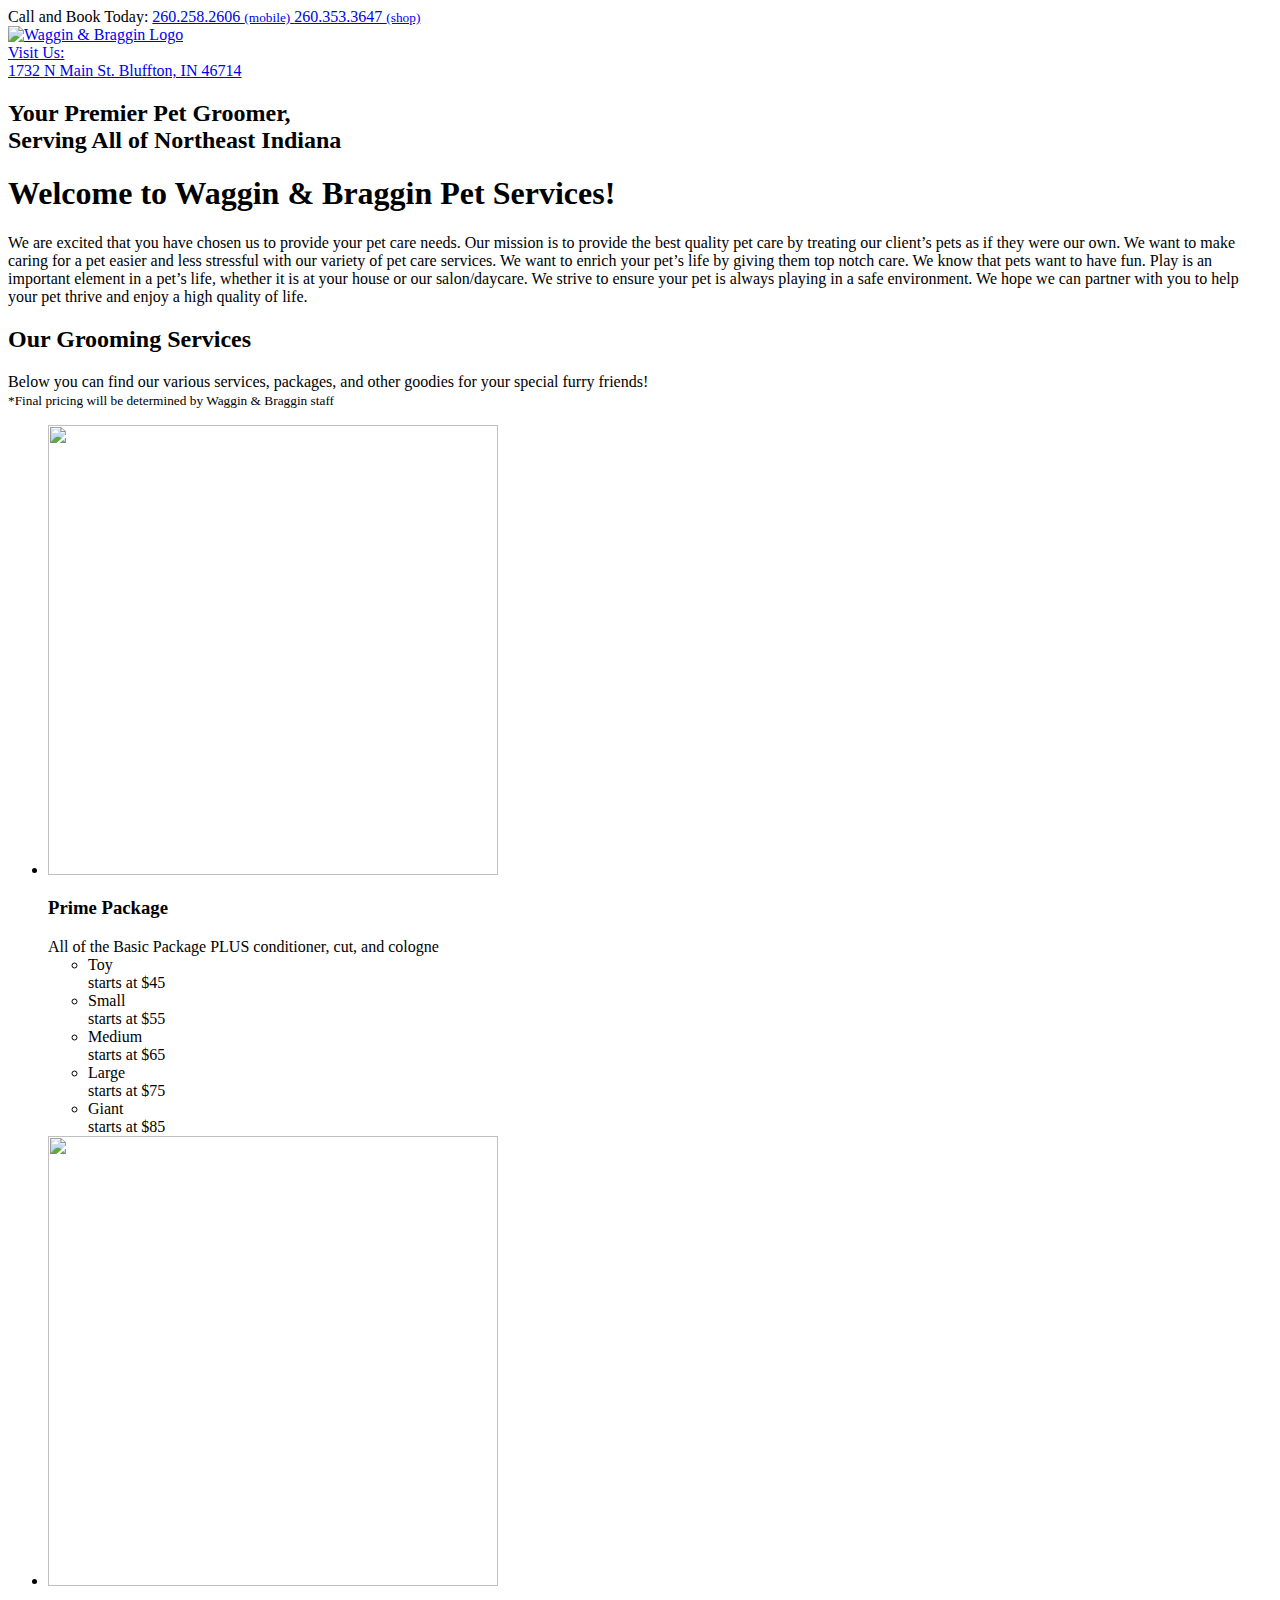
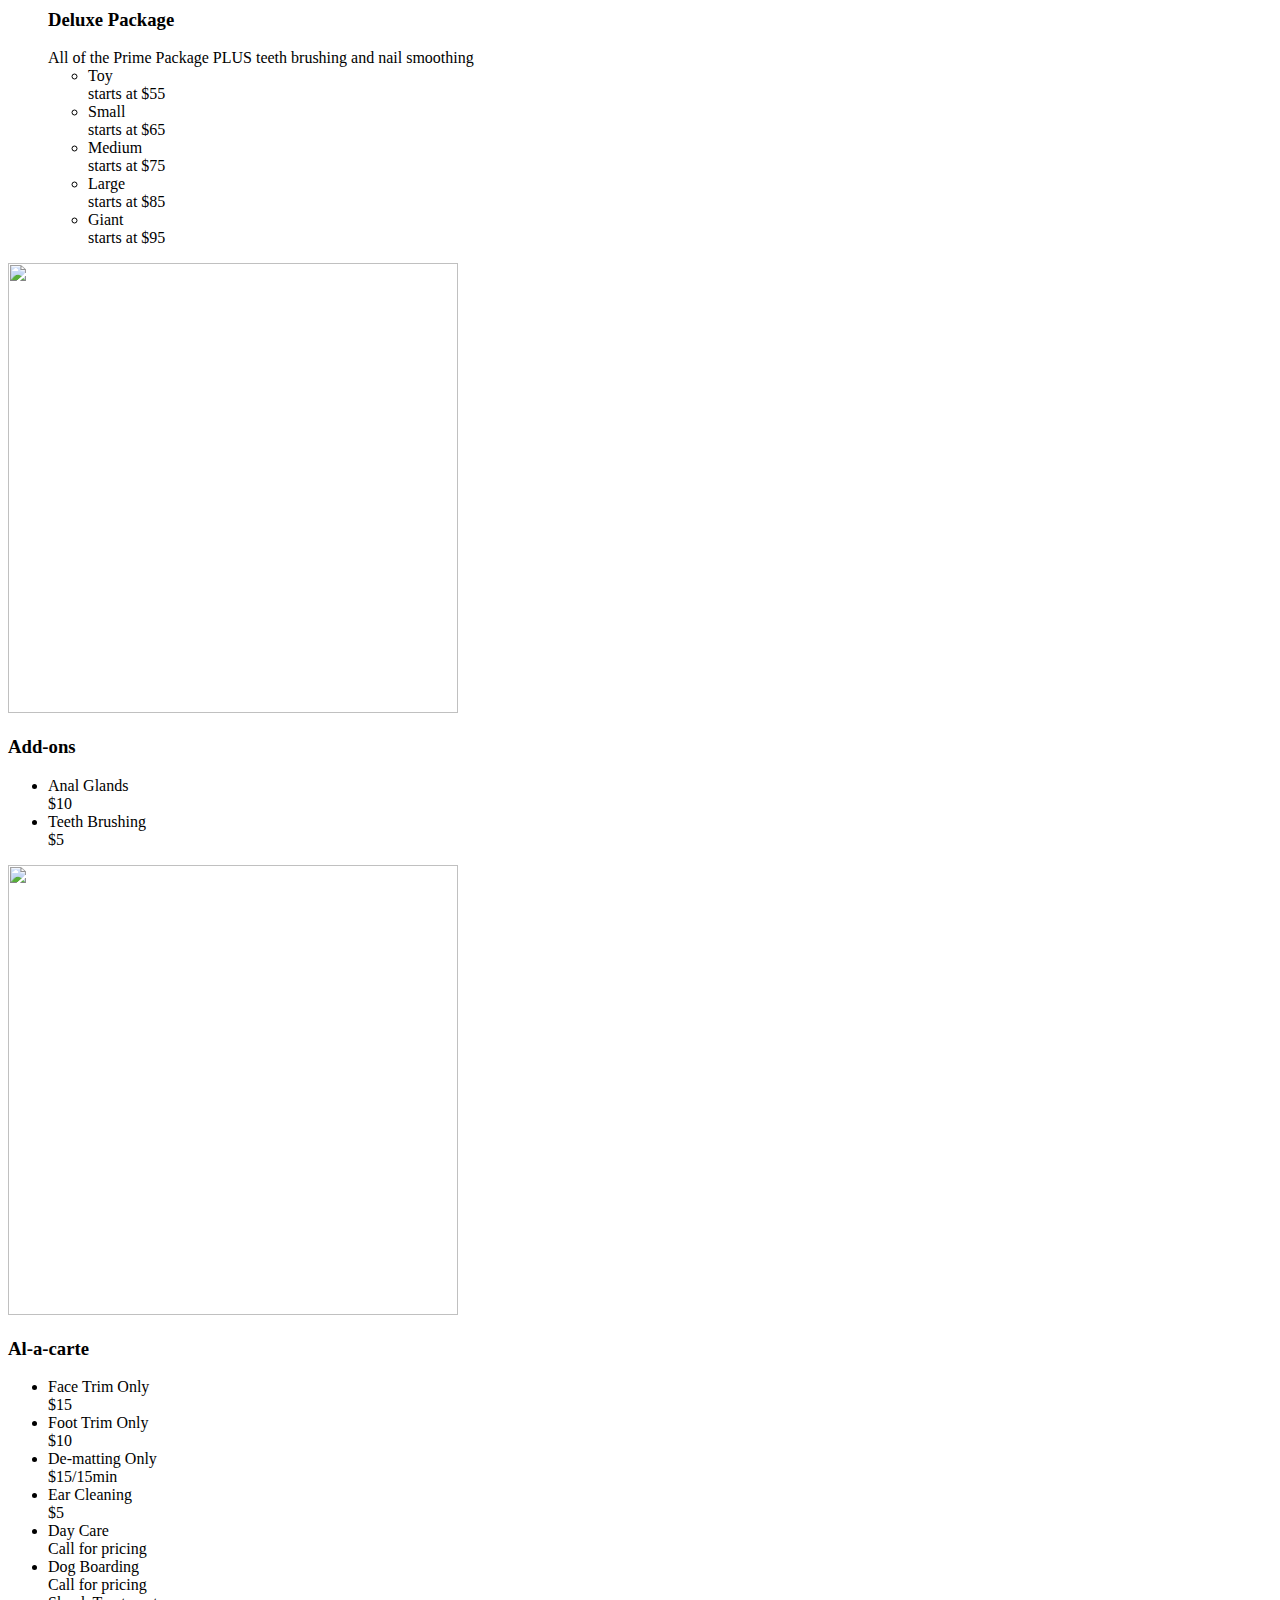
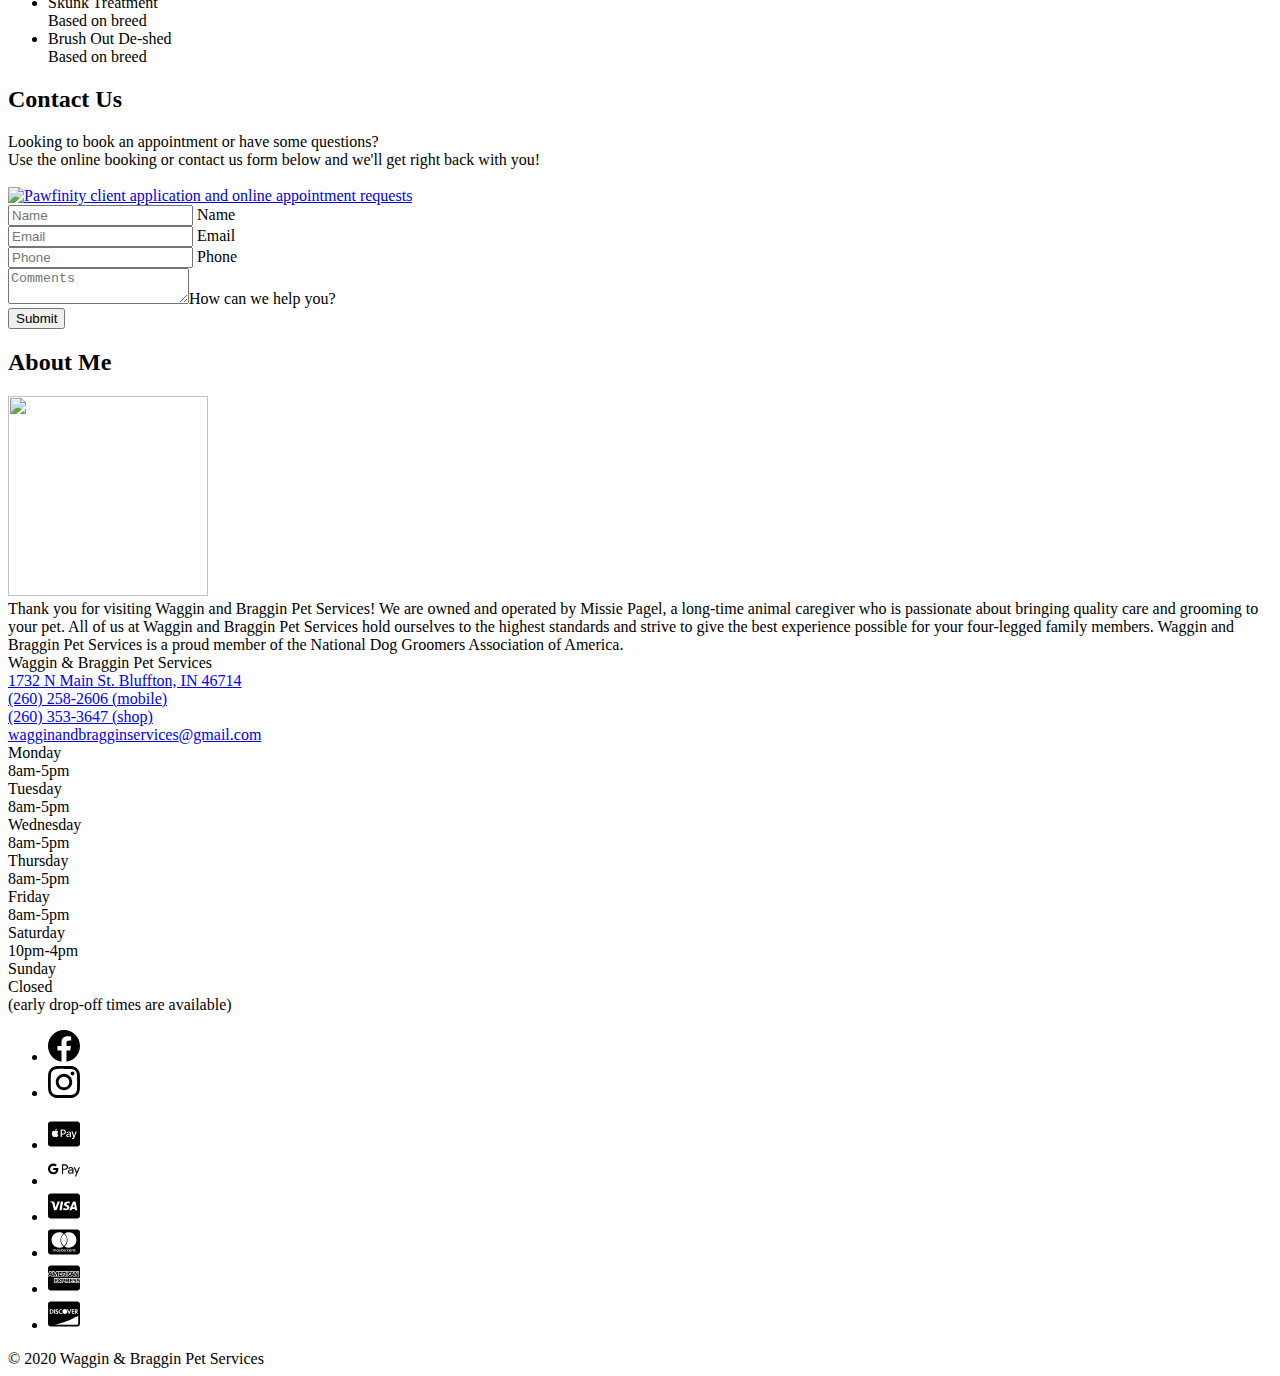
==== commit 1217b725: "Merge pull request #1 from camphousemarketing/master" ====
--- a/backup/index.html
+++ b/backup/index.html
@@ -1,5 +1,5 @@
 <!DOCTYPE html>
-<html>
+<html lang="en">
     <head>
         <script async src="https://www.googletagmanager.com/gtag/js?id=UA-174228217-1"></script>
         <script>
@@ -47,7 +47,7 @@
                     </a>
                 </div>
                 <div class="logo">
-                    <a href="/" class="logo__link"> <img src="./assets/img/logo.png" alt="" class="logo__img" /> </a>
+                    <a href="/" class="logo__link" title="Waggin & Braggin Home"><img src="./assets/img/logo.png" alt="Waggin & Braggin Logo" class="logo__img" width="300" height="300" /></a>
                 </div>
                 <div class="header__action visit">
                     <a href="https://www.google.com/maps/place/1732+N+Main+St,+Bluffton,+IN+46714" class="touch__link touch__link--visit">
@@ -84,67 +84,38 @@
                     <div class="section__block">
                         <div class="services">
                             <div class="services">
-                                <ul class="service__list">
+                                <ul class="service__list">                               
                                     <li class="service">
-                                        <div class="service__image"><img src="assets/img/service1.jpg" alt="" class="service__img" /></div>
-                                        <h3 class="service__heading">Basic Package</h3>
-                                        <div class="service__includes">Bath, blow dry, brush out, nail trim, and ear cleaning</div>
+                                        <div class="service__image"><img src="assets/img/service2.jpg" alt="" class="service__img" width="450" height="450" /></div>
+                                        <h3 class="service__heading">Prime Package</h3>
+                                        <div class="service__includes">All of the Basic Package PLUS conditioner, cut, and cologne</div>
                                         <div class="service__cost">
                                             <ul class="service__cost-list">
                                                 <li class="service__cost-item">
                                                     <div class="service__cost-label">Toy</div>
-                                                    <div class="service__cost-value">starts at <span class="service__cost-dollar">$35</span></div>
+                                                    <div class="service__cost-value">starts at <span class="service__cost-dollar">$45</span></div>
                                                 </li>
                                                 <li class="service__cost-item">
                                                     <div class="service__cost-label">Small</div>
-                                                    <div class="service__cost-value">starts at <span class="service__cost-dollar">$45</span></div>
+                                                    <div class="service__cost-value">starts at <span class="service__cost-dollar">$55</span></div>
                                                 </li>
                                                 <li class="service__cost-item">
                                                     <div class="service__cost-label">Medium</div>
-                                                    <div class="service__cost-value">starts at <span class="service__cost-dollar">$55</span></div>
+                                                    <div class="service__cost-value">starts at <span class="service__cost-dollar">$65</span></div>
                                                 </li>
                                                 <li class="service__cost-item">
                                                     <div class="service__cost-label">Large</div>
-                                                    <div class="service__cost-value">starts at <span class="service__cost-dollar">$65</span></div>
+                                                    <div class="service__cost-value">starts at <span class="service__cost-dollar">$75</span></div>
                                                 </li>
                                                 <li class="service__cost-item">
                                                     <div class="service__cost-label">Giant</div>
-                                                    <div class="service__cost-value">starts at <span class="service__cost-dollar">$75</span></div>
+                                                    <div class="service__cost-value">starts at <span class="service__cost-dollar">$85</span></div>
                                                 </li>
                                             </ul>
                                         </div>
                                     </li>
                                     <li class="service">
-                                        <div class="service__image"><img src="assets/img/service2.jpg" alt="" class="service__img" /></div>
-                                        <h3 class="service__heading">Prime Package</h3>
-                                        <div class="service__includes">All of the Basic Package PLUS conditioner, cut, and cologne</div>
-                                        <div class="service__cost">
-                                            <ul class="service__cost-list">
-                                                <li class="service__cost-item">
-                                                    <div class="service__cost-label">Toy</div>
-                                                    <div class="service__cost-value">starts at <span class="service__cost-dollar">$45</span></div>
-                                                </li>
-                                                <li class="service__cost-item">
-                                                    <div class="service__cost-label">Small</div>
-                                                    <div class="service__cost-value">starts at <span class="service__cost-dollar">$55</span></div>
-                                                </li>
-                                                <li class="service__cost-item">
-                                                    <div class="service__cost-label">Medium</div>
-                                                    <div class="service__cost-value">starts at <span class="service__cost-dollar">$65</span></div>
-                                                </li>
-                                                <li class="service__cost-item">
-                                                    <div class="service__cost-label">Large</div>
-                                                    <div class="service__cost-value">starts at <span class="service__cost-dollar">$75</span></div>
-                                                </li>
-                                                <li class="service__cost-item">
-                                                    <div class="service__cost-label">Giant</div>
-                                                    <div class="service__cost-value">starts at <span class="service__cost-dollar">$85</span></div>
-                                                </li>
-                                            </ul>
-                                        </div>
-                                    </li>
-                                    <li class="service">
-                                        <div class="service__image"><img src="assets/img/service3.jpg" alt="" class="service__img" /></div>
+                                        <div class="service__image"><img src="assets/img/service3.jpg" alt="" class="service__img" width="450" height="450" /></div>
                                         <h3 class="service__heading">Deluxe Package</h3>
                                         <div class="service__includes">All of the Prime Package PLUS teeth brushing and nail smoothing</div>
                                         <div class="service__cost">
@@ -171,50 +142,16 @@
                                                 </li>
                                             </ul>
                                         </div>
-                                    </li>
-                                    <li class="service">
-                                        <div class="service__image"><img src="assets/img/service4.jpg" alt="" class="service__img" /></div>
-                                        <h3 class="service__heading">Puppy Package</h3>
-                                        <div class="service__includes">Start off with 4 sessions of progressive grooms, every 3 weeks</div>
-                                        <div class="service__cost">
-                                            <ul class="service__cost-list">
-                                                <li class="service__cost-item">
-                                                    <div class="service__cost-label">Toy</div>
-                                                    <div class="service__cost-value"><span class="service__cost-dollar">$45</span></div>
-                                                </li>
-                                                <li class="service__cost-item">
-                                                    <div class="service__cost-label">Small</div>
-                                                    <div class="service__cost-value"><span class="service__cost-dollar">$55</span></div>
-                                                </li>
-                                                <li class="service__cost-item">
-                                                    <div class="service__cost-label">Medium</div>
-                                                    <div class="service__cost-value"><span class="service__cost-dollar">$60-65</span></div>
-                                                </li>
-                                                <li class="service__cost-item">
-                                                    <div class="service__cost-label">Large</div>
-                                                    <div class="service__cost-value"><span class="service__cost-dollar">$65-75</span></div>
-                                                </li>
-                                                <li class="service__cost-item">
-                                                    <div class="service__cost-label">Giant</div>
-                                                    <div class="service__cost-value"><span class="service__cost-dollar">$80 and up</span></div>
-                                                </li>
+                                    </li>                                    
                                             </ul>
                                         </div>
                                     </li>
                                     <li class="service service--extra">
                                         <div class="service__extra">
-                                            <div class="service__image"><img src="assets/img/service5.jpg" alt="" class="service__img" /></div>
+                                            <div class="service__image"><img src="assets/img/service5.jpg" alt="" class="service__img" width="450" height="450" /></div>
                                             <h3 class="service__heading">Add-ons</h3>
                                             <div class="service__cost">
-                                                <ul class="service__cost-list">
-                                                    <li class="service__cost-item">
-                                                        <div class="service__cost-label">Shampoo Choice</div>
-                                                        <div class="service__cost-value"><span class="service__cost-dollar">$5</span></div>
-                                                    </li>
-                                                    <li class="service__cost-item">
-                                                        <div class="service__cost-label">Nail Smoothing</div>
-                                                        <div class="service__cost-value"><span class="service__cost-dollar">$2-$10</span></div>
-                                                    </li>
+                                                <ul class="service__cost-list">                                                    
                                                     <li class="service__cost-item">
                                                         <div class="service__cost-label">Anal Glands</div>
                                                         <div class="service__cost-value"><span class="service__cost-dollar">$10</span></div>
@@ -227,7 +164,7 @@
                                             </div>
                                         </div>
                                         <div class="service__extra">
-                                            <div class="service__image"><img src="assets/img/service6.jpg" alt="" class="service__img" /></div>
+                                            <div class="service__image"><img src="assets/img/service6.jpg" alt="" class="service__img" width="450" height="450" /></div>
                                             <h3 class="service__heading">Al-a-carte</h3>
                                             <div class="service__cost">
                                                 <ul class="service__cost-list">
@@ -279,11 +216,12 @@
                             Looking to book an appointment or have some questions? <br />
                             Use the online booking or contact us form below and we'll get right back with you! <br />
                             <br />
-                            <a href="https://crm.pawfinity.com/waggin-and-braggin/" title="Click here to complete the client application or submit an appointment request for Waggin and Braggin" target="_blank">
+                            <a href="https://crm.pawfinity.com/waggin-and-braggin/" rel="noopener" title="Click here to complete the client application or submit an appointment request for Waggin and Braggin" target="_blank">
                                 <img
                                     src="https://d2fxuh9ok6cv3f.cloudfront.net/crm/social/buttons/client-application-button_300px.png"
                                     alt="Pawfinity client application and online appointment requests"
                                     style="max-width: 100%; border: 0;"
+                                    width="300" height="88"
                                 />
                             </a>
                         </div>
@@ -305,10 +243,13 @@
                         <h2 class="section__heading">About Me</h2>
                         <div class="section__block">
                             <div class="about">
-                                <div class="about__head"><img src="./assets/img/about.jpg" alt="" class="about__head-img" /></div>
+                                <div class="about__head"><img src="./assets/img/about.jpg" alt="" class="about__head-img" width="200" height="200" /></div>
                                 <div class="about__text">
-                                    Thanks for stopping by! I'm Missie Pagel and I've loved animals ever since I was born. I have been a dog groomer for nearly 10 years. I was raised on a large dairy farm until I was a teenager where my
-                                    grandparents had over 100 heads of Holstein. We also raised ducks, chickens, dogs, cats, rabbits, raccoons, geese and even parakeets!
+                                    Thank you for visiting Waggin and Braggin Pet Services! We are owned and operated by Missie Pagel, a long-time animal caregiver who is 
+                                    passionate about bringing quality care and grooming to your pet. All of us at Waggin and Braggin Pet Services hold ourselves to the highest 
+                                    standards and strive to give the best experience possible for your four-legged family members. Waggin and Braggin Pet Services is a proud 
+                                    member of the National Dog Groomers Association of America. 
+
                                 </div>
                             </div>
                         </div>
@@ -370,7 +311,7 @@
                     <ul class="social__list">
                         <li class="social__item">
                             <a href="https://facebook.com/WagginandbragginPetServices" class="social__link">
-                                <svg role="img" viewBox="0 0 24 24" class="social__svg social__svg--fb">
+                                <svg role="img" viewBox="0 0 24 24" class="social__svg social__svg--fb" width="32" height="32">
                                     <title>Like us on Facebook</title>
                                     <path
                                         d="M23.9981 11.9991C23.9981 5.37216 18.626 0 11.9991 0C5.37216 0 0 5.37216 0 11.9991C0 17.9882 4.38789 22.9522 10.1242 23.8524V15.4676H7.07758V11.9991H10.1242V9.35553C10.1242 6.34826 11.9156 4.68714 14.6564 4.68714C15.9692 4.68714 17.3424 4.92149 17.3424 4.92149V7.87439H15.8294C14.3388 7.87439 13.8739 8.79933 13.8739 9.74824V11.9991H17.2018L16.6698 15.4676H13.8739V23.8524C19.6103 22.9522 23.9981 17.9882 23.9981 11.9991Z"
@@ -380,7 +321,7 @@
                         </li>
                         <li class="social__item">
                             <a href="https://instagram.com/WagAndBrag" class="social__link">
-                                <svg role="img" viewBox="0 0 24 24" class="social__svg social__svg--ig">
+                                <svg role="img" viewBox="0 0 24 24" class="social__svg social__svg--ig" width="32" height="32">
                                     <title>Follow us on Instagram</title>
                                     <path
                                         d="M12 0C8.74 0 8.333.015 7.053.072 5.775.132 4.905.333 4.14.63c-.789.306-1.459.717-2.126 1.384S.935 3.35.63 4.14C.333 4.905.131 5.775.072 7.053.012 8.333 0 8.74 0 12s.015 3.667.072 4.947c.06 1.277.261 2.148.558 2.913.306.788.717 1.459 1.384 2.126.667.666 1.336 1.079 2.126 1.384.766.296 1.636.499 2.913.558C8.333 23.988 8.74 24 12 24s3.667-.015 4.947-.072c1.277-.06 2.148-.262 2.913-.558.788-.306 1.459-.718 2.126-1.384.666-.667 1.079-1.335 1.384-2.126.296-.765.499-1.636.558-2.913.06-1.28.072-1.687.072-4.947s-.015-3.667-.072-4.947c-.06-1.277-.262-2.149-.558-2.913-.306-.789-.718-1.459-1.384-2.126C21.319 1.347 20.651.935 19.86.63c-.765-.297-1.636-.499-2.913-.558C15.667.012 15.26 0 12 0zm0 2.16c3.203 0 3.585.016 4.85.071 1.17.055 1.805.249 2.227.415.562.217.96.477 1.382.896.419.42.679.819.896 1.381.164.422.36 1.057.413 2.227.057 1.266.07 1.646.07 4.85s-.015 3.585-.074 4.85c-.061 1.17-.256 1.805-.421 2.227-.224.562-.479.96-.899 1.382-.419.419-.824.679-1.38.896-.42.164-1.065.36-2.235.413-1.274.057-1.649.07-4.859.07-3.211 0-3.586-.015-4.859-.074-1.171-.061-1.816-.256-2.236-.421-.569-.224-.96-.479-1.379-.899-.421-.419-.69-.824-.9-1.38-.165-.42-.359-1.065-.42-2.235-.045-1.26-.061-1.649-.061-4.844 0-3.196.016-3.586.061-4.861.061-1.17.255-1.814.42-2.234.21-.57.479-.96.9-1.381.419-.419.81-.689 1.379-.898.42-.166 1.051-.361 2.221-.421 1.275-.045 1.65-.06 4.859-.06l.045.03zm0 3.678c-3.405 0-6.162 2.76-6.162 6.162 0 3.405 2.76 6.162 6.162 6.162 3.405 0 6.162-2.76 6.162-6.162 0-3.405-2.76-6.162-6.162-6.162zM12 16c-2.21 0-4-1.79-4-4s1.79-4 4-4 4 1.79 4 4-1.79 4-4 4zm7.846-10.405c0 .795-.646 1.44-1.44 1.44-.795 0-1.44-.646-1.44-1.44 0-.794.646-1.439 1.44-1.439.793-.001 1.44.645 1.44 1.439z"
@@ -393,7 +334,7 @@
                 <div class="payments">
                     <ul class="payments__list">
                         <li class="payments__item payments__item--ap">
-                            <svg role="img" viewBox="0 0 576 512" class="payments__svg payments__svg--ap">
+                            <svg role="img" viewBox="0 0 576 512" class="payments__svg payments__svg--ap" width="32" height="32">
                                 <title>We Accept Apple Pay</title>
                                 <path
                                     d="M302.2 218.4c0 17.2-10.5 27.1-29 27.1h-24.3v-54.2h24.4c18.4 0 28.9 9.8 28.9 27.1zm47.5 62.6c0 8.3 7.2 13.7 18.5 13.7 14.4 0 25.2-9.1 25.2-21.9v-7.7l-23.5 1.5c-13.3.9-20.2 5.8-20.2 14.4zM576 79v352c0 26.5-21.5 48-48 48H48c-26.5 0-48-21.5-48-48V79c0-26.5 21.5-48 48-48h480c26.5 0 48 21.5 48 48zM127.8 197.2c8.4.7 16.8-4.2 22.1-10.4 5.2-6.4 8.6-15 7.7-23.7-7.4.3-16.6 4.9-21.9 11.3-4.8 5.5-8.9 14.4-7.9 22.8zm60.6 74.5c-.2-.2-19.6-7.6-19.8-30-.2-18.7 15.3-27.7 16-28.2-8.8-13-22.4-14.4-27.1-14.7-12.2-.7-22.6 6.9-28.4 6.9-5.9 0-14.7-6.6-24.3-6.4-12.5.2-24.2 7.3-30.5 18.6-13.1 22.6-3.4 56 9.3 74.4 6.2 9.1 13.7 19.1 23.5 18.7 9.3-.4 13-6 24.2-6 11.3 0 14.5 6 24.3 5.9 10.2-.2 16.5-9.1 22.8-18.2 6.9-10.4 9.8-20.4 10-21zm135.4-53.4c0-26.6-18.5-44.8-44.9-44.8h-51.2v136.4h21.2v-46.6h29.3c26.8 0 45.6-18.4 45.6-45zm90 23.7c0-19.7-15.8-32.4-40-32.4-22.5 0-39.1 12.9-39.7 30.5h19.1c1.6-8.4 9.4-13.9 20-13.9 13 0 20.2 6 20.2 17.2v7.5l-26.4 1.6c-24.6 1.5-37.9 11.6-37.9 29.1 0 17.7 13.7 29.4 33.4 29.4 13.3 0 25.6-6.7 31.2-17.4h.4V310h19.6v-68zM516 210.9h-21.5l-24.9 80.6h-.4l-24.9-80.6H422l35.9 99.3-1.9 6c-3.2 10.2-8.5 14.2-17.9 14.2-1.7 0-4.9-.2-6.2-.3v16.4c1.2.4 6.5.5 8.1.5 20.7 0 30.4-7.9 38.9-31.8L516 210.9z"
@@ -401,7 +342,7 @@
                             </svg>
                         </li>
                         <li class="payments__item payments__item--gp">
-                            <svg role="img" viewBox="0 0 640 512" class="payments__svg payments__svg--gp">
+                            <svg role="img" viewBox="0 0 640 512" class="payments__svg payments__svg--gp" width="32" height="32">
                                 <title>We Accept Google Pay</title>
                                 <path
                                     d="M105.72,215v41.25h57.1a49.66,49.66,0,0,1-21.14,32.6c-9.54,6.55-21.72,10.28-36,10.28-27.6,0-50.93-18.91-59.3-44.22a65.61,65.61,0,0,1,0-41l0,0c8.37-25.46,31.7-44.37,59.3-44.37a56.43,56.43,0,0,1,40.51,16.08L176.47,155a101.24,101.24,0,0,0-70.75-27.84,105.55,105.55,0,0,0-94.38,59.11,107.64,107.64,0,0,0,0,96.18v.15a105.41,105.41,0,0,0,94.38,59c28.47,0,52.55-9.53,70-25.91,20-18.61,31.41-46.15,31.41-78.91A133.76,133.76,0,0,0,205.38,215Zm389.41-4c-10.13-9.38-23.93-14.14-41.39-14.14-22.46,0-39.34,8.34-50.5,24.86l20.85,13.26q11.45-17,31.26-17a34.05,34.05,0,0,1,22.75,8.79A28.14,28.14,0,0,1,487.79,248v5.51c-9.1-5.07-20.55-7.75-34.64-7.75-16.44,0-29.65,3.88-39.49,11.77s-14.82,18.31-14.82,31.56a39.74,39.74,0,0,0,13.94,31.27c9.25,8.34,21,12.51,34.79,12.51,16.29,0,29.21-7.3,39-21.89h1v17.72h22.61V250C510.25,233.45,505.26,220.34,495.13,211ZM475.9,300.3a37.32,37.32,0,0,1-26.57,11.16A28.61,28.61,0,0,1,431,305.21a19.41,19.41,0,0,1-7.77-15.63c0-7,3.22-12.81,9.54-17.42s14.53-7,24.07-7C470,265,480.3,268,487.64,273.94,487.64,284.07,483.68,292.85,475.9,300.3Zm-93.65-142A55.71,55.71,0,0,0,341.74,142H279.07V328.74H302.7V253.1h39c16,0,29.5-5.36,40.51-15.93.88-.89,1.76-1.79,2.65-2.68A54.45,54.45,0,0,0,382.25,158.26Zm-16.58,62.23a30.65,30.65,0,0,1-23.34,9.68H302.7V165h39.63a32,32,0,0,1,22.6,9.23A33.18,33.18,0,0,1,365.67,220.49ZM614.31,201,577.77,292.7h-.45L539.9,201H514.21L566,320.55l-29.35,64.32H561L640,201Z"
@@ -409,7 +350,7 @@
                             </svg>
                         </li>
                         <li class="payments__item payments__item--vi">
-                            <svg role="img" viewBox="0 0 576 512" class="payments__svg payments__svg--vi">
+                            <svg role="img" viewBox="0 0 576 512" class="payments__svg payments__svg--vi" width="32" height="32">
                                 <title>We Accept Visa</title>
                                 <path
                                     d="M470.1 231.3s7.6 37.2 9.3 45H446c3.3-8.9 16-43.5 16-43.5-.2.3 3.3-9.1 5.3-14.9l2.8 13.4zM576 80v352c0 26.5-21.5 48-48 48H48c-26.5 0-48-21.5-48-48V80c0-26.5 21.5-48 48-48h480c26.5 0 48 21.5 48 48zM152.5 331.2L215.7 176h-42.5l-39.3 106-4.3-21.5-14-71.4c-2.3-9.9-9.4-12.7-18.2-13.1H32.7l-.7 3.1c15.8 4 29.9 9.8 42.2 17.1l35.8 135h42.5zm94.4.2L272.1 176h-40.2l-25.1 155.4h40.1zm139.9-50.8c.2-17.7-10.6-31.2-33.7-42.3-14.1-7.1-22.7-11.9-22.7-19.2.2-6.6 7.3-13.4 23.1-13.4 13.1-.3 22.7 2.8 29.9 5.9l3.6 1.7 5.5-33.6c-7.9-3.1-20.5-6.6-36-6.6-39.7 0-67.6 21.2-67.8 51.4-.3 22.3 20 34.7 35.2 42.2 15.5 7.6 20.8 12.6 20.8 19.3-.2 10.4-12.6 15.2-24.1 15.2-16 0-24.6-2.5-37.7-8.3l-5.3-2.5-5.6 34.9c9.4 4.3 26.8 8.1 44.8 8.3 42.2.1 69.7-20.8 70-53zM528 331.4L495.6 176h-31.1c-9.6 0-16.9 2.8-21 12.9l-59.7 142.5H426s6.9-19.2 8.4-23.3H486c1.2 5.5 4.8 23.3 4.8 23.3H528z"
@@ -417,7 +358,7 @@
                             </svg>
                         </li>
                         <li class="payments__item payments__item--mc">
-                            <svg role="img" viewBox="0 0 576 512" class="payments__svg payments__svg--mc">
+                            <svg role="img" viewBox="0 0 576 512" class="payments__svg payments__svg--mc" width="32" height="32">
                                 <title>We Accept Mastercard</title>
                                 <path
                                     d="M482.9 410.3c0 6.8-4.6 11.7-11.2 11.7-6.8 0-11.2-5.2-11.2-11.7 0-6.5 4.4-11.7 11.2-11.7 6.6 0 11.2 5.2 11.2 11.7zm-310.8-11.7c-7.1 0-11.2 5.2-11.2 11.7 0 6.5 4.1 11.7 11.2 11.7 6.5 0 10.9-4.9 10.9-11.7-.1-6.5-4.4-11.7-10.9-11.7zm117.5-.3c-5.4 0-8.7 3.5-9.5 8.7h19.1c-.9-5.7-4.4-8.7-9.6-8.7zm107.8.3c-6.8 0-10.9 5.2-10.9 11.7 0 6.5 4.1 11.7 10.9 11.7 6.8 0 11.2-4.9 11.2-11.7 0-6.5-4.4-11.7-11.2-11.7zm105.9 26.1c0 .3.3.5.3 1.1 0 .3-.3.5-.3 1.1-.3.3-.3.5-.5.8-.3.3-.5.5-1.1.5-.3.3-.5.3-1.1.3-.3 0-.5 0-1.1-.3-.3 0-.5-.3-.8-.5-.3-.3-.5-.5-.5-.8-.3-.5-.3-.8-.3-1.1 0-.5 0-.8.3-1.1 0-.5.3-.8.5-1.1.3-.3.5-.3.8-.5.5-.3.8-.3 1.1-.3.5 0 .8 0 1.1.3.5.3.8.3 1.1.5s.2.6.5 1.1zm-2.2 1.4c.5 0 .5-.3.8-.3.3-.3.3-.5.3-.8 0-.3 0-.5-.3-.8-.3 0-.5-.3-1.1-.3h-1.6v3.5h.8V426h.3l1.1 1.4h.8l-1.1-1.3zM576 81v352c0 26.5-21.5 48-48 48H48c-26.5 0-48-21.5-48-48V81c0-26.5 21.5-48 48-48h480c26.5 0 48 21.5 48 48zM64 220.6c0 76.5 62.1 138.5 138.5 138.5 27.2 0 53.9-8.2 76.5-23.1-72.9-59.3-72.4-171.2 0-230.5-22.6-15-49.3-23.1-76.5-23.1-76.4-.1-138.5 62-138.5 138.2zm224 108.8c70.5-55 70.2-162.2 0-217.5-70.2 55.3-70.5 162.6 0 217.5zm-142.3 76.3c0-8.7-5.7-14.4-14.7-14.7-4.6 0-9.5 1.4-12.8 6.5-2.4-4.1-6.5-6.5-12.2-6.5-3.8 0-7.6 1.4-10.6 5.4V392h-8.2v36.7h8.2c0-18.9-2.5-30.2 9-30.2 10.2 0 8.2 10.2 8.2 30.2h7.9c0-18.3-2.5-30.2 9-30.2 10.2 0 8.2 10 8.2 30.2h8.2v-23zm44.9-13.7h-7.9v4.4c-2.7-3.3-6.5-5.4-11.7-5.4-10.3 0-18.2 8.2-18.2 19.3 0 11.2 7.9 19.3 18.2 19.3 5.2 0 9-1.9 11.7-5.4v4.6h7.9V392zm40.5 25.6c0-15-22.9-8.2-22.9-15.2 0-5.7 11.9-4.8 18.5-1.1l3.3-6.5c-9.4-6.1-30.2-6-30.2 8.2 0 14.3 22.9 8.3 22.9 15 0 6.3-13.5 5.8-20.7.8l-3.5 6.3c11.2 7.6 32.6 6 32.6-7.5zm35.4 9.3l-2.2-6.8c-3.8 2.1-12.2 4.4-12.2-4.1v-16.6h13.1V392h-13.1v-11.2h-8.2V392h-7.6v7.3h7.6V416c0 17.6 17.3 14.4 22.6 10.9zm13.3-13.4h27.5c0-16.2-7.4-22.6-17.4-22.6-10.6 0-18.2 7.9-18.2 19.3 0 20.5 22.6 23.9 33.8 14.2l-3.8-6c-7.8 6.4-19.6 5.8-21.9-4.9zm59.1-21.5c-4.6-2-11.6-1.8-15.2 4.4V392h-8.2v36.7h8.2V408c0-11.6 9.5-10.1 12.8-8.4l2.4-7.6zm10.6 18.3c0-11.4 11.6-15.1 20.7-8.4l3.8-6.5c-11.6-9.1-32.7-4.1-32.7 15 0 19.8 22.4 23.8 32.7 15l-3.8-6.5c-9.2 6.5-20.7 2.6-20.7-8.6zm66.7-18.3H408v4.4c-8.3-11-29.9-4.8-29.9 13.9 0 19.2 22.4 24.7 29.9 13.9v4.6h8.2V392zm33.7 0c-2.4-1.2-11-2.9-15.2 4.4V392h-7.9v36.7h7.9V408c0-11 9-10.3 12.8-8.4l2.4-7.6zm40.3-14.9h-7.9v19.3c-8.2-10.9-29.9-5.1-29.9 13.9 0 19.4 22.5 24.6 29.9 13.9v4.6h7.9v-51.7zm7.6-75.1v4.6h.8V302h1.9v-.8h-4.6v.8h1.9zm6.6 123.8c0-.5 0-1.1-.3-1.6-.3-.3-.5-.8-.8-1.1-.3-.3-.8-.5-1.1-.8-.5 0-1.1-.3-1.6-.3-.3 0-.8.3-1.4.3-.5.3-.8.5-1.1.8-.5.3-.8.8-.8 1.1-.3.5-.3 1.1-.3 1.6 0 .3 0 .8.3 1.4 0 .3.3.8.8 1.1.3.3.5.5 1.1.8.5.3 1.1.3 1.4.3.5 0 1.1 0 1.6-.3.3-.3.8-.5 1.1-.8.3-.3.5-.8.8-1.1.3-.6.3-1.1.3-1.4zm3.2-124.7h-1.4l-1.6 3.5-1.6-3.5h-1.4v5.4h.8v-4.1l1.6 3.5h1.1l1.4-3.5v4.1h1.1v-5.4zm4.4-80.5c0-76.2-62.1-138.3-138.5-138.3-27.2 0-53.9 8.2-76.5 23.1 72.1 59.3 73.2 171.5 0 230.5 22.6 15 49.5 23.1 76.5 23.1 76.4.1 138.5-61.9 138.5-138.4z"
@@ -425,7 +366,7 @@
                             </svg>
                         </li>
                         <li class="payments__item payments__item--ae">
-                            <svg role="img" viewBox="0 0 576 512" class="payments__svg payments__svg--ae">
+                            <svg role="img" viewBox="0 0 576 512" class="payments__svg payments__svg--ae" width="32" height="32">
                                 <title>We Accept American Express</title>
                                 <path
                                     d="M325.1 167.8c0-16.4-14.1-18.4-27.4-18.4l-39.1-.3v69.3H275v-25.1h18c18.4 0 14.5 10.3 14.8 25.1h16.6v-13.5c0-9.2-1.5-15.1-11-18.4 7.4-3 11.8-10.7 11.7-18.7zm-29.4 11.3H275v-15.3h21c5.1 0 10.7 1 10.7 7.4 0 6.6-5.3 79-11 7.9zM279 268.6h-52.7l-21 22.8-20.5-22.8h-66.5l-.1 69.3h65.4l21.3-23 20.4 23h32.2l.1-23.3c18.9 0 49.3 4.6 49.3-23.3 0-17.3-12.3-22.7-27.9-22.7zm-103.8 54.7h-40.6v-13.8h36.3v-14.1h-36.3v-12.5h41.7l17.9 20.2zm65.8 8.2l-25.3-28.1L241 276zm37.8-31h-21.2v-17.6h21.5c5.6 0 10.2 2.3 10.2 8.4 0 6.4-4.6 9.2-10.5 9.2zm-31.6-136.7v-14.6h-55.5v69.3h55.5v-14.3h-38.9v-13.8h37.8v-14.1h-37.8v-12.5zM576 255.4h-.2zm-194.6 31.9c0-16.4-14.1-18.7-27.1-18.7h-39.4l-.1 69.3h16.6l.1-25.3h17.6c11 0 14.8 2 14.8 13.8l-.1 11.5h16.6l.1-13.8c0-8.9-1.8-15.1-11-18.4 7.7-3.1 11.8-10.8 11.9-18.4zm-29.2 11.2h-20.7v-15.6h21c5.1 0 10.7 1 10.7 7.4 0 6.9-5.4 8.2-11 8.2zm-172.8-80v-69.3h-27.6l-19.7 47-21.7-47H83.3v65.7l-28.1-65.7H30.7L1 218.5h17.9l6.4-15.3h34.5l6.4 15.3H100v-54.2l24 54.2h14.6l24-54.2v54.2zM31.2 188.8l11.2-27.6 11.5 27.6zm477.4 158.9v-4.5c-10.8 5.6-3.9 4.5-156.7 4.5 0-25.2.1-23.9 0-25.2-1.7-.1-3.2-.1-9.4-.1 0 17.9-.1 6.8-.1 25.3h-39.6c0-12.1.1-15.3.1-29.2-10 6-22.8 6.4-34.3 6.2 0 14.7-.1 8.3-.1 23h-48.9c-5.1-5.7-2.7-3.1-15.4-17.4-3.2 3.5-12.8 13.9-16.1 17.4h-82v-92.3h83.1c5 5.6 2.8 3.1 15.5 17.2 3.2-3.5 12.2-13.4 15.7-17.2h58c9.8 0 18 1.9 24.3 5.6v-5.6c54.3 0 64.3-1.4 75.7 5.1v-5.1h78.2v5.2c11.4-6.9 19.6-5.2 64.9-5.2v5c10.3-5.9 16.6-5.2 54.3-5V80c0-26.5-21.5-48-48-48h-480c-26.5 0-48 21.5-48 48v109.8c9.4-21.9 19.7-46 23.1-53.9h39.7c4.3 10.1 1.6 3.7 9 21.1v-21.1h46c2.9 6.2 11.1 24 13.9 30 5.8-13.6 10.1-23.9 12.6-30h103c0-.1 11.5 0 11.6 0 43.7.2 53.6-.8 64.4 5.3v-5.3H363v9.3c7.6-6.1 17.9-9.3 30.7-9.3h27.6c0 .5 1.9.3 2.3.3H456c4.2 9.8 2.6 6 8.8 20.6v-20.6h43.3c4.9 8-1-1.8 11.2 18.4v-18.4h39.9v92h-41.6c-5.4-9-1.4-2.2-13.2-21.9v21.9h-52.8c-6.4-14.8-.1-.3-6.6-15.3h-19c-4.2 10-2.2 5.2-6.4 15.3h-26.8c-12.3 0-22.3-3-29.7-8.9v8.9h-66.5c-.3-13.9-.1-24.8-.1-24.8-1.8-.3-3.4-.2-9.8-.2v25.1H151.2v-11.4c-2.5 5.6-2.7 5.9-5.1 11.4h-29.5c-4-8.9-2.9-6.4-5.1-11.4v11.4H58.6c-4.2-10.1-2.2-5.3-6.4-15.3H33c-4.2 10-2.2 5.2-6.4 15.3H0V432c0 26.5 21.5 48 48 48h480.1c26.5 0 48-21.5 48-48v-90.4c-12.7 8.3-32.7 6.1-67.5 6.1zm36.3-64.5H575v-14.6h-32.9c-12.8 0-23.8 6.6-23.8 20.7 0 33 42.7 12.8 42.7 27.4 0 5.1-4.3 6.4-8.4 6.4h-32l-.1 14.8h32c8.4 0 17.6-1.8 22.5-8.9v-25.8c-10.5-13.8-39.3-1.3-39.3-13.5 0-5.8 4.6-6.5 9.2-6.5zm-57 39.8h-32.2l-.1 14.8h32.2c14.8 0 26.2-5.6 26.2-22 0-33.2-42.9-11.2-42.9-26.3 0-5.6 4.9-6.4 9.2-6.4h30.4v-14.6h-33.2c-12.8 0-23.5 6.6-23.5 20.7 0 33 42.7 12.5 42.7 27.4-.1 5.4-4.7 6.4-8.8 6.4zm-42.2-40.1v-14.3h-55.2l-.1 69.3h55.2l.1-14.3-38.6-.3v-13.8H445v-14.1h-37.8v-12.5zm-56.3-108.1c-.3.2-1.4 2.2-1.4 7.6 0 6 .9 7.7 1.1 7.9.2.1 1.1.5 3.4.5l7.3-16.9c-1.1 0-2.1-.1-3.1-.1-5.6 0-7 .7-7.3 1zm20.4-10.5h-.1zm-16.2-15.2c-23.5 0-34 12-34 35.3 0 22.2 10.2 34 33 34h19.2l6.4-15.3h34.3l6.6 15.3h33.7v-51.9l31.2 51.9h23.6v-69h-16.9v48.1l-29.1-48.1h-25.3v65.4l-27.9-65.4h-24.8l-23.5 54.5h-7.4c-13.3 0-16.1-8.1-16.1-19.9 0-23.8 15.7-20 33.1-19.7v-15.2zm42.1 12.1l11.2 27.6h-22.8zm-101.1-12v69.3h16.9v-69.3z"
@@ -433,7 +374,7 @@
                             </svg>
                         </li>
                         <li class="payments__item payments__item--di">
-                            <svg role="img" viewBox="0 0 576 512" class="payments__svg payments__svg--di">
+                            <svg role="img" viewBox="0 0 576 512" class="payments__svg payments__svg--di" width="32" height="32">
                                 <title>We Accept Discover</title>
                                 <path
                                     d="M520.4 196.1c0-7.9-5.5-12.1-15.6-12.1h-4.9v24.9h4.7c10.3 0 15.8-4.4 15.8-12.8zM528 32H48C21.5 32 0 53.5 0 80v352c0 26.5 21.5 48 48 48h480c26.5 0 48-21.5 48-48V80c0-26.5-21.5-48-48-48zm-44.1 138.9c22.6 0 52.9-4.1 52.9 24.4 0 12.6-6.6 20.7-18.7 23.2l25.8 34.4h-19.6l-22.2-32.8h-2.2v32.8h-16zm-55.9.1h45.3v14H444v18.2h28.3V217H444v22.2h29.3V253H428zm-68.7 0l21.9 55.2 22.2-55.2h17.5l-35.5 84.2h-8.6l-35-84.2zm-55.9-3c24.7 0 44.6 20 44.6 44.6 0 24.7-20 44.6-44.6 44.6-24.7 0-44.6-20-44.6-44.6 0-24.7 20-44.6 44.6-44.6zm-49.3 6.1v19c-20.1-20.1-46.8-4.7-46.8 19 0 25 27.5 38.5 46.8 19.2v19c-29.7 14.3-63.3-5.7-63.3-38.2 0-31.2 33.1-53 63.3-38zm-97.2 66.3c11.4 0 22.4-15.3-3.3-24.4-15-5.5-20.2-11.4-20.2-22.7 0-23.2 30.6-31.4 49.7-14.3l-8.4 10.8c-10.4-11.6-24.9-6.2-24.9 2.5 0 4.4 2.7 6.9 12.3 10.3 18.2 6.6 23.6 12.5 23.6 25.6 0 29.5-38.8 37.4-56.6 11.3l10.3-9.9c3.7 7.1 9.9 10.8 17.5 10.8zM55.4 253H32v-82h23.4c26.1 0 44.1 17 44.1 41.1 0 18.5-13.2 40.9-44.1 40.9zm67.5 0h-16v-82h16zM544 433c0 8.2-6.8 15-15 15H128c189.6-35.6 382.7-139.2 416-160zM74.1 191.6c-5.2-4.9-11.6-6.6-21.9-6.6H48v54.2h4.2c10.3 0 17-2 21.9-6.4 5.7-5.2 8.9-12.8 8.9-20.7s-3.2-15.5-8.9-20.5z"
